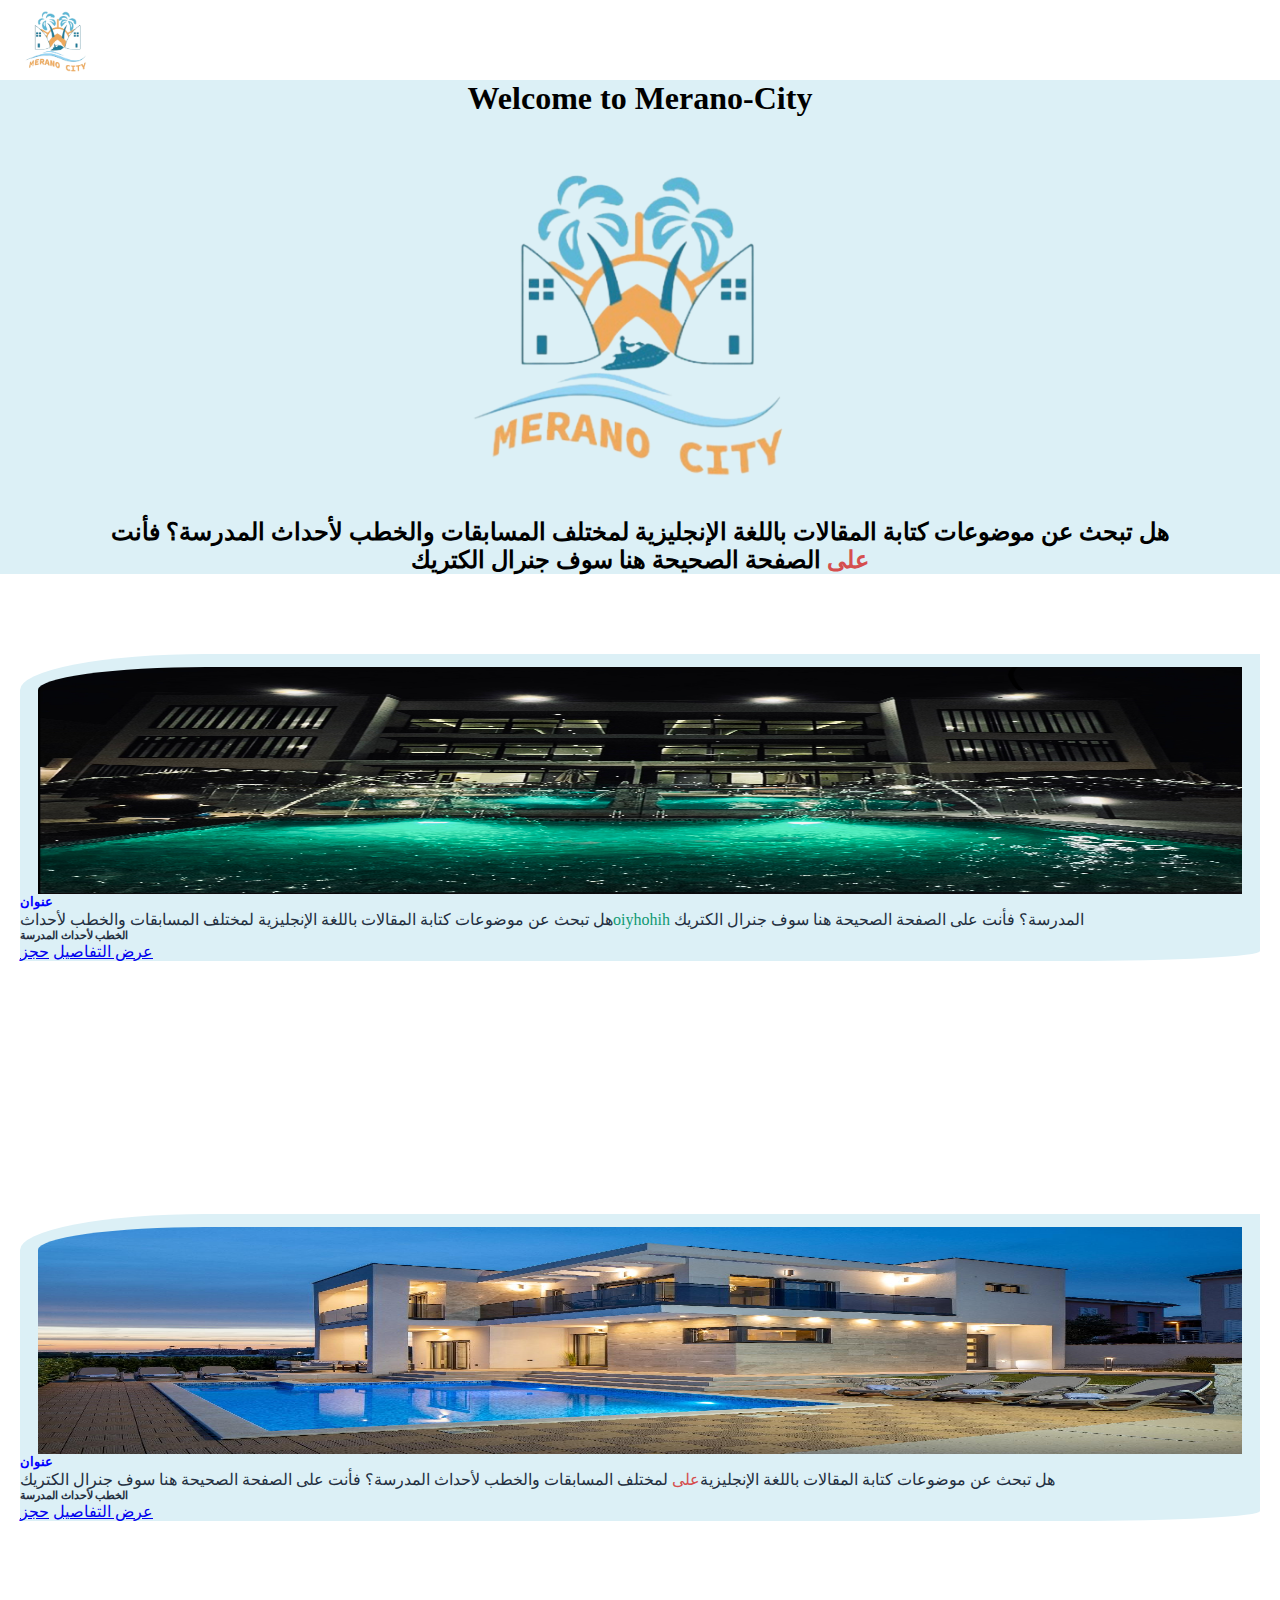
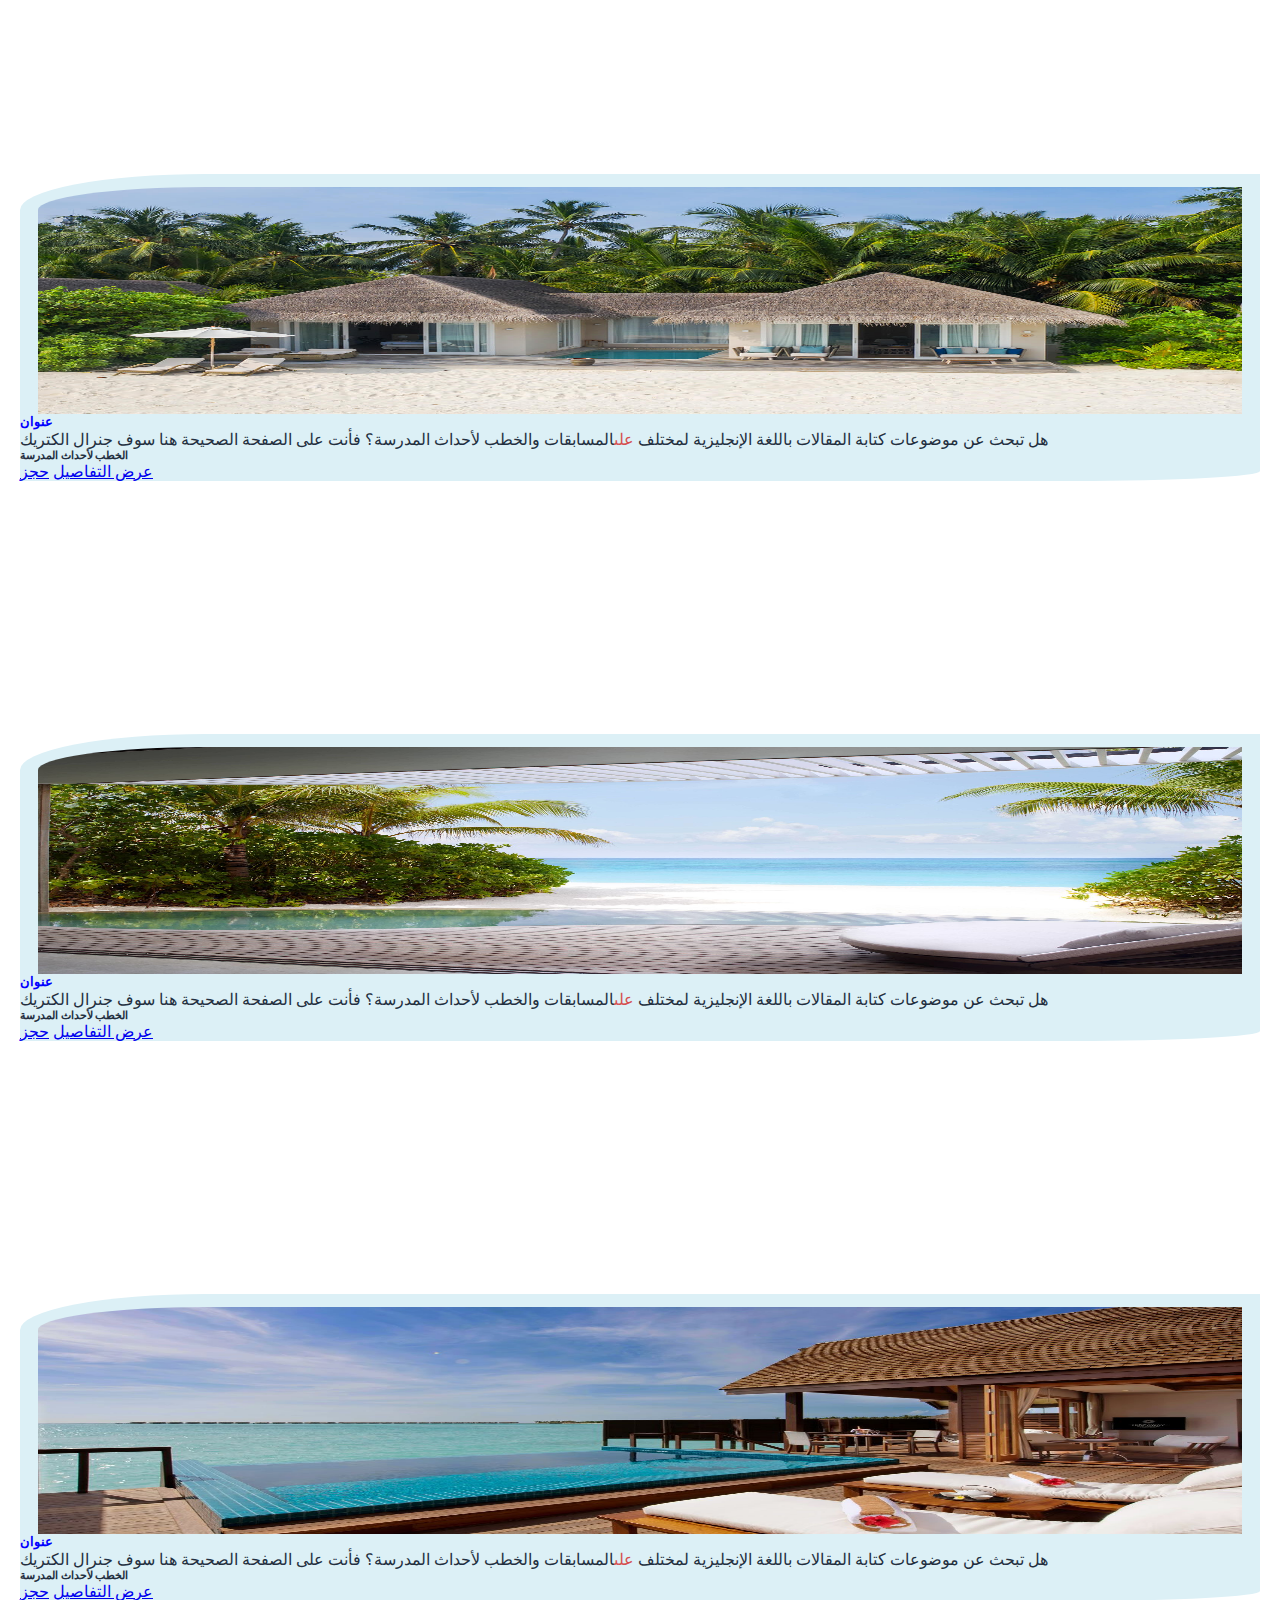
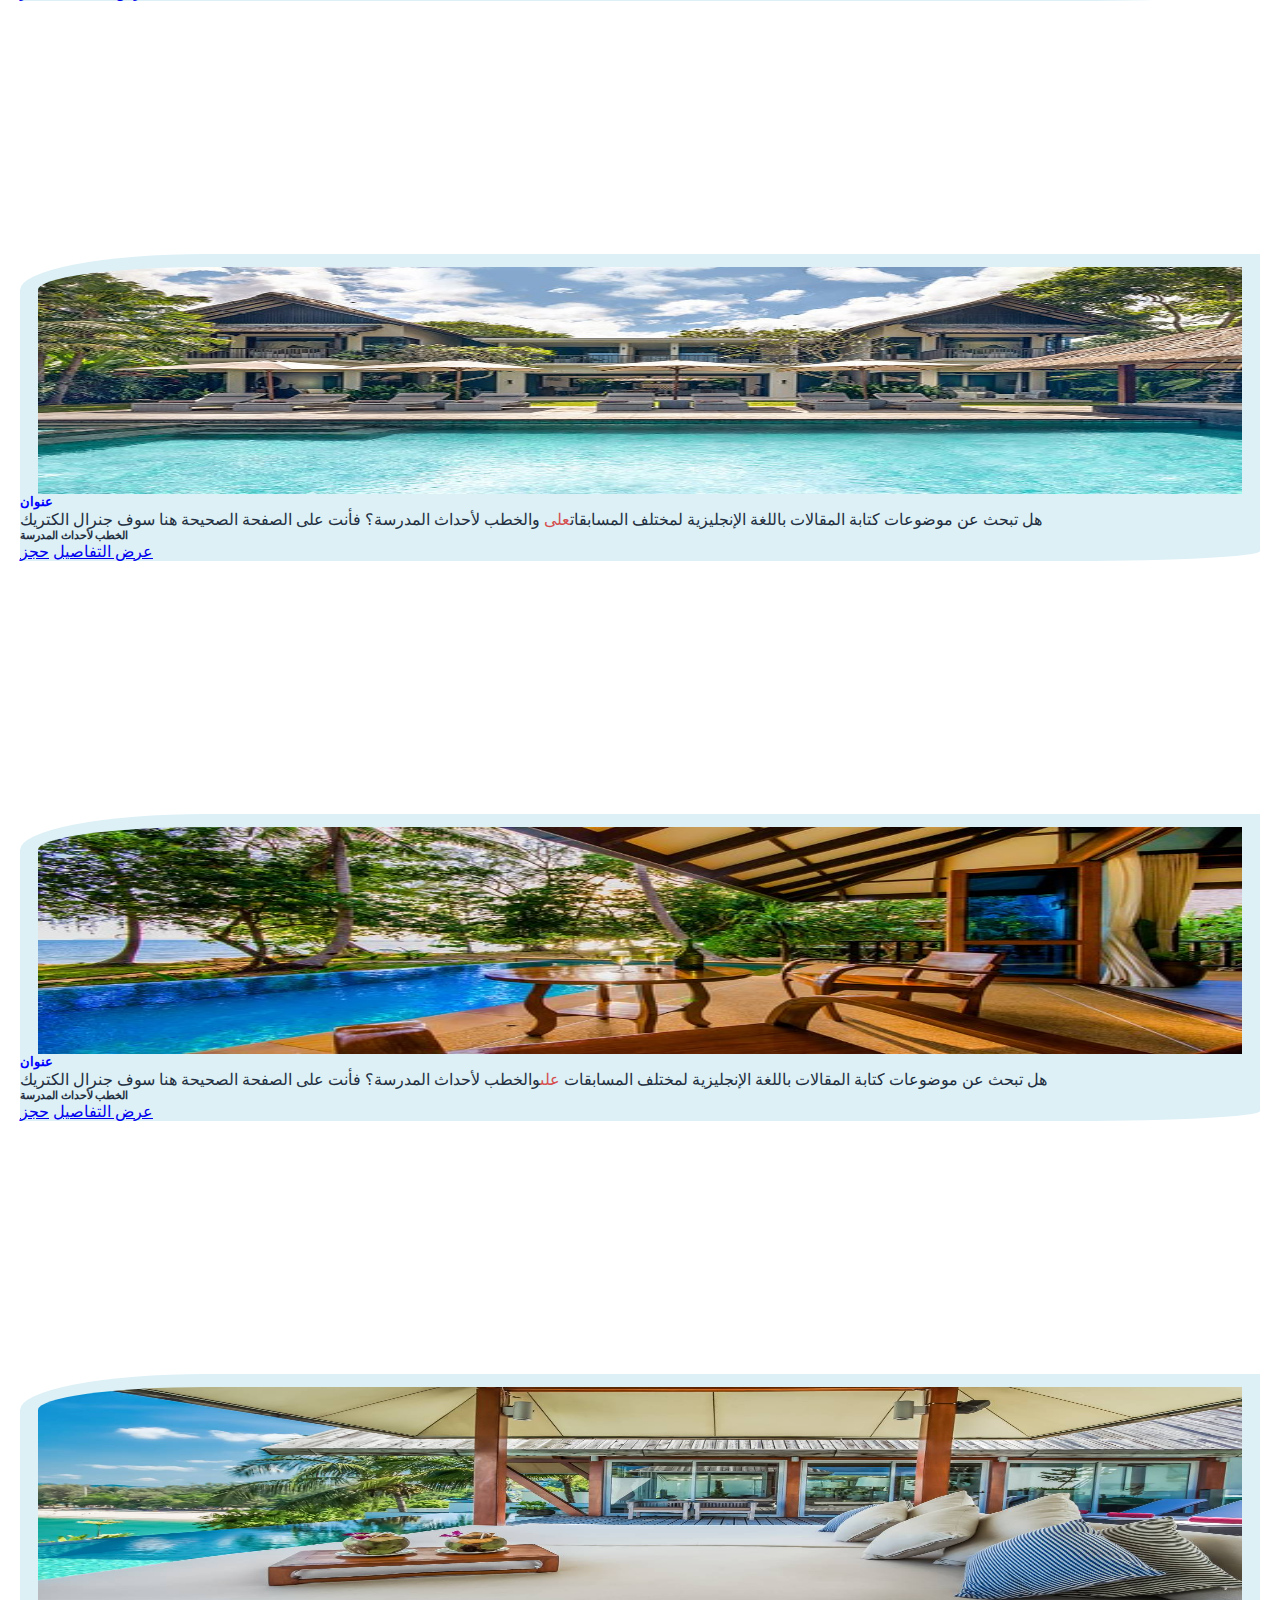
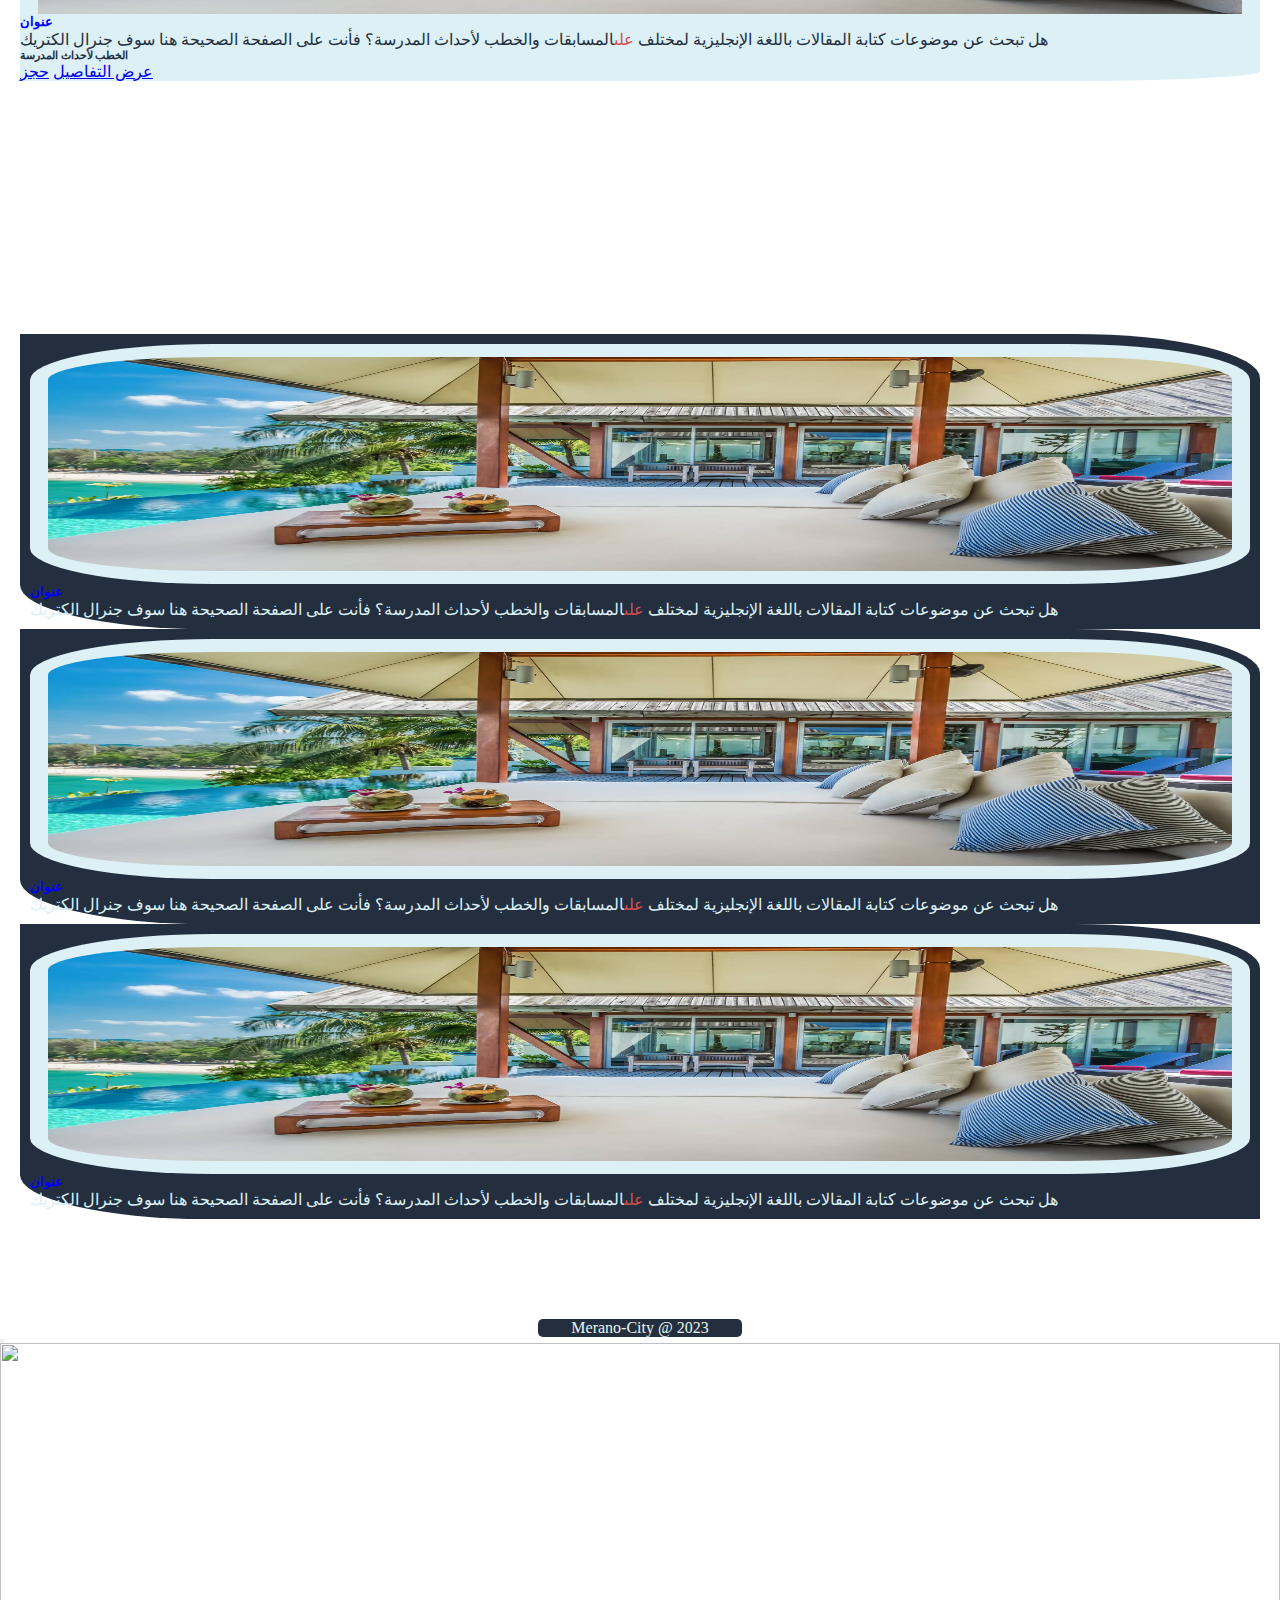
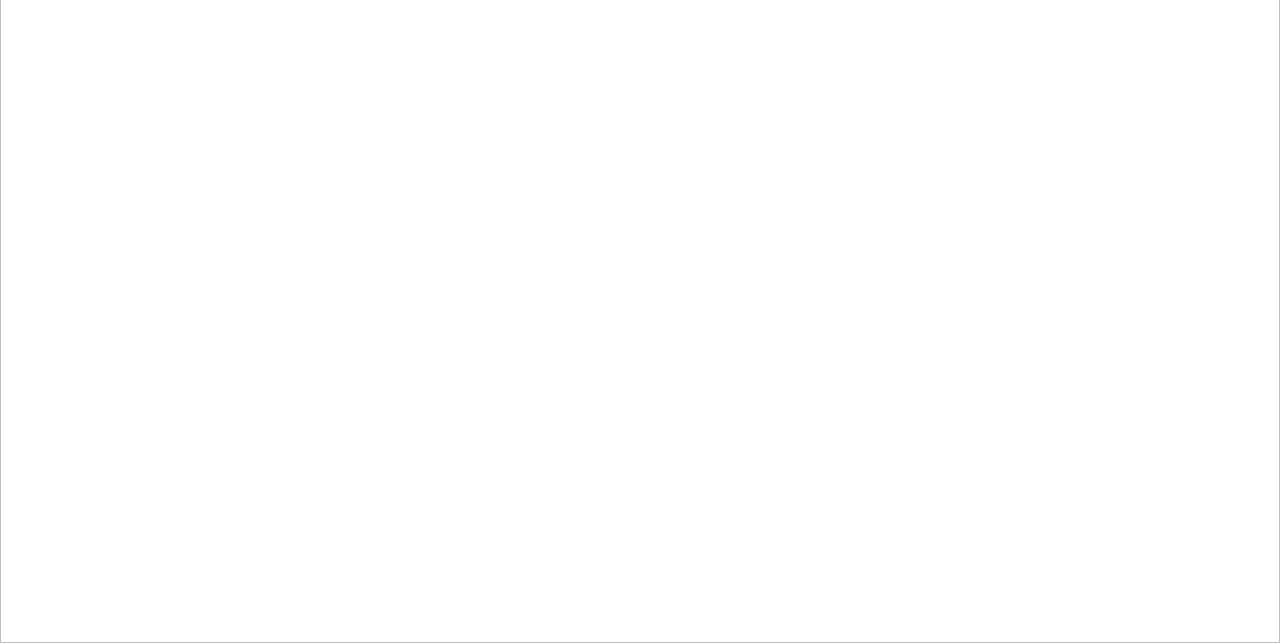
==== index.html @ 7c939104 "Update index.html" ====
<html lang="en" lang="ar">

<head>
    <meta charset="UTF-8">
    <meta http-equiv="X-UA-Compatible" content="IE=edge">
    <meta name="viewport" content="width=device-width, initial-scale=1.0">
    <script src="https://kit.fontawesome.com/172fb74960.js" crossorigin="anonymous"></script>
    <link rel="icon" href="favicon.ico">
    <link rel="stylesheet" href="css/style1.css">
    <link href="https://cdn.jsdelivr.net/npm/bootstrap@5.1.0/dist/css/bootstrap.min.css" rel="stylesheet"
        integrity="sha384-KyZXEAg3QhqLMpG8r+8fhAXLRk2vvoC2f3B09zVXn8CA5QIVfZOJ3BCsw2P0p/We" crossorigin="anonymous">
    <script defer src="https://pro.fontawesome.com/releases/v5.10.0/js/all.js"
        integrity="sha384-G/ZR3ntz68JZrH4pfPJyRbjW+c0+ojii5f+GYiYwldYU69A+Ejat6yIfLSxljXxD" crossorigin="anonymous">
    </script>
    <title>merano-city</title>
</head>

<body>

    <nav class="navbar navbar-dark bg-dark">
        <div class="nav-container">
            <a class="navbar-brand" href="https://wa.link/1scgmm">
                <img src="img/green.png" alt="">
            </a>
            <h1>Welcome to Merano-City</h1>
        </div>
    </nav>

    <div class="header">
        <h1>Welcome to Merano-City</h1>
        <img src="img/green.png" class="padded" alt="">
        <h2 style="padding: 0 8%; text-align: center;">هل تبحث عن موضوعات كتابة المقالات باللغة الإنجليزية لمختلف
            المسابقات والخطب لأحداث المدرسة؟ فأنت <span style="color: #d54e4e;">على</span> الصفحة الصحيحة هنا سوف جنرال
            الكتريك</h2>
    </div>

    <section class="gallery min-vh-100">
        <div class="container-lg">
            <div class="row gy-4  row-cols-1 row-cols-sm-2 row-cols-md-3 ">
                <!-- CARD 1 START -->
                <div class="col">
                    <div class="card border-0">
                        <img src="img/1.jpg" class="card-img-top gallery-item" alt="...">
                        <div class="card-body text-center ">
                            <h5 class="card-title">عنوان</h5>
                            <p>هل تبحث عن موضوعات كتابة المقالات باللغة الإنجليزية لمختلف المسابقات والخطب لأحداث<span
                                    style="color: #0f9972;">oiyhohih</span> المدرسة؟ فأنت على الصفحة الصحيحة هنا سوف جنرال
                                الكتريك</p>
                            <h6>الخطب لأحداث المدرسة</h6>
                            <a href="galleries/gallery1.html" class="btn btn-primary">عرض التفاصيل</a>
                            <a href="https://wa.link/1scgmm" class="btn btn-danger">حجز</a>
                        </div>
                    </div>
                </div>
                <!-- CARD 1 END -->

                <!-- CARD 2 START -->
                <div class="col">
                    <div class="rounded-top card border-0">
                        <img src="img/2.jpg" class="card-img-top gallery-item" alt="...">
                        <div class="card-body text-center">
                            <h5 class="card-title">عنوان</h5>
                            <p>هل تبحث عن موضوعات كتابة المقالات باللغة الإنجليزية<span
                                    style="color: #d54e4e;">على</span> لمختلف المسابقات والخطب لأحداث المدرسة؟ فأنت على
                                الصفحة الصحيحة هنا سوف جنرال الكتريك</p>
                            <h6>الخطب لأحداث المدرسة</h6>
                            <a href="galleries/gallery2.html" class="btn btn-primary">عرض التفاصيل</a>
                            <a href="https://wa.link/1scgmm" class="btn btn-danger">حجز</a>
                        </div>
                    </div>
                </div>
                <!-- CARD 2 END -->

                <!-- CARD 3 START -->
                <div class="col">
                    <div class="rounded-top card border-0">
                        <img src="img/3.jpg" class="card-img-top gallery-item" alt="...">
                        <div class="card-body text-center">
                            <h5 class="card-title">عنوان</h5>
                            <p>هل تبحث عن موضوعات كتابة المقالات باللغة الإنجليزية لمختلف <span
                                    style="color: #d54e4e;">على</span>المسابقات والخطب لأحداث المدرسة؟ فأنت على الصفحة
                                الصحيحة هنا سوف جنرال الكتريك</p>
                            <h6>الخطب لأحداث المدرسة</h6>
                            <a href="galleries/gallery3.html" class="btn btn-primary">عرض التفاصيل</a>
                            <a href="https://wa.link/1scgmm" class="btn btn-danger">حجز</a>
                        </div>
                    </div>
                </div>
                <!-- CARD 3 END -->

                <!-- CARD 4 START -->
                <div class="col">
                    <div class="card border-0">
                        <img src="img/4.jpg" class="card-img-top gallery-item" alt="...">
                        <div class="card-body text-center">
                            <h5 class="card-title">عنوان</h5>
                            <p>هل تبحث عن موضوعات كتابة المقالات باللغة الإنجليزية لمختلف <span
                                    style="color: #d54e4e;">على</span>المسابقات والخطب لأحداث المدرسة؟ فأنت على الصفحة
                                الصحيحة هنا سوف جنرال الكتريك</p>
                            <h6>الخطب لأحداث المدرسة</h6>
                            <a href="galleries/gallery4.html" class="btn btn-primary">عرض التفاصيل</a>
                            <a href="https://wa.link/1scgmm" class="btn btn-danger">حجز</a>
                        </div>
                    </div>
                </div>
                <!-- CARD 4 END -->

                <!-- CARD 5 START -->
                <div class="col">
                    <div class="card border-0">
                        <img src="img/5.jpg" class="card-img-top gallery-item" alt="...">
                        <div class="card-body text-center">
                            <h5 class="card-title">عنوان</h5>
                            <p>هل تبحث عن موضوعات كتابة المقالات باللغة الإنجليزية لمختلف <span
                                    style="color: #d54e4e;">على</span>المسابقات والخطب لأحداث المدرسة؟ فأنت على الصفحة
                                الصحيحة هنا سوف جنرال الكتريك</p>
                            <h6>الخطب لأحداث المدرسة</h6>
                            <a href="galleries/gallery5.html" class="btn btn-primary">عرض التفاصيل</a>
                            <a href="https://wa.link/1scgmm" class="btn btn-danger">حجز</a>
                        </div>
                    </div>
                </div>
                <!-- CARD 5 END -->

                <!-- CARD 6 START -->
                <div class="col">
                    <div class="card border-0">
                        <img src="img/6.jpg" class="card-img-top gallery-item" alt="...">
                        <div class="card-body text-center">
                            <h5 class="card-title">عنوان</h5>
                            <p>هل تبحث عن موضوعات كتابة المقالات باللغة الإنجليزية لمختلف المسابقات<span
                                    style="color: #d54e4e;">على</span> والخطب لأحداث المدرسة؟ فأنت على الصفحة الصحيحة
                                هنا سوف جنرال الكتريك</p>
                            <h6>الخطب لأحداث المدرسة</h6>
                            <a href="galleries/gallery6.html" class="btn btn-primary">عرض التفاصيل</a>
                            <a href="https://wa.link/1scgmm" class="btn btn-danger">حجز</a>
                        </div>
                    </div>
                </div>
                <!-- CARD 6 END -->

                <!-- CARD 7 START FAT CARD 1-->
                <div class="col-md-6">
                    <div class="card border-0">
                        <img src="img/7.jpg" class="card-img-top gallery-item" alt="...">
                        <div class="card-body text-center">
                            <h5 class="card-title">عنوان</h5>
                            <p>هل تبحث عن موضوعات كتابة المقالات باللغة الإنجليزية لمختلف المسابقات <span
                                    style="color: #d54e4e;">على</span>والخطب لأحداث المدرسة؟ فأنت على الصفحة الصحيحة هنا
                                سوف جنرال الكتريك</p>
                            <h6>الخطب لأحداث المدرسة</h6>
                            <a href="galleries/gallery7.html" class="btn btn-primary">عرض التفاصيل</a>
                            <a href="https://wa.link/1scgmm" class="btn btn-danger">حجز</a>
                        </div>
                    </div>
                </div>
                <!-- CARD 7 END -->

                <!-- CARD 8 START FAT CARD 2-->
                <div class="col-md-6">
                    <div class="card border-0">
                        <img src="img/b8.jpg" class="card-img-top gallery-item" alt="...">
                        <div class="card-body text-center">
                            <h5 class="card-title">عنوان</h5>
                            <p>هل تبحث عن موضوعات كتابة المقالات باللغة الإنجليزية لمختلف <span
                                    style="color: #d54e4e;">على</span>المسابقات والخطب لأحداث المدرسة؟ فأنت على الصفحة
                                الصحيحة هنا سوف جنرال الكتريك</p>
                            <h6>الخطب لأحداث المدرسة</h6>
                            <a href="galleries/gallery8.html" class="btn btn-primary">عرض التفاصيل</a>
                            <a href="https://wa.link/1scgmm" class="btn btn-danger">حجز</a>
                        </div>
                    </div>
                </div>
                <!-- CARD 8 END -->
                <div class="col-md-4">
                    <div class="cardf border-0">
                        <div class="cardf-body text-center"> 
                        <img src="img/b8.jpg" class="card-img-top gallery-item" alt="...">
                        <h5 class="card-title">عنوان</h5>
                            <p>هل تبحث عن موضوعات كتابة المقالات باللغة الإنجليزية لمختلف <span
                                    style="color: #d54e4e;">على</span>المسابقات والخطب لأحداث المدرسة؟ فأنت على الصفحة
                                الصحيحة هنا سوف جنرال الكتريك</p>
                        </div> 
                    </div>
                </div>
                <div class="col-md-4">
                    <div class="cardf border-0">
                        <div class="cardf-body text-center"> 
                        <img src="img/b8.jpg" class="card-img-top gallery-item" alt="...">
                        <h5 class="card-title">عنوان</h5>
                            <p>هل تبحث عن موضوعات كتابة المقالات باللغة الإنجليزية لمختلف <span
                                    style="color: #d54e4e;">على</span>المسابقات والخطب لأحداث المدرسة؟ فأنت على الصفحة
                                الصحيحة هنا سوف جنرال الكتريك</p>
                        </div> 
                    </div>
                </div>
                <div class="col-md-4">
                    <div class="cardf border-0">
                        <div class="cardf-body text-center"> 
                        <img src="img/b8.jpg" class="card-img-top gallery-item" alt="...">
                        <h5 class="card-title">عنوان</h5>
                            <p>هل تبحث عن موضوعات كتابة المقالات باللغة الإنجليزية لمختلف <span
                                    style="color: #d54e4e;">على</span>المسابقات والخطب لأحداث المدرسة؟ فأنت على الصفحة
                                الصحيحة هنا سوف جنرال الكتريك</p>
                        </div> 
                    </div>
                </div>
                
            </div>
        </div>
    </section>


    <section id="footer">
        <div class="coontainer bg-op">
            <div class="col go">
                <i class="fcon fa-2x fab face fa-facebook"></i>
                <i class="fcon fa-2x fab tweet fa-twitter"></i>
                <i class="fcon fa-2x fab you fa-youtube"></i>
                <i class="fcon fa-2x fab google fa-google"></i>
                </div>
            </div>
        </div>
    </section>

    <!-- footer -->
    <footer class="footer ">
        <div class="footer__text">
            <p>Merano-City @ 2023</p>
        </div>
    </footer>

    <!-- Modal -->
    <div class="modal fade" id="gallery-modal" tabindex="-1" aria-labelledby="exampleModalLabel" aria-hidden="true">
        <div class="modal-dialog modal-dialog-centered modal-lg">
            <div class="modal-content">
                <div class="modal-header">
                    <button type="button" class="btn-close" data-bs-dismiss="modal" aria-label="Close"></button>
                </div>
                <div class="modal-body">
                    <img src="1.jpg" class="modal-img" alt="">
                </div>
            </div>
        </div>
    </div>

    <script src="js/main.js"></script>
    <script src="https://cdn.jsdelivr.net/npm/bootstrap@5.0.2/dist/js/bootstrap.bundle.min.js"
        integrity="sha384-MrcW6ZMFYlzcLA8Nl+NtUVF0sA7MsXsP1UyJoMp4YLEuNSfAP+JcXn/tWtIaxVXM" crossorigin="anonymous">
    </script>
</body>

</html>
---- css/style1.css ----
@import url("https://fonts.googleapis.com/css2?family=Josefin+Sans:wght@300;400;500;700&family=Roboto:wght@300;400;500&display=swap");

:root {
  --bodyColor: #fbfcfc;
  --mainColor: #232f3f;
  --zeroColor: #dbddf1;
  --betaColor: #fff;
  --firstColor: #fc4a2aea;
  --secondColor: #E8F6EF;
  --thirdColor: #313131;
}

* {
  margin: 0;
  padding: 0;
  box-sizing: border-box;
}

.header {
  display: flex;
  justify-content: center;
  align-items: center;
  flex-direction: column;
  background-color: #dcf0f6;

}

.header p {
  font-size: 25px;
  color: #232f3f;
  padding: 0 8%;

}

.nav-container {
  display: flex;
  flex-direction: row;
  align-items: center;
  color: #fff;
}

.navbar-brand img {
  width: 100px;
  height: 80px;
  margin-left: 8px;
  margin-right: 50rem;
}

.padded {
  padding: 0 30%;
}

img {
  max-width: 100%;
}

.gallery {
  padding: 80px 0;

}

h5 {
  color: blue;
}

.gallery img {
  width: 100%;
  height: 15em;
  padding: 13px 18px 0;
  cursor: pointer;
  background-color: #dcf0f6;
  border-radius: 15% 0 0 0;
}

#gallery-modal .modal-img {
  width: 100%;
}

.card-body {
  background-color: #dcf0f6;
  color: #232f3f;
  border-radius: 0 0 15% 0;
}
.cardf-body {
  background-color: #232f3f;
  color: #dcf0f6;
  border-radius: 0 15% 0 15%;
  padding: 10px;
}
.cardf-body img{
  padding: 13px 18px 13px;
  border-radius: 15% 15% 15% 15%;
}

.card {
  width: 100%;
  height: 35rem;
  padding: 0 20px;
}
.cardf {
  width: 100%;
  padding: 0 20px;
}


/* ---section-form--- */
.section__form {
  margin: 30px;
  align-items: center;
  justify-content: center;
  flex-direction: column;
  text-align: center;
}

.section__form-title {
  font-size: 1.2rem;
  text-transform: capitalize;
}



#submit {
  width: 50%;
  padding: 10px;
  font-family: "Roboto", sans-serif;
  font-size: 1.2rem;
  font-weight: 500;
  background-color: var(--secondColor);
  color: var(--mainColor);
  border: none;
  border-radius: 5px;
  cursor: pointer;
  transition: all 0.15s ease;
}

#submit:hover {
  background-color: var(--mainColor);
  color: var(--secondColor);
  box-shadow: 0px 0px 2px var(--secondColor);
}

/* ---footer--- */
.footer {
  margin-top: 10px;
  text-align: center;
  height: 20px;
  padding: 0 42%;
}

.footer__text {
  font-size: 1rem;
  color: var(--secondColor);
  cursor: default;
  border-radius: 5px;
  transition: all 0.25s ease;
  background-color: var(--mainColor);

}

.footer__text:hover {
  letter-spacing: 2px;
  color: var(--secondColor);
}


/* @media query */

@media only screen and (max-width: 1200px) {
  .navbar-brand img {
    margin-left: 0;
    margin-right: 32rem;
  }

  .nav-container h1 {
    font-size: 30px;
  }
}


@media only screen and (max-width: 920px) {
  .navbar-brand img {

    margin-right: 12rem;
  }

  .nav-container h1 {
    font-size: 28px;
  }
  .footer__text p{
    font-size: 10px;
  }
  .footer {
    padding: 0 30%;
  }

}

@media only screen and (max-width: 600px) {
  .navbar-brand img {

    margin-right: 7rem;
  }

  .nav-container h1 {
    font-size: 24px;
  }
  .footer__text p{
    font-size: 10px;
  }
  .footer {
    padding: 0 30%;
  }

  .go .fcon {
    margin: 0 10px !important;
  }
  
}


@media only screen and (max-width: 400px) {

  .footer {
    padding: 0 33%;
  }
  .footer__text p{
    font-size: 8px;
  }

  .section__form-title {
    font-size: 1rem;
    text-transform: capitalize;
  }

  #submit {
    width: 140%;
  }

  .nav-container h1 {
    font-size: 18px;
  }

  .header p {
    font-size: 21px;
    color: #232f3f;
    padding: 0 8%;

  }

  .navbar-brand img {
    margin-right: 30px;
  }

  .card-body a {
    font-size: 14;
  }

}



.face {
  color: blue;
  cursor: pointer;
}

.tweet {
  color: lightskyblue;
  cursor: pointer;
}

.you {
  color: red;
  cursor: pointer;
}

.google {
  color: orange;
  cursor: pointer;
}

.go {
  display: flex;
  justify-content: center;
} 

.go .fcon {
  margin: 5px 30px;
}
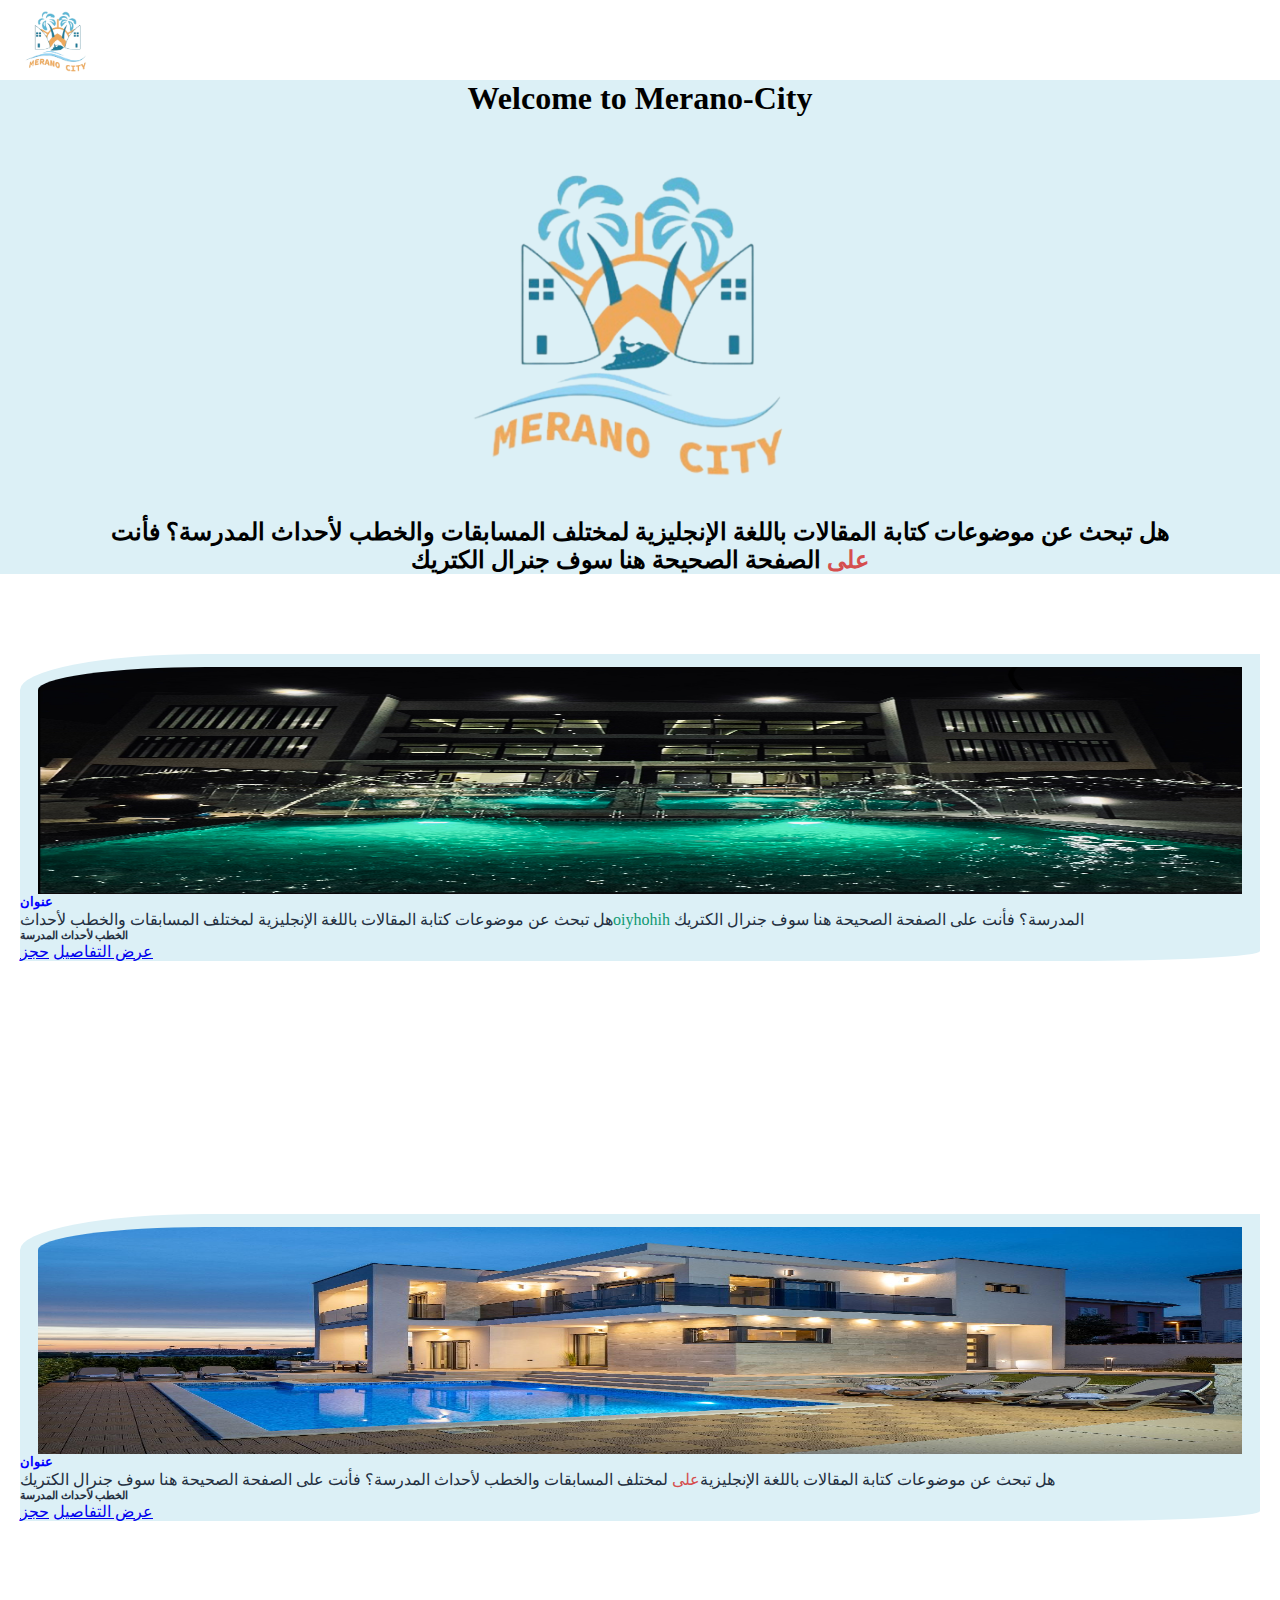
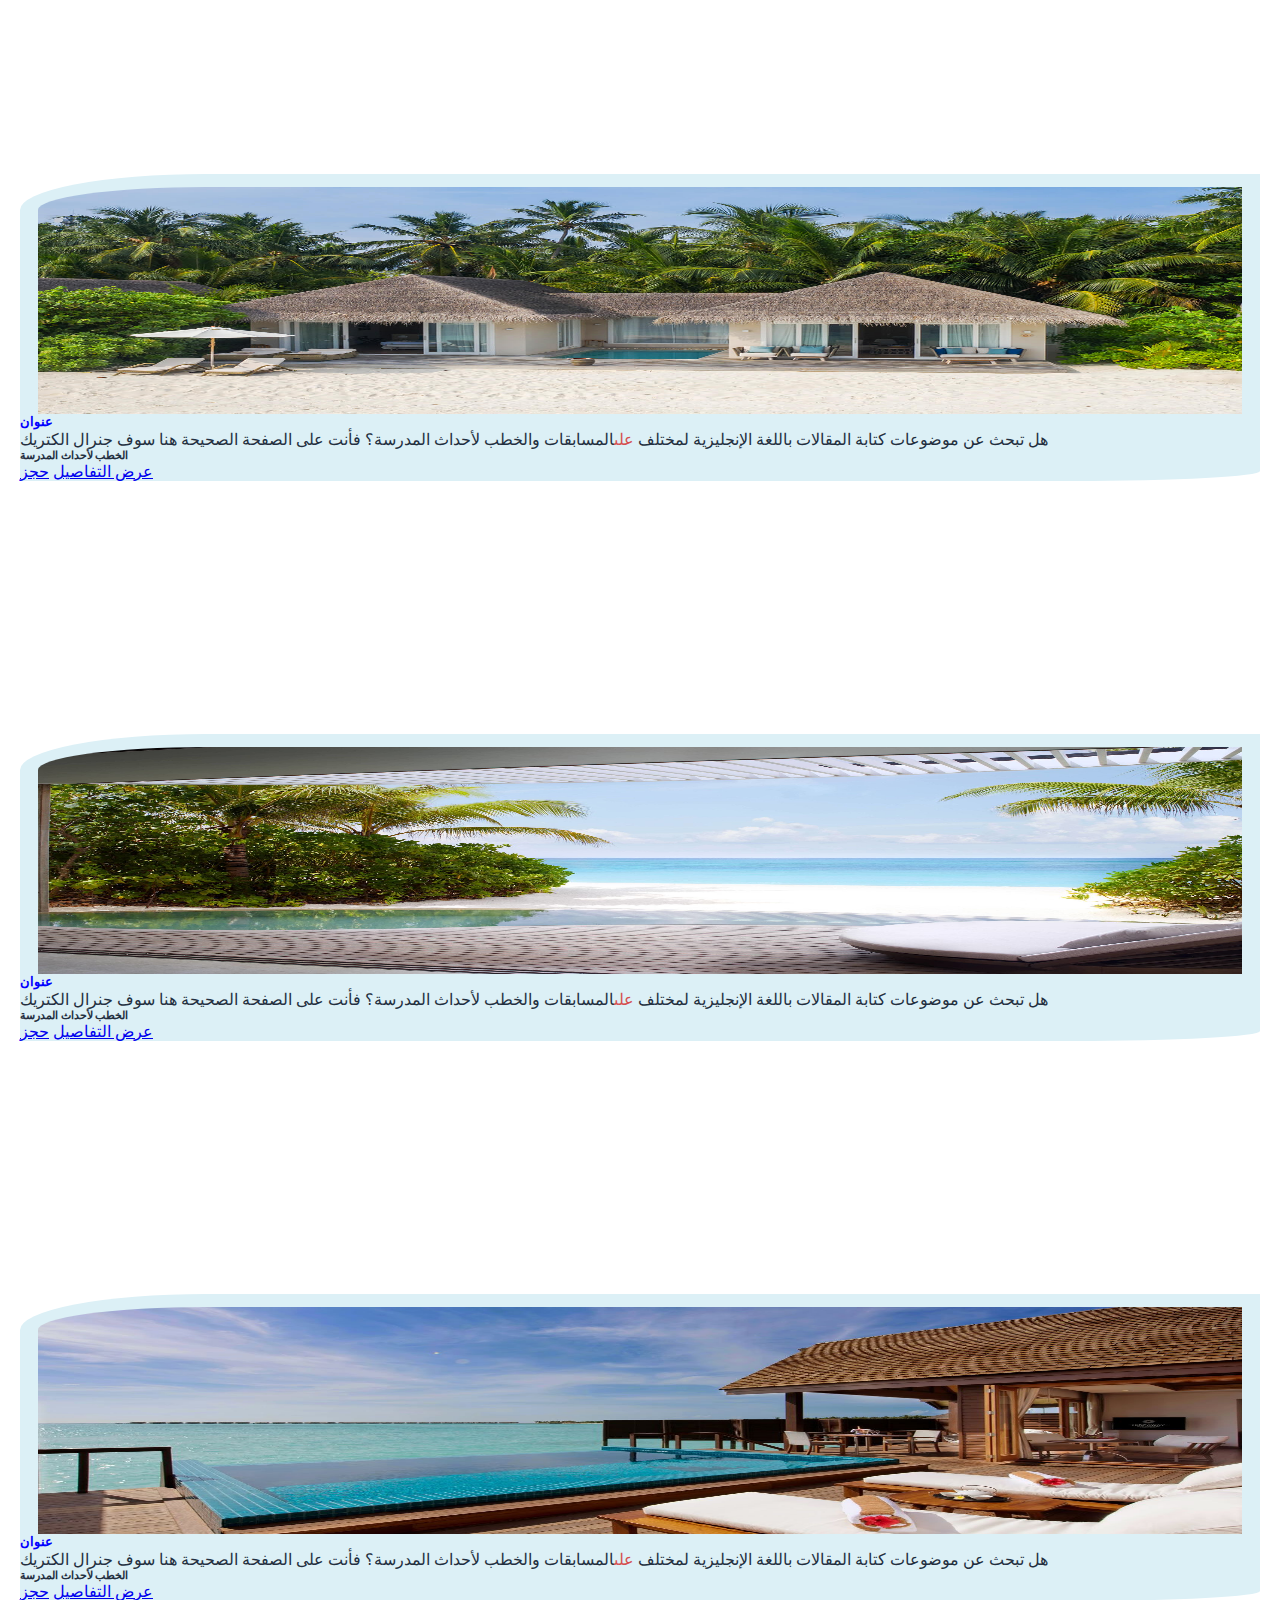
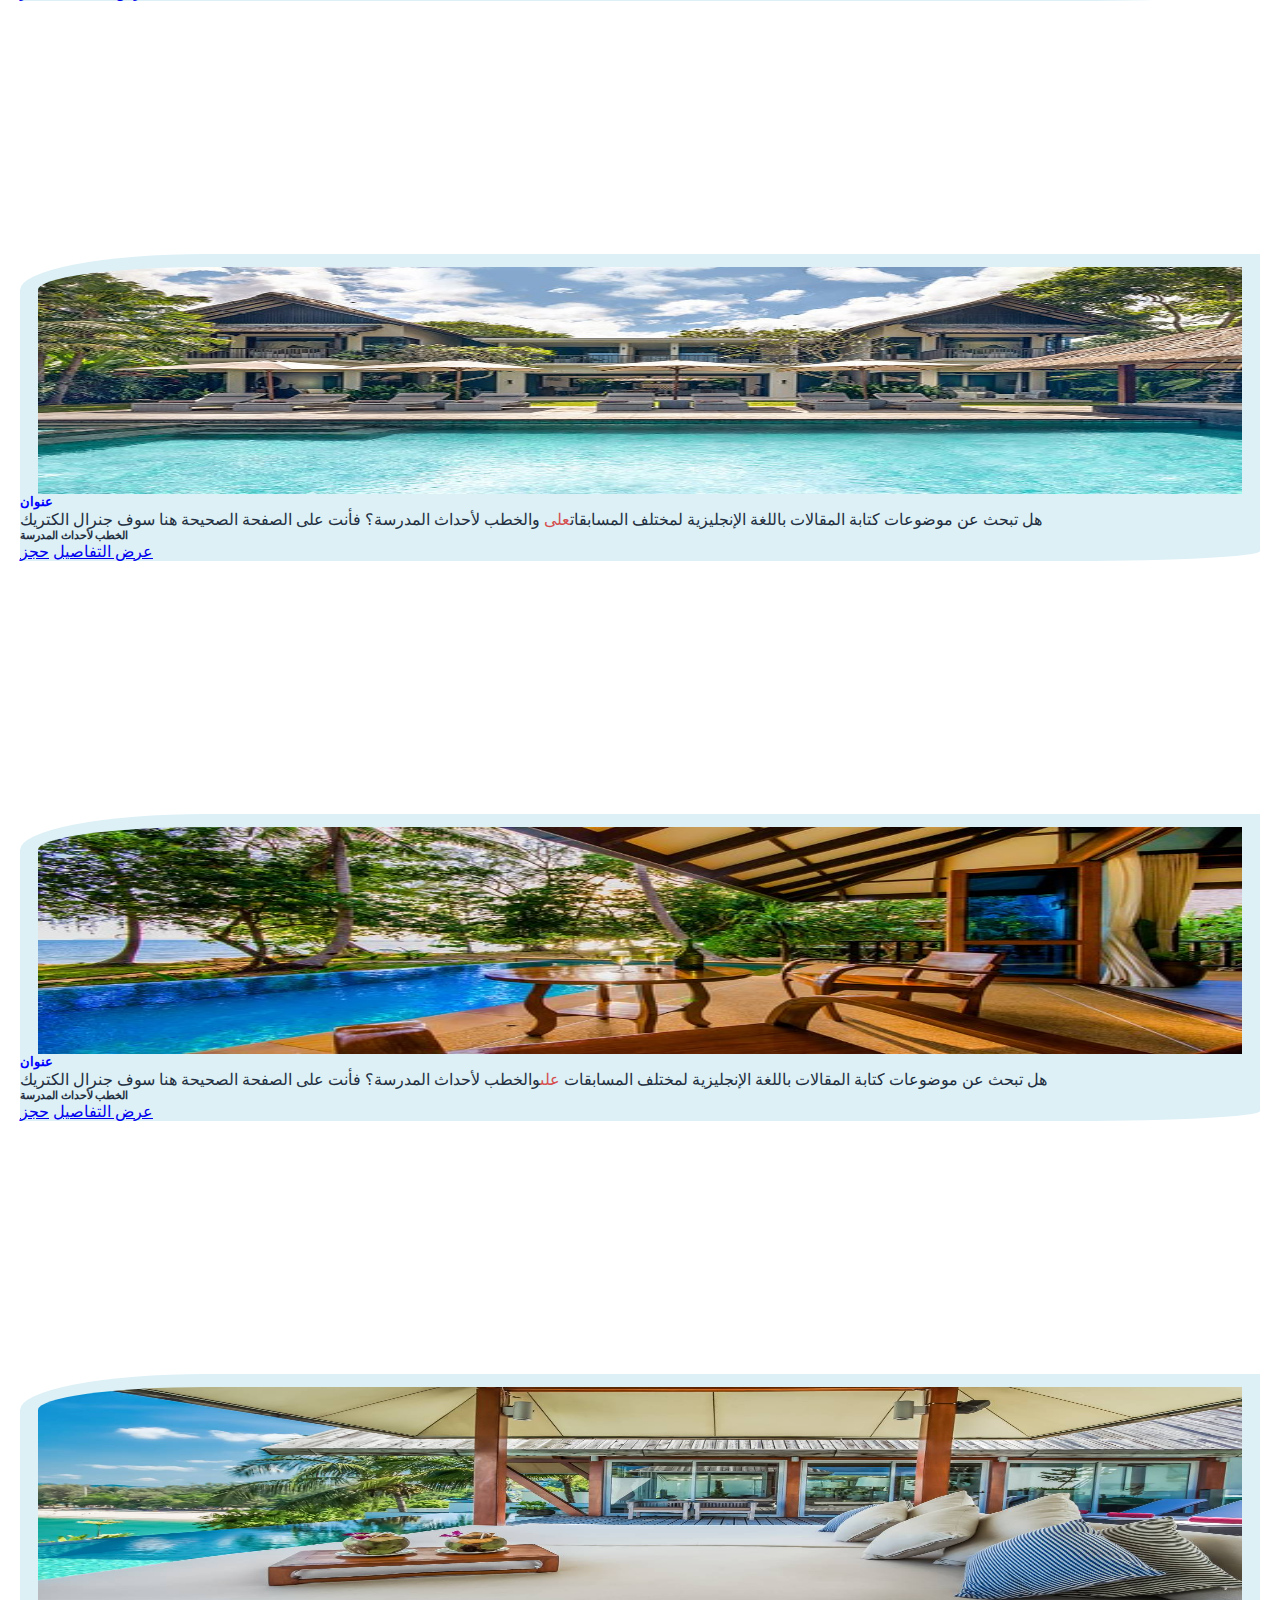
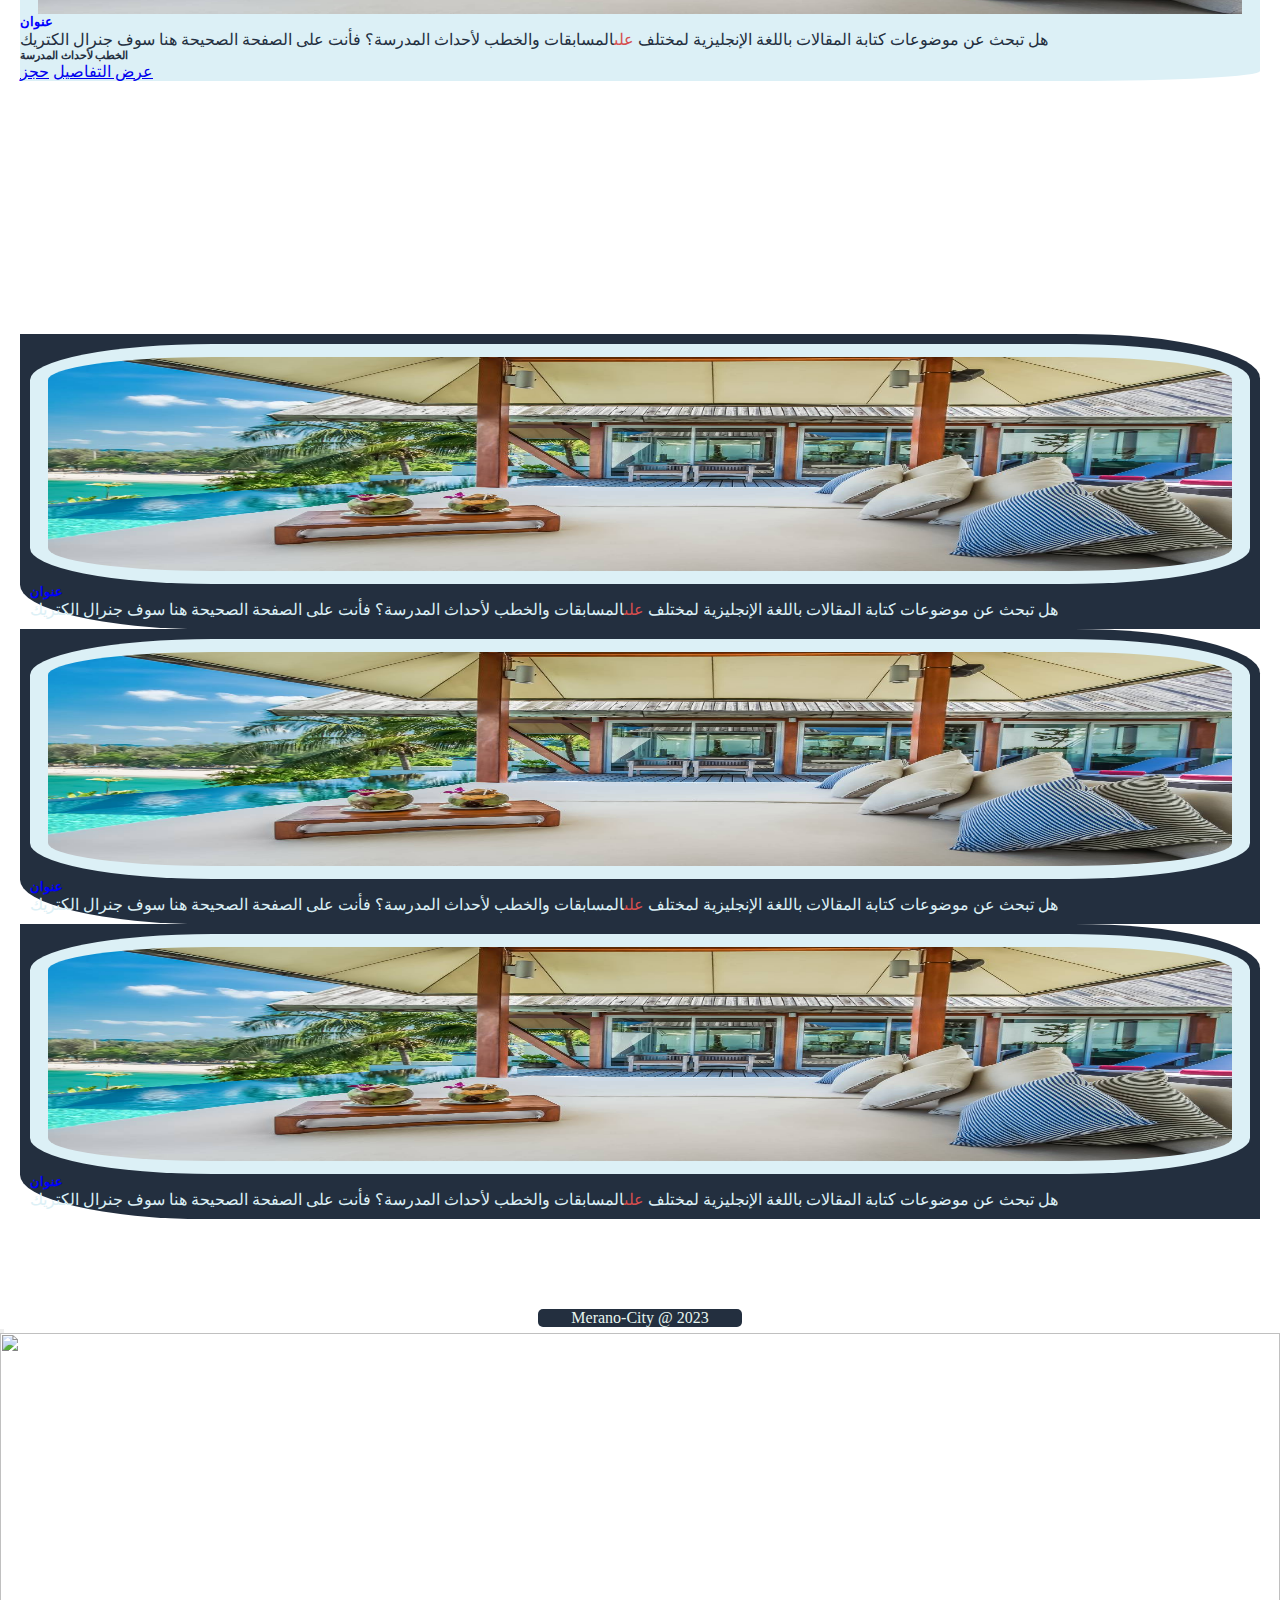
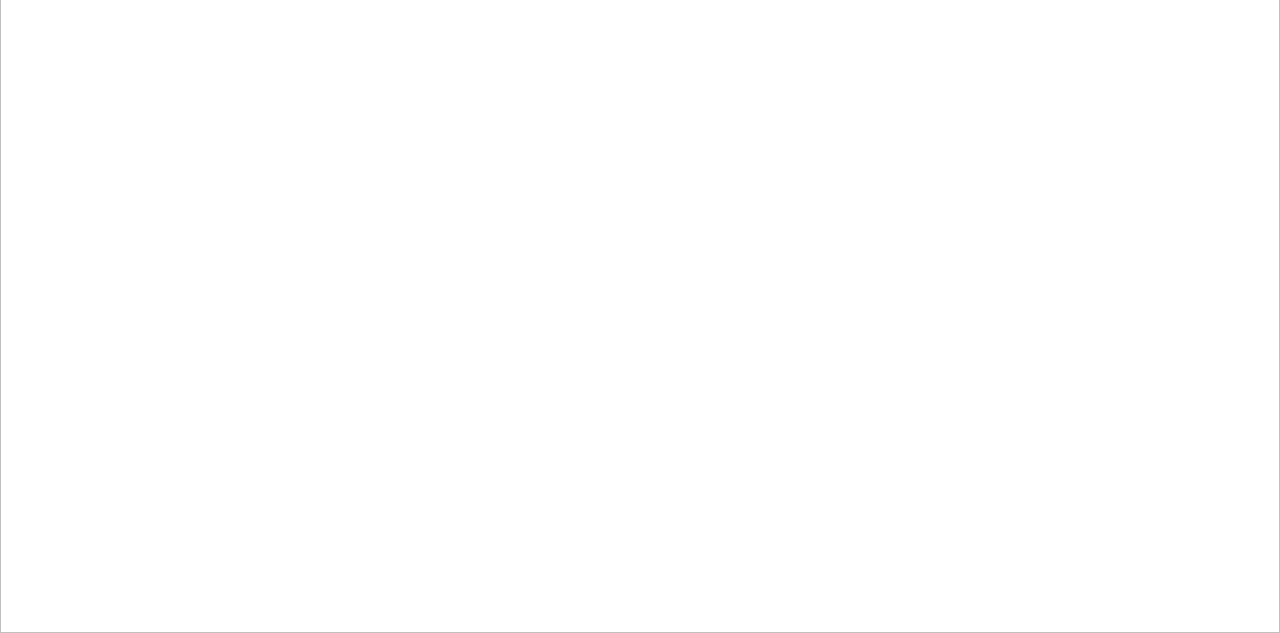
==== commit 20af32cf: "Update index.html" ====
--- a/index.html
+++ b/index.html
@@ -4,14 +4,13 @@
     <meta charset="UTF-8">
     <meta http-equiv="X-UA-Compatible" content="IE=edge">
     <meta name="viewport" content="width=device-width, initial-scale=1.0">
-    <script src="https://kit.fontawesome.com/172fb74960.js" crossorigin="anonymous"></script>
     <link rel="icon" href="favicon.ico">
     <link rel="stylesheet" href="css/style1.css">
     <link href="https://cdn.jsdelivr.net/npm/bootstrap@5.1.0/dist/css/bootstrap.min.css" rel="stylesheet"
         integrity="sha384-KyZXEAg3QhqLMpG8r+8fhAXLRk2vvoC2f3B09zVXn8CA5QIVfZOJ3BCsw2P0p/We" crossorigin="anonymous">
-    <script defer src="https://pro.fontawesome.com/releases/v5.10.0/js/all.js"
-        integrity="sha384-G/ZR3ntz68JZrH4pfPJyRbjW+c0+ojii5f+GYiYwldYU69A+Ejat6yIfLSxljXxD" crossorigin="anonymous">
-    </script>
+    <link rel="stylesheet" href="https://cdnjs.cloudflare.com/ajax/libs/font-awesome/6.3.0/css/all.min.css"
+        integrity="sha512-SzlrxWUlpfuzQ+pcUCosxcglQRNAq/DZjVsC0lE40xsADsfeQoEypE+enwcOiGjk/bSuGGKHEyjSoQ1zVisanQ=="
+        crossorigin="anonymous" referrerpolicy="no-referrer" />
     <title>merano-city</title>
 </head>
 
@@ -44,7 +43,8 @@
                         <div class="card-body text-center ">
                             <h5 class="card-title">عنوان</h5>
                             <p>هل تبحث عن موضوعات كتابة المقالات باللغة الإنجليزية لمختلف المسابقات والخطب لأحداث<span
-                                    style="color: #0f9972;">oiyhohih</span> المدرسة؟ فأنت على الصفحة الصحيحة هنا سوف جنرال
+                                    style="color: #0f9972;">oiyhohih</span> المدرسة؟ فأنت على الصفحة الصحيحة هنا سوف
+                                جنرال
                                 الكتريك</p>
                             <h6>الخطب لأحداث المدرسة</h6>
                             <a href="galleries/gallery1.html" class="btn btn-primary">عرض التفاصيل</a>
@@ -174,38 +174,38 @@
                 <!-- CARD 8 END -->
                 <div class="col-md-4">
                     <div class="cardf border-0">
-                        <div class="cardf-body text-center"> 
-                        <img src="img/b8.jpg" class="card-img-top gallery-item" alt="...">
-                        <h5 class="card-title">عنوان</h5>
-                            <p>هل تبحث عن موضوعات كتابة المقالات باللغة الإنجليزية لمختلف <span
-                                    style="color: #d54e4e;">على</span>المسابقات والخطب لأحداث المدرسة؟ فأنت على الصفحة
-                                الصحيحة هنا سوف جنرال الكتريك</p>
-                        </div> 
+                        <div class="cardf-body text-center">
+                            <img src="img/b8.jpg" class="card-img-top gallery-item" alt="...">
+                            <h5 class="card-title">عنوان</h5>
+                            <p>هل تبحث عن موضوعات كتابة المقالات باللغة الإنجليزية لمختلف <span
+                                    style="color: #d54e4e;">على</span>المسابقات والخطب لأحداث المدرسة؟ فأنت على الصفحة
+                                الصحيحة هنا سوف جنرال الكتريك</p>
+                        </div>
                     </div>
                 </div>
                 <div class="col-md-4">
                     <div class="cardf border-0">
-                        <div class="cardf-body text-center"> 
-                        <img src="img/b8.jpg" class="card-img-top gallery-item" alt="...">
-                        <h5 class="card-title">عنوان</h5>
-                            <p>هل تبحث عن موضوعات كتابة المقالات باللغة الإنجليزية لمختلف <span
-                                    style="color: #d54e4e;">على</span>المسابقات والخطب لأحداث المدرسة؟ فأنت على الصفحة
-                                الصحيحة هنا سوف جنرال الكتريك</p>
-                        </div> 
+                        <div class="cardf-body text-center">
+                            <img src="img/b8.jpg" class="card-img-top gallery-item" alt="...">
+                            <h5 class="card-title">عنوان</h5>
+                            <p>هل تبحث عن موضوعات كتابة المقالات باللغة الإنجليزية لمختلف <span
+                                    style="color: #d54e4e;">على</span>المسابقات والخطب لأحداث المدرسة؟ فأنت على الصفحة
+                                الصحيحة هنا سوف جنرال الكتريك</p>
+                        </div>
                     </div>
                 </div>
                 <div class="col-md-4">
                     <div class="cardf border-0">
-                        <div class="cardf-body text-center"> 
-                        <img src="img/b8.jpg" class="card-img-top gallery-item" alt="...">
-                        <h5 class="card-title">عنوان</h5>
-                            <p>هل تبحث عن موضوعات كتابة المقالات باللغة الإنجليزية لمختلف <span
-                                    style="color: #d54e4e;">على</span>المسابقات والخطب لأحداث المدرسة؟ فأنت على الصفحة
-                                الصحيحة هنا سوف جنرال الكتريك</p>
-                        </div> 
-                    </div>
-                </div>
-                
+                        <div class="cardf-body text-center">
+                            <img src="img/b8.jpg" class="card-img-top gallery-item" alt="...">
+                            <h5 class="card-title">عنوان</h5>
+                            <p>هل تبحث عن موضوعات كتابة المقالات باللغة الإنجليزية لمختلف <span
+                                    style="color: #d54e4e;">على</span>المسابقات والخطب لأحداث المدرسة؟ فأنت على الصفحة
+                                الصحيحة هنا سوف جنرال الكتريك</p>
+                        </div>
+                    </div>
+                </div>
+
             </div>
         </div>
     </section>
@@ -214,12 +214,13 @@
     <section id="footer">
         <div class="coontainer bg-op">
             <div class="col go">
-                <i class="fcon fa-2x fab face fa-facebook"></i>
-                <i class="fcon fa-2x fab tweet fa-twitter"></i>
-                <i class="fcon fa-2x fab you fa-youtube"></i>
-                <i class="fcon fa-2x fab google fa-google"></i>
-                </div>
+                <a href="https://www.snapchat.com/add/merano_city?share_id=A/cxrsQwRoOFd3xbdMD1Og&locale=ar_SA@calendar=gregorian;numbers=latn"><i class="fcon fa-2x snap fa-brands fa-square-snapchat"></i></a>
+                <a href="https://www.tiktok.com/@merano_city?_t=8atUfTta10D&_r=1"><i class="fcon fa-2x tik fa-brands fa-tiktok"></i></a>
+                <a href="https://www.youtube.com/@MERANO_CITY"><i class="fcon fa-2x fab you fa-youtube"></i></a>
+                <a href="https://instagram.com/merano.dr?igshid=MGU3ZTQzNzY="><i class="fcon fa-2x int fa-brands fa-square-instagram"></i></a>
+                <a href=""><i class="fcon fa-2x what fa-brands fa-square-whatsapp"></i></a>
             </div>
+        </div>
         </div>
     </section>
 
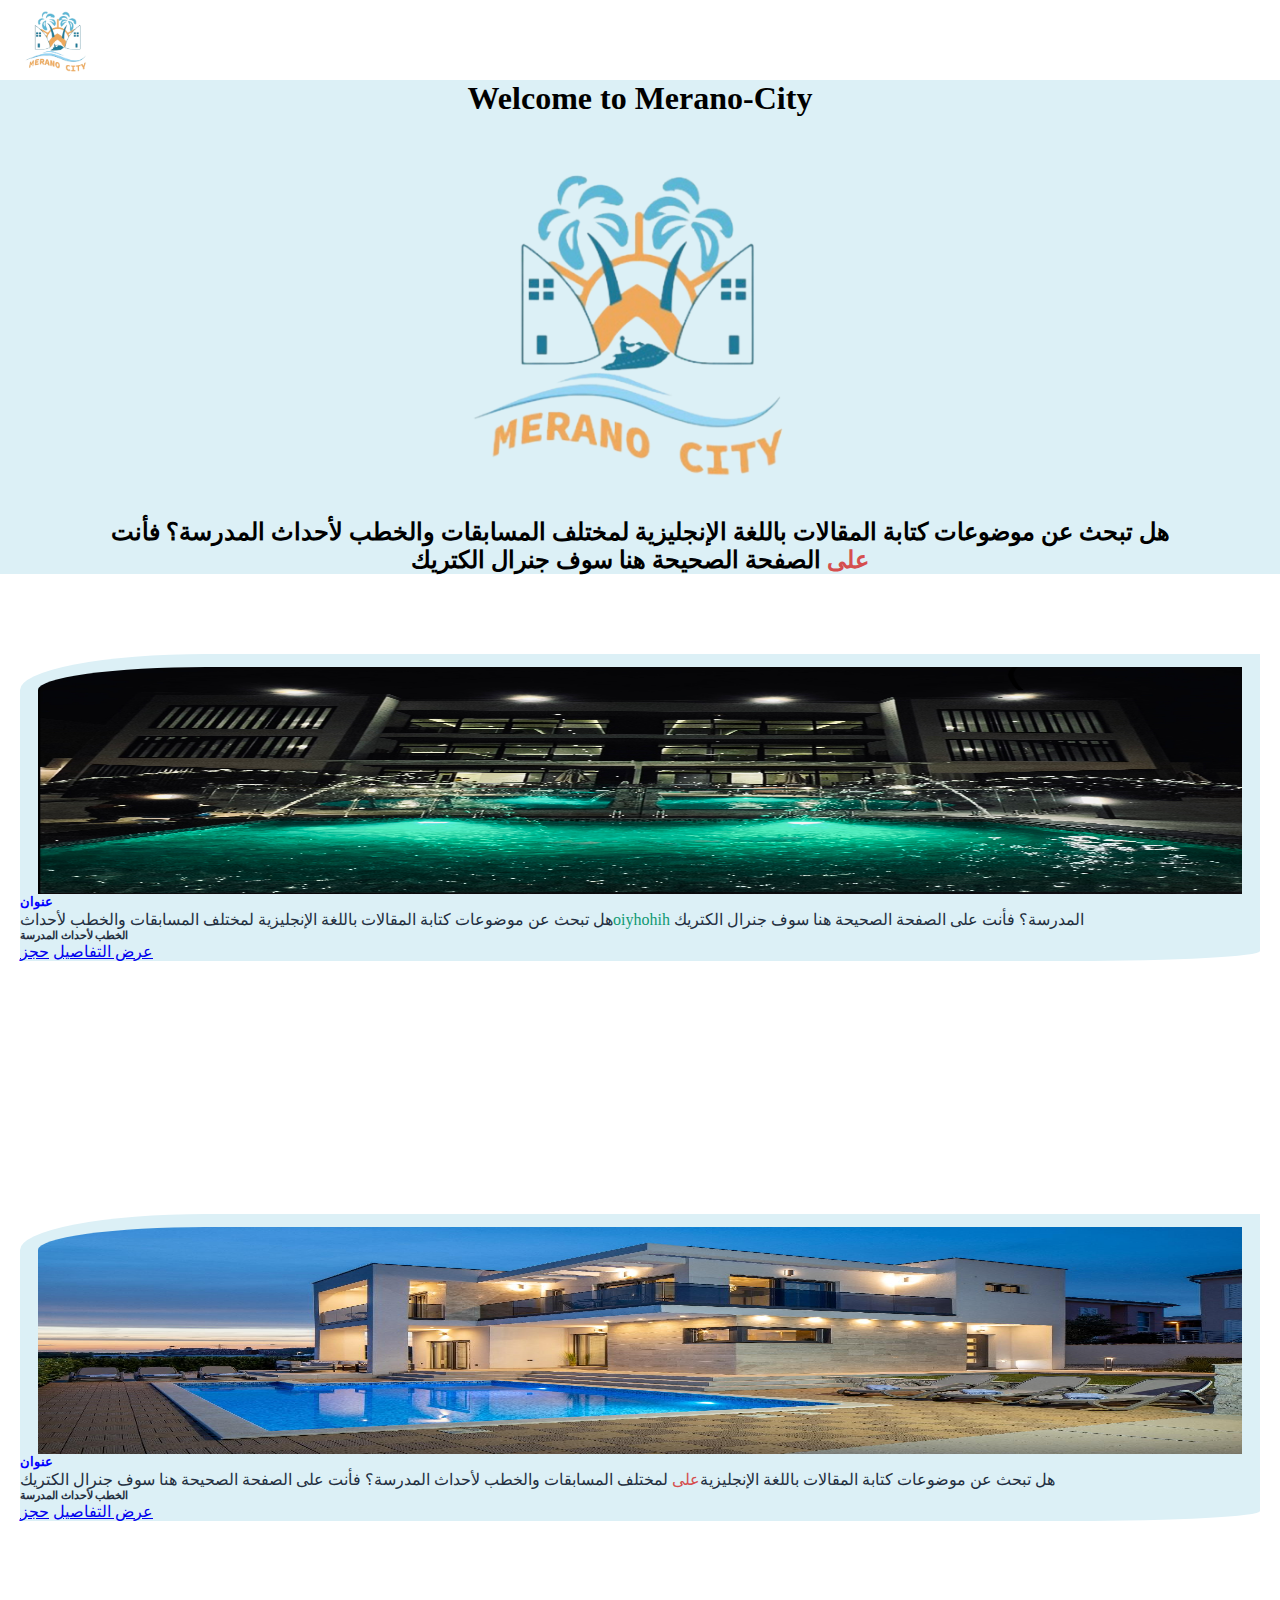
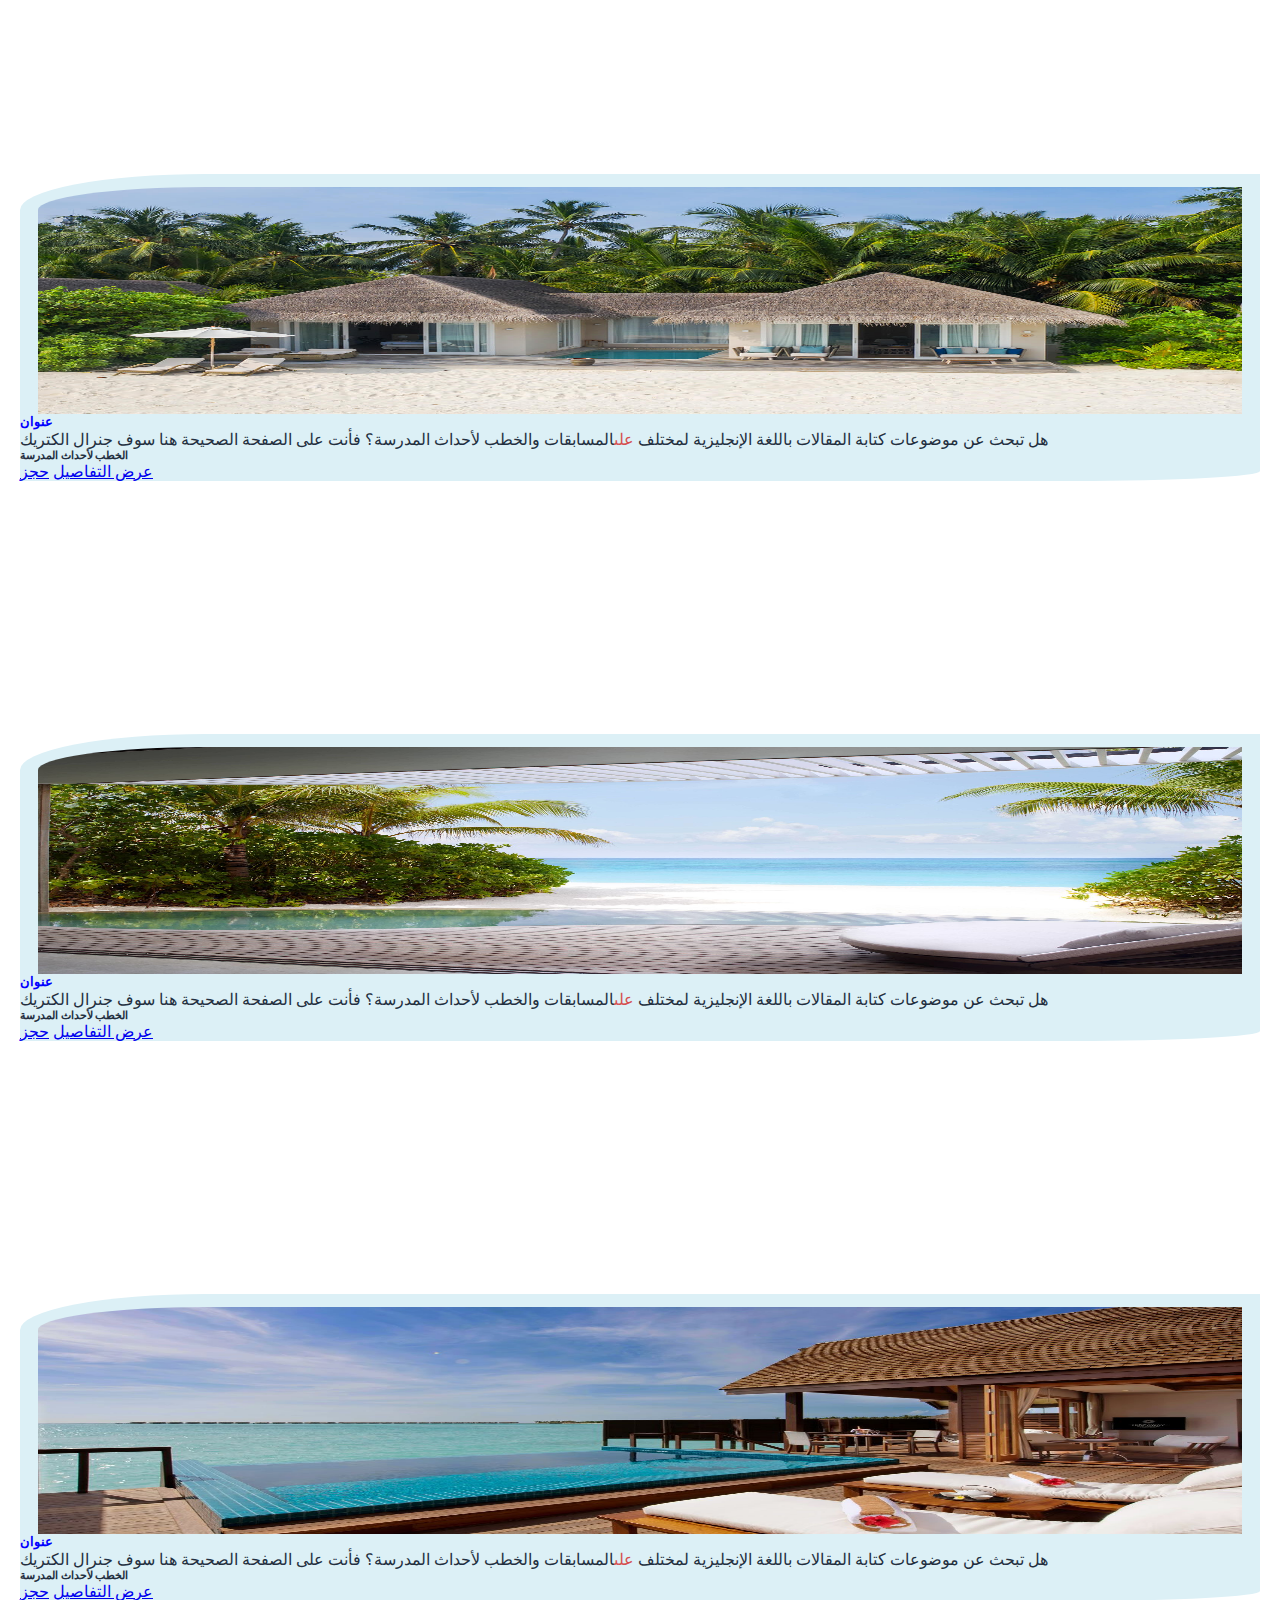
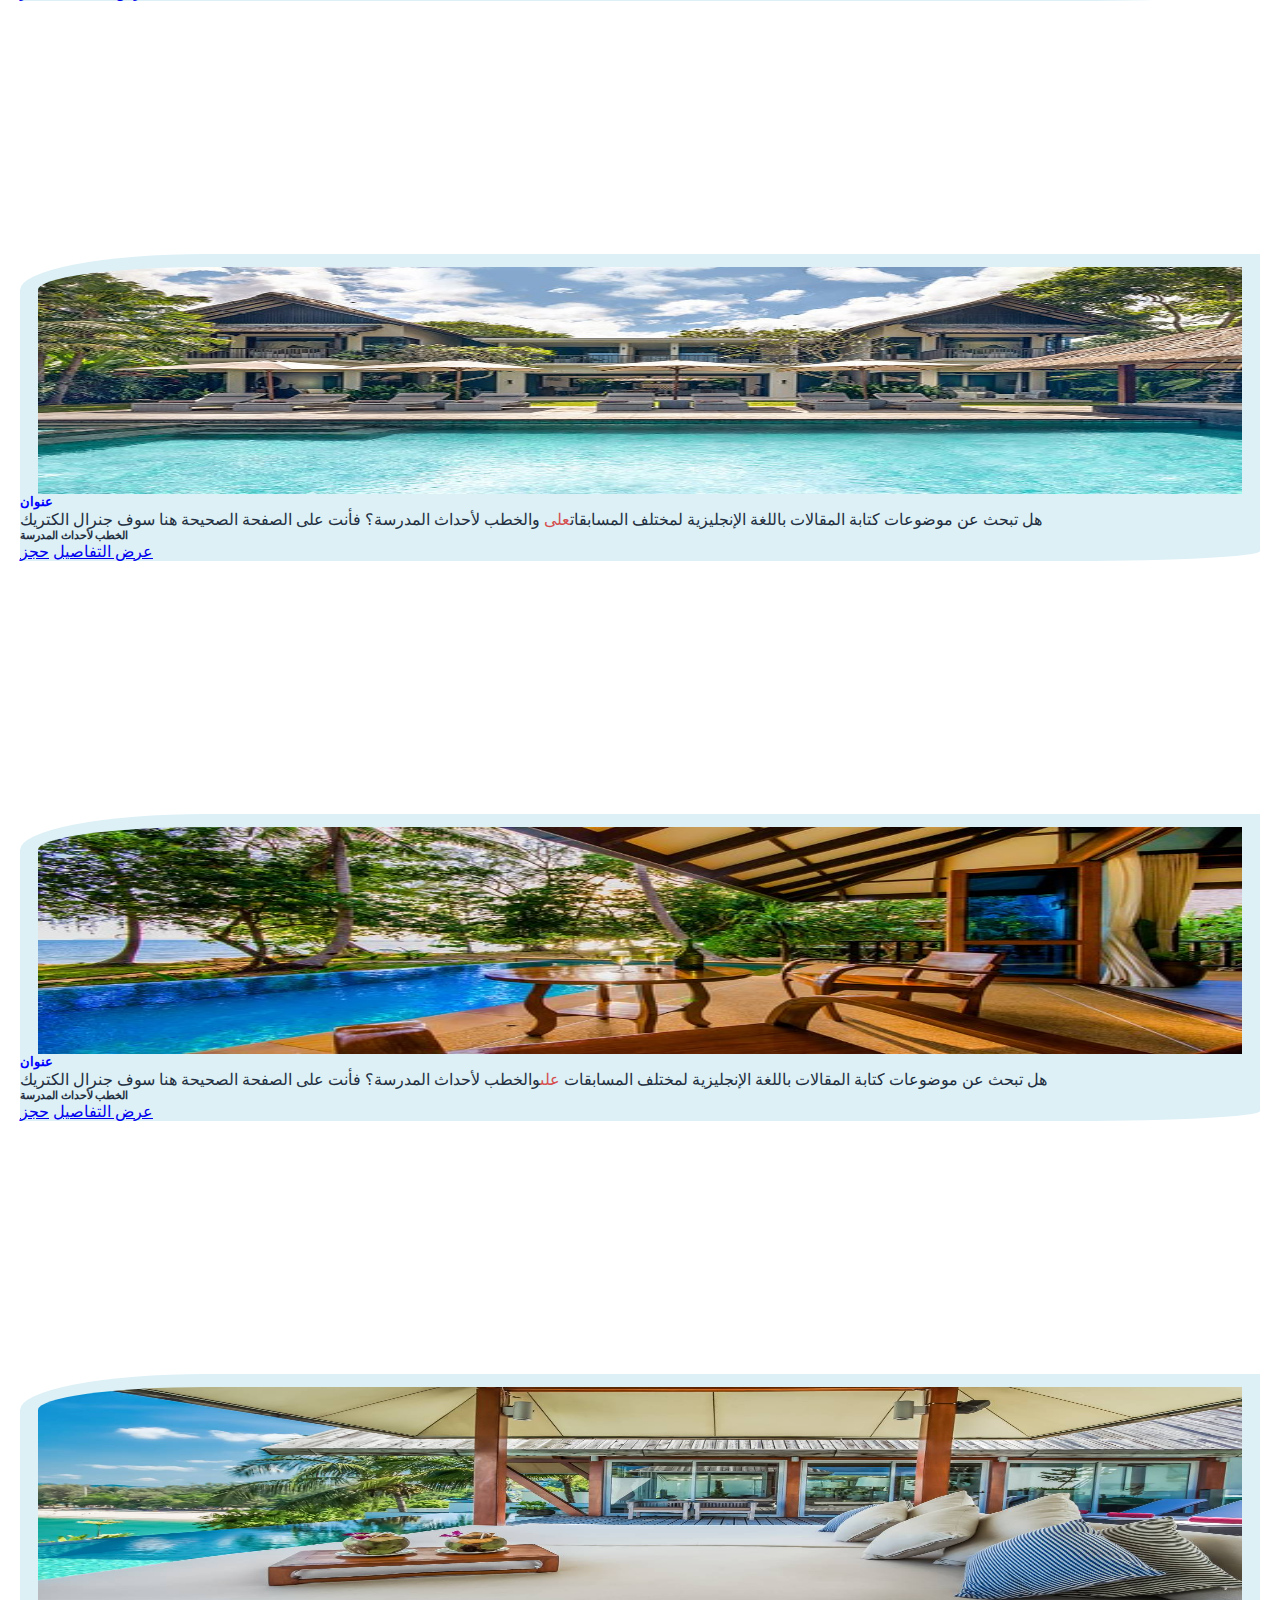
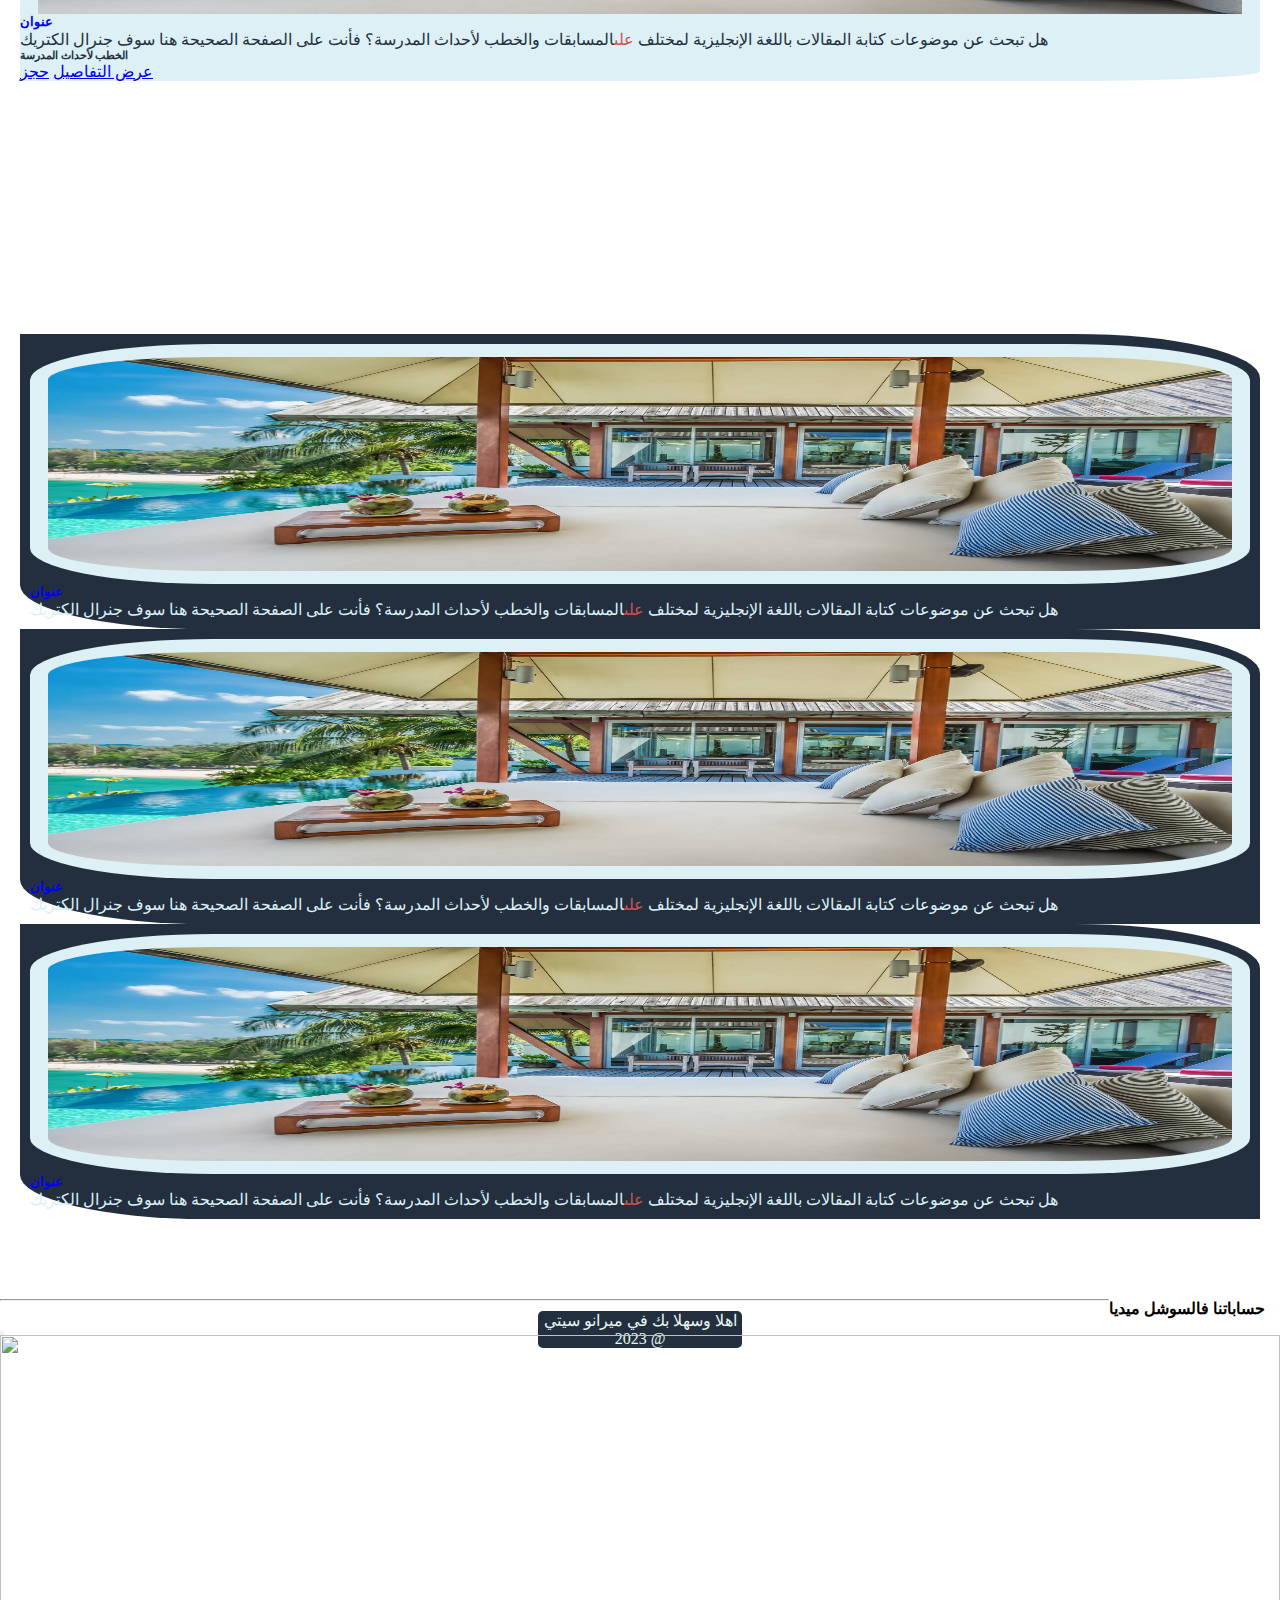
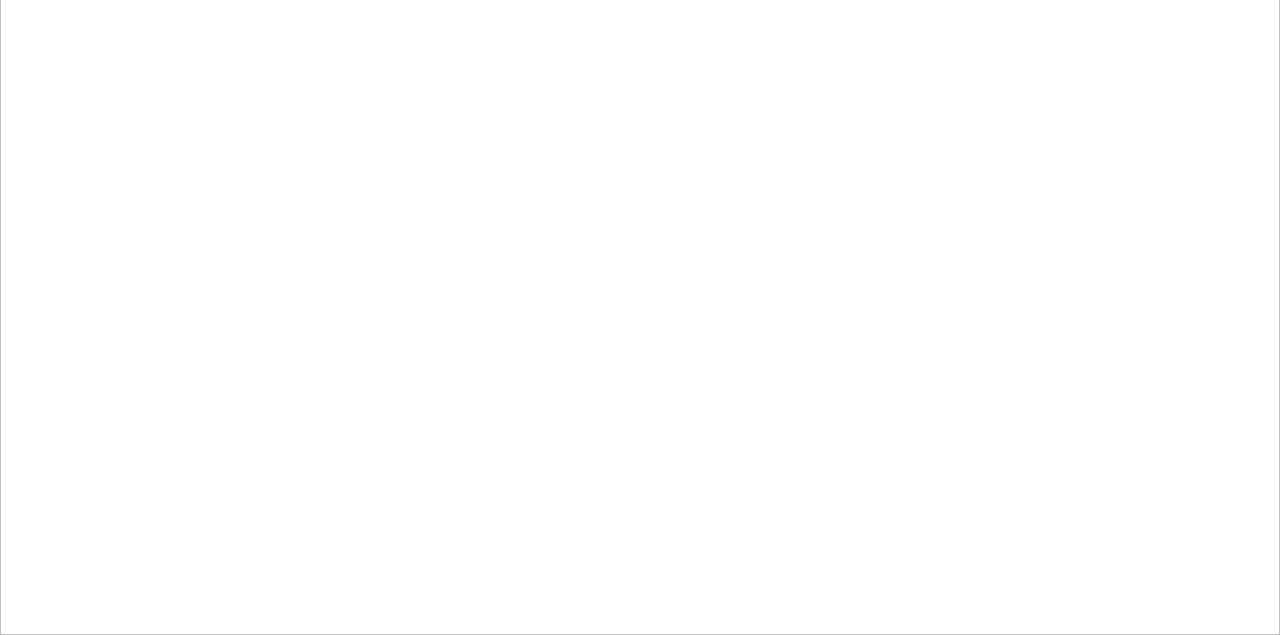
==== commit e8bf0c48: "Update index.html" ====
--- a/index.html
+++ b/index.html
@@ -209,8 +209,9 @@
             </div>
         </div>
     </section>
-
-
+    <h4 style="margin-right: 15px; float: right;"> حساباتنا فالسوشل ميديا</h4>
+
+<hr>
     <section id="footer">
         <div class="coontainer bg-op">
             <div class="col go">
@@ -227,7 +228,7 @@
     <!-- footer -->
     <footer class="footer ">
         <div class="footer__text">
-            <p>Merano-City @ 2023</p>
+            <p>اهلا وسهلا بك في ميرانو سيتي @ 2023</p>
         </div>
     </footer>
 
--- a/css/style1.css
+++ b/css/style1.css
@@ -259,13 +259,17 @@
 
 
 
-.face {
-  color: blue;
-  cursor: pointer;
-}
-
-.tweet {
-  color: lightskyblue;
+.snap {
+  color: #f4ec1d;
+  cursor: pointer;
+}
+.what {
+  color: #00ff1e;
+  cursor: pointer;
+}
+
+.tik {
+  color: #7c1c80;
   cursor: pointer;
 }
 
@@ -274,8 +278,8 @@
   cursor: pointer;
 }
 
-.google {
-  color: orange;
+.int {
+  color: #ff00e1;
   cursor: pointer;
 }
 
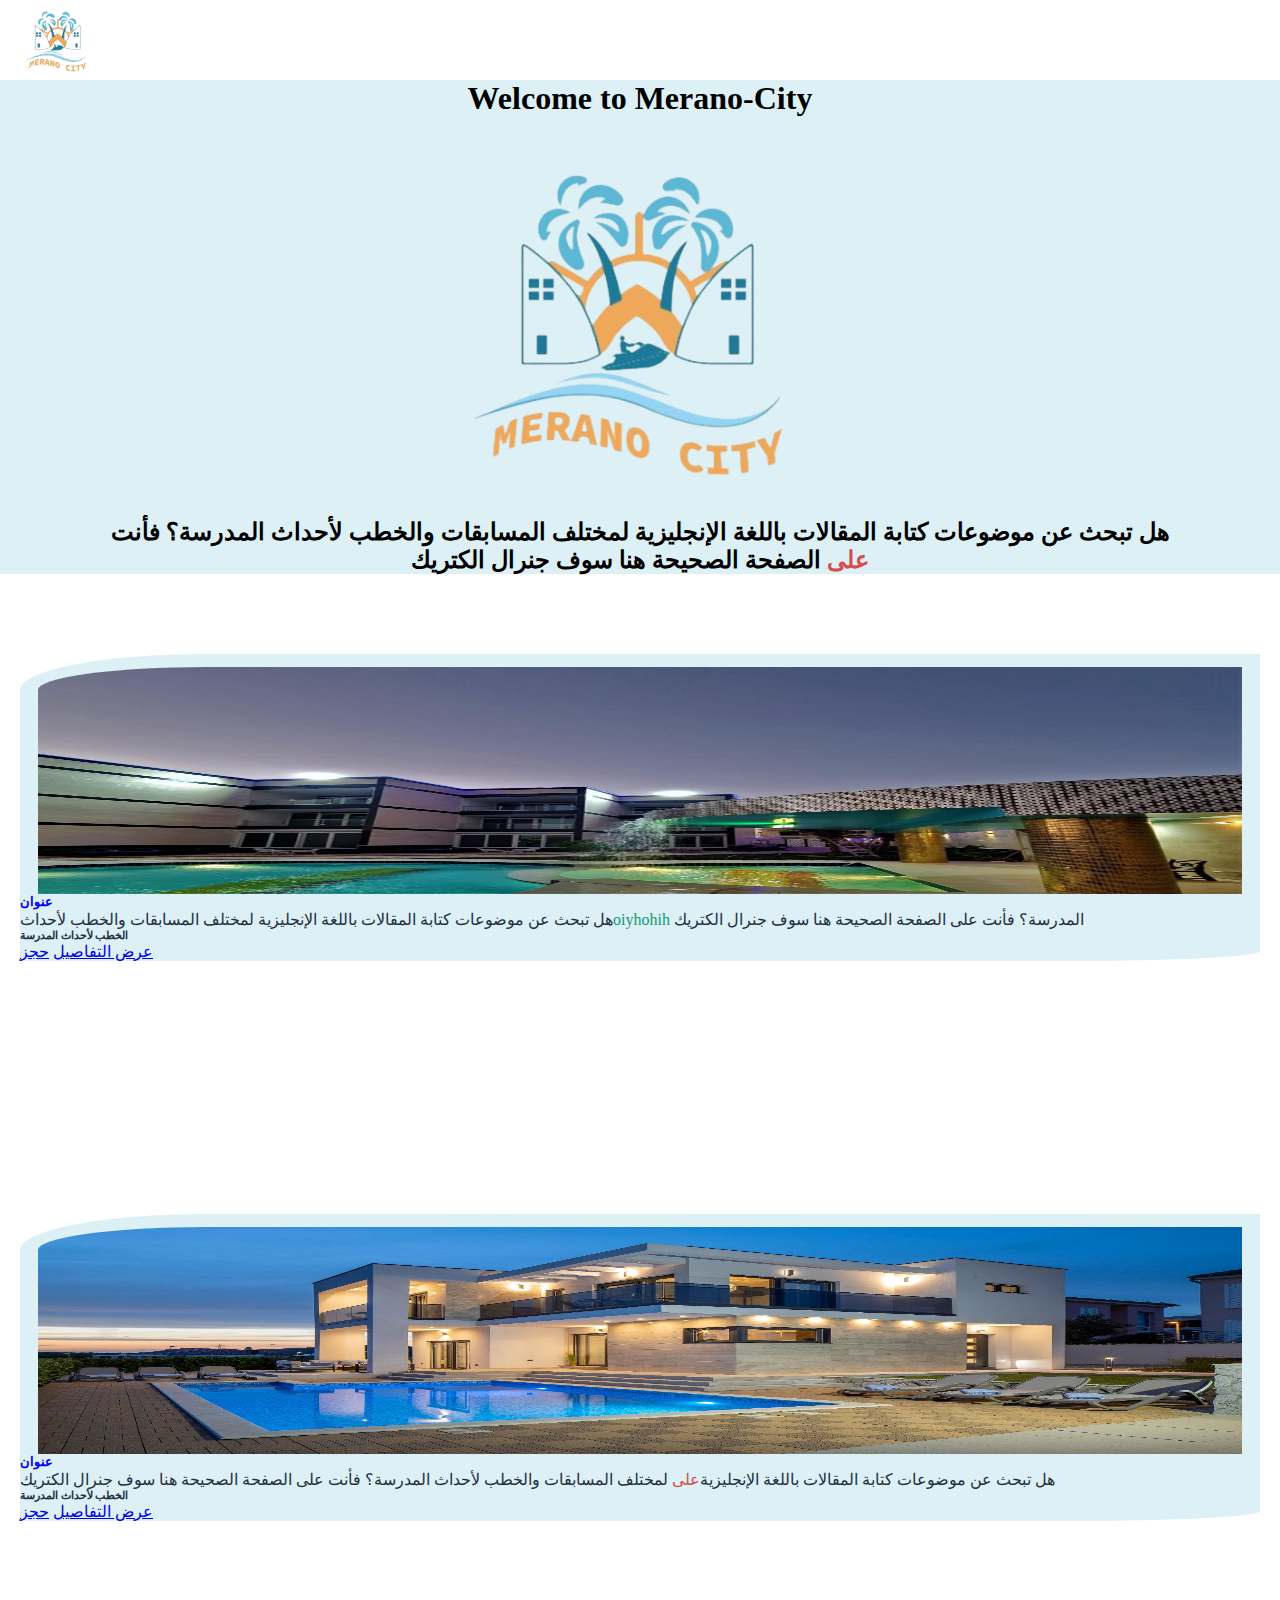
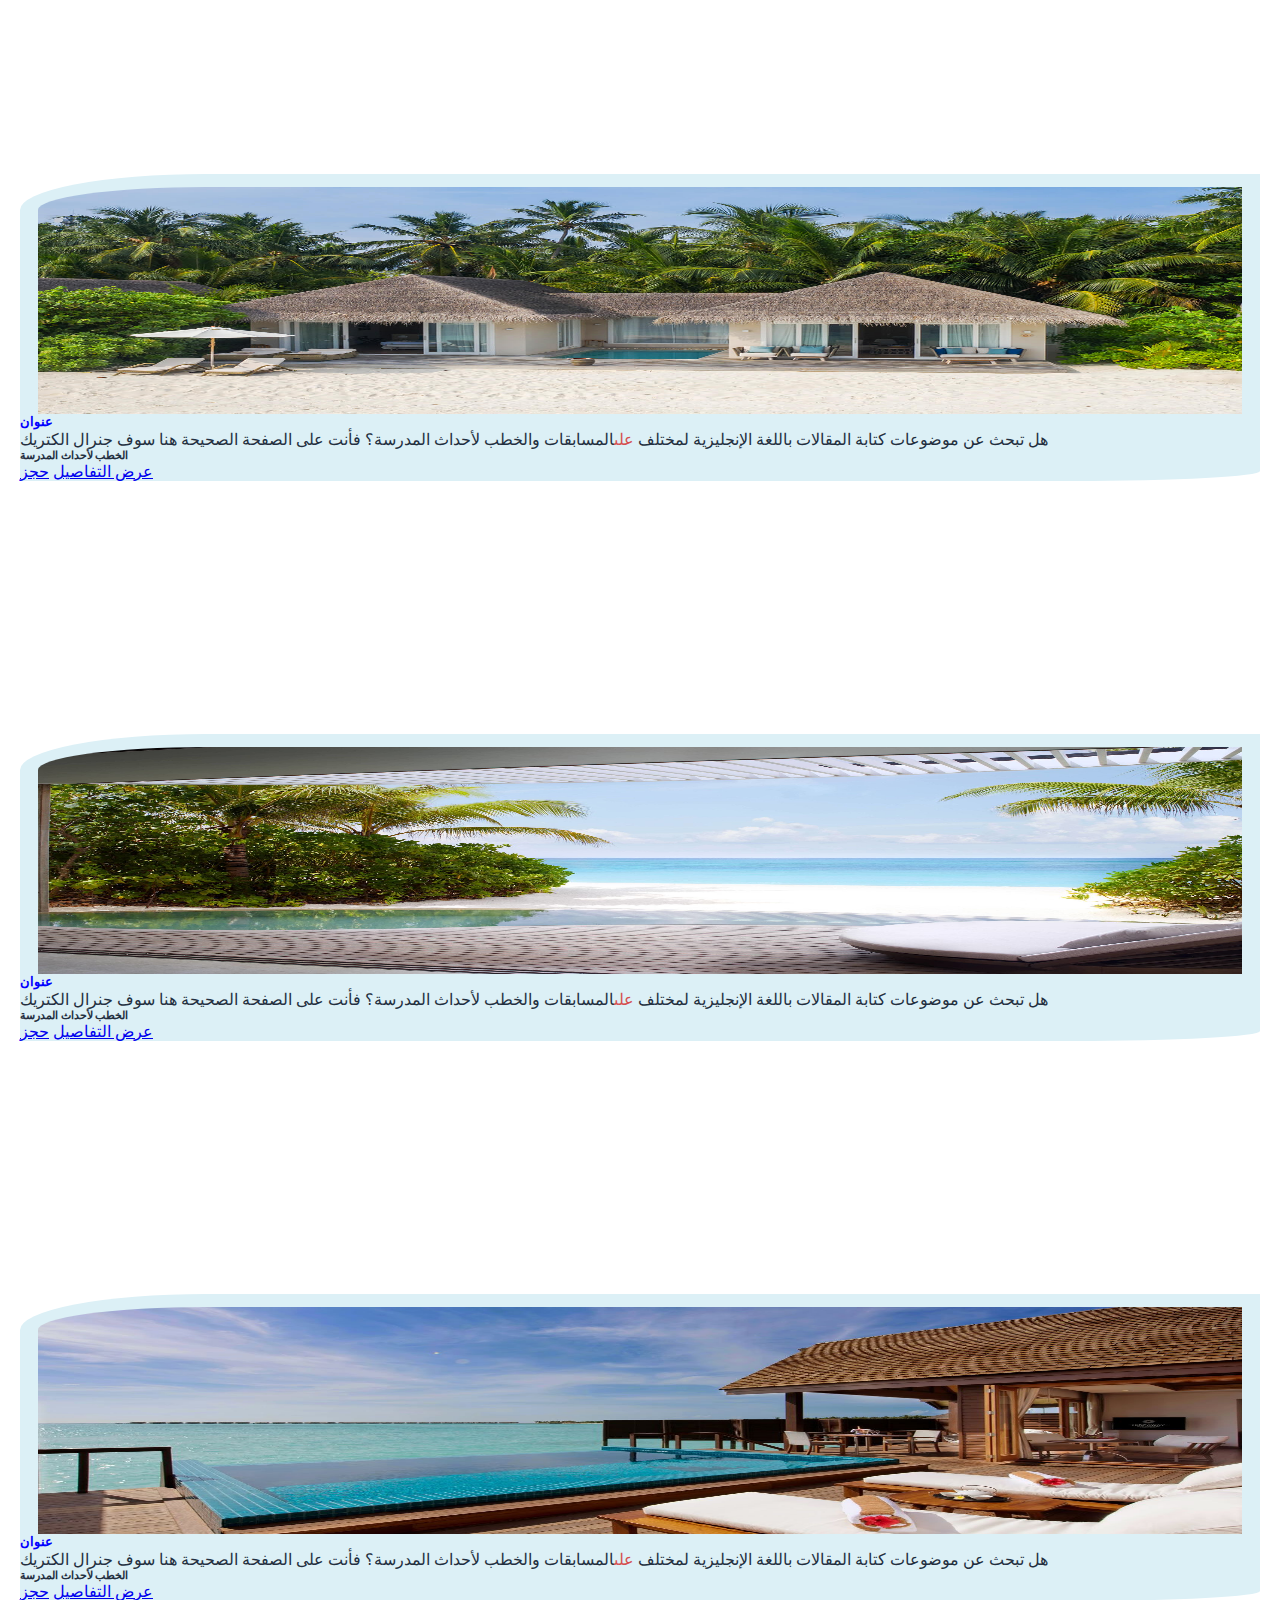
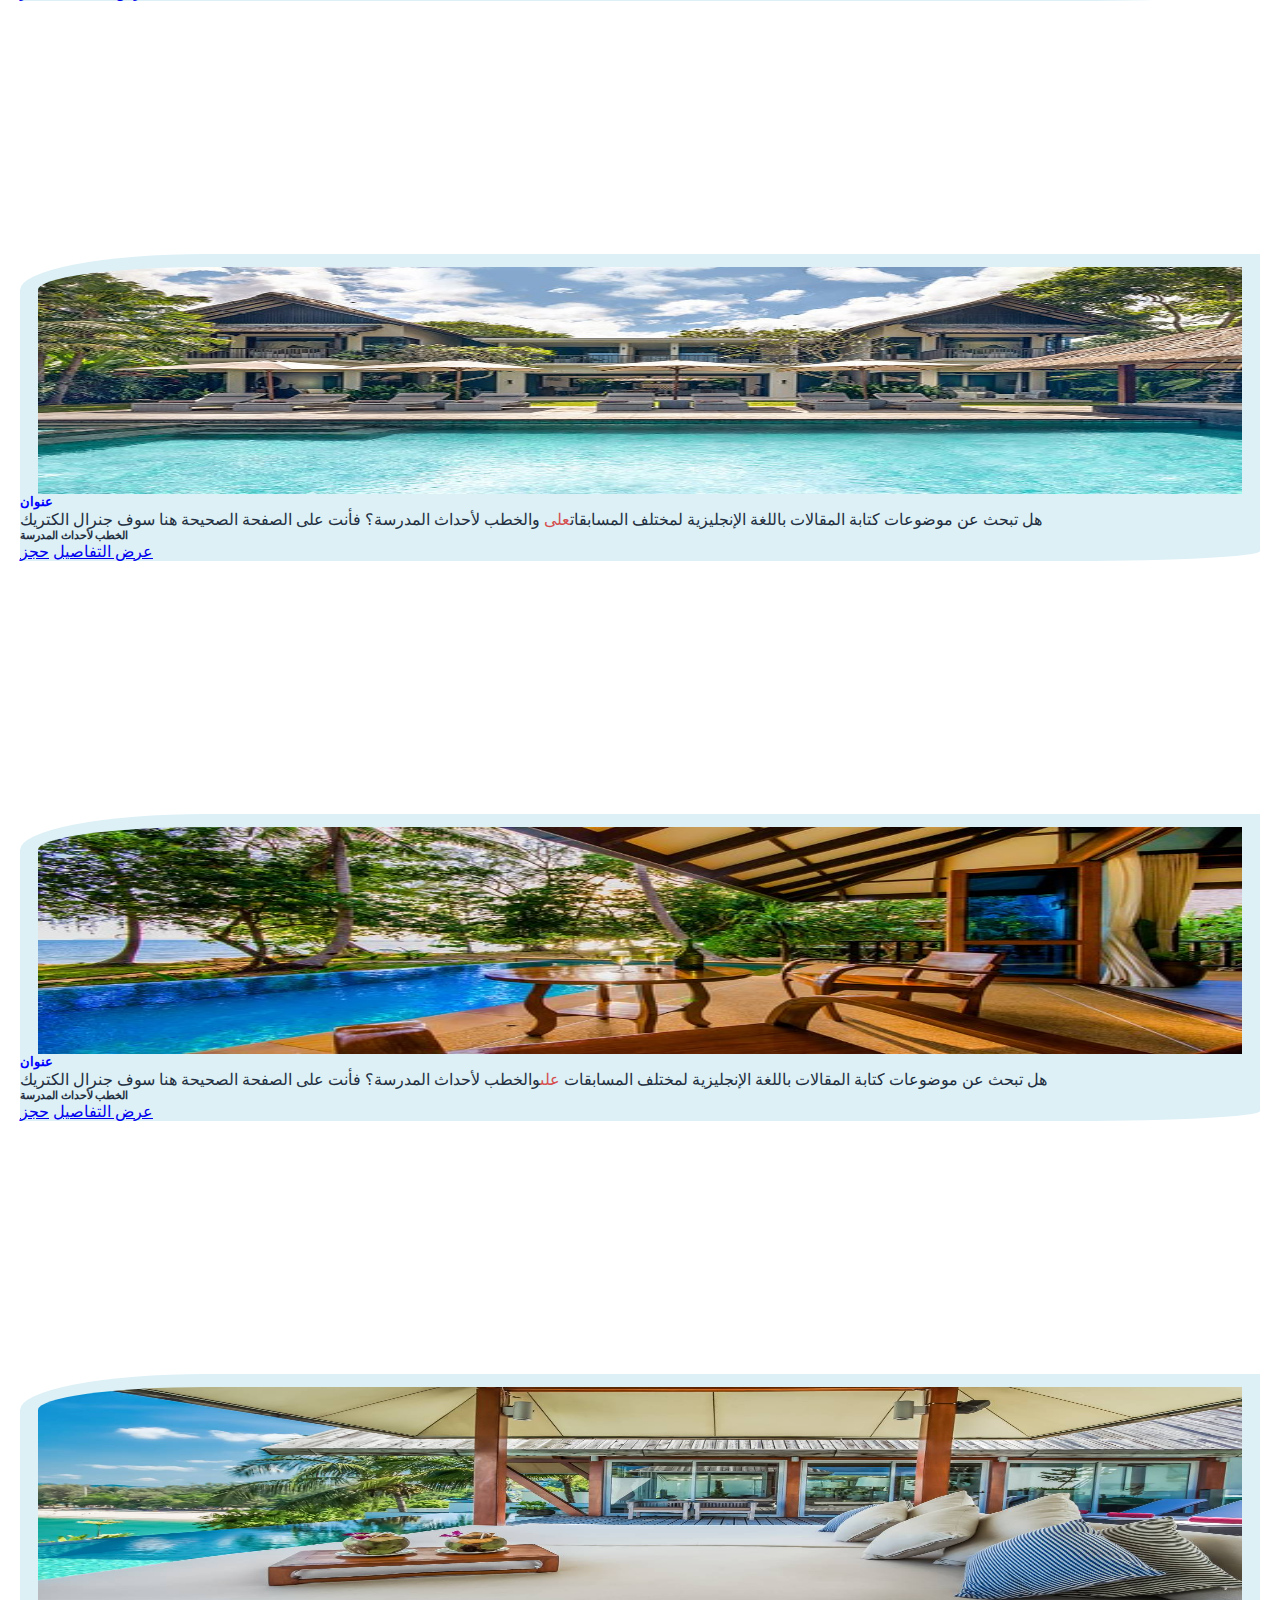
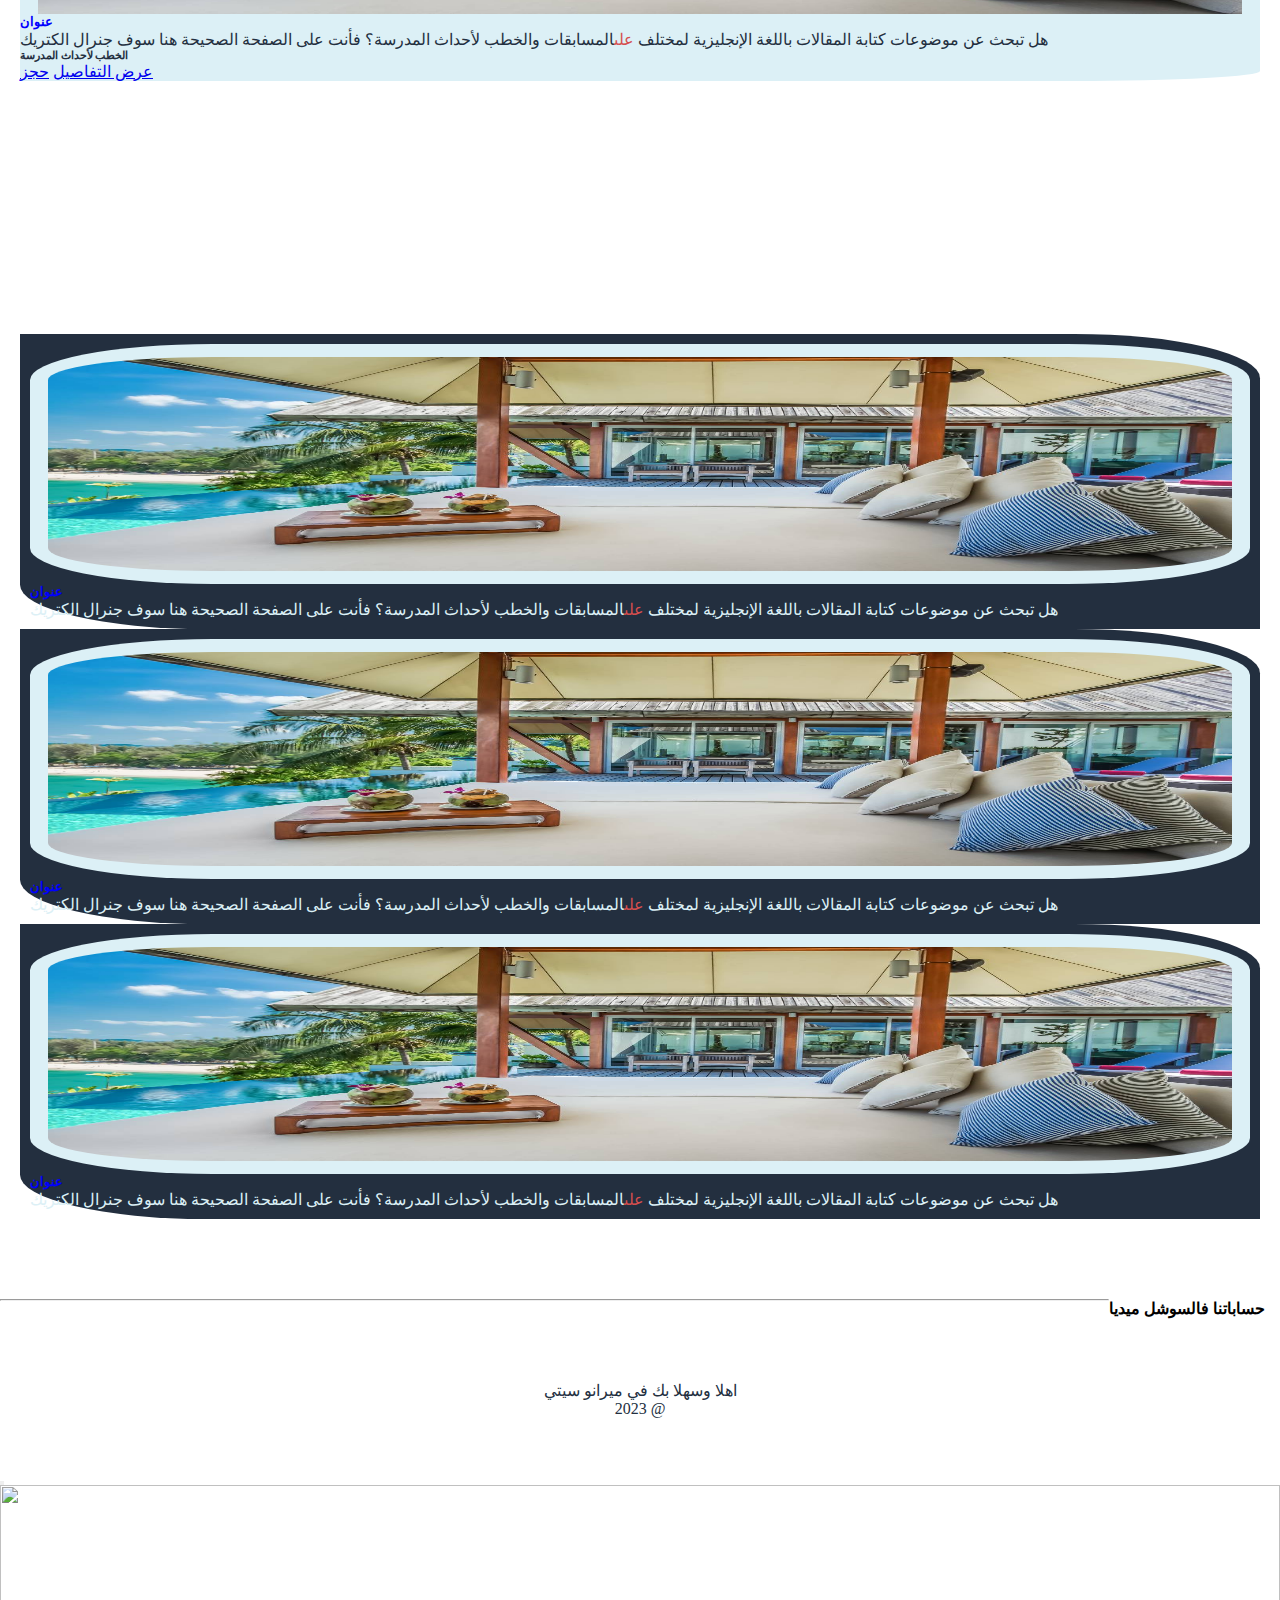
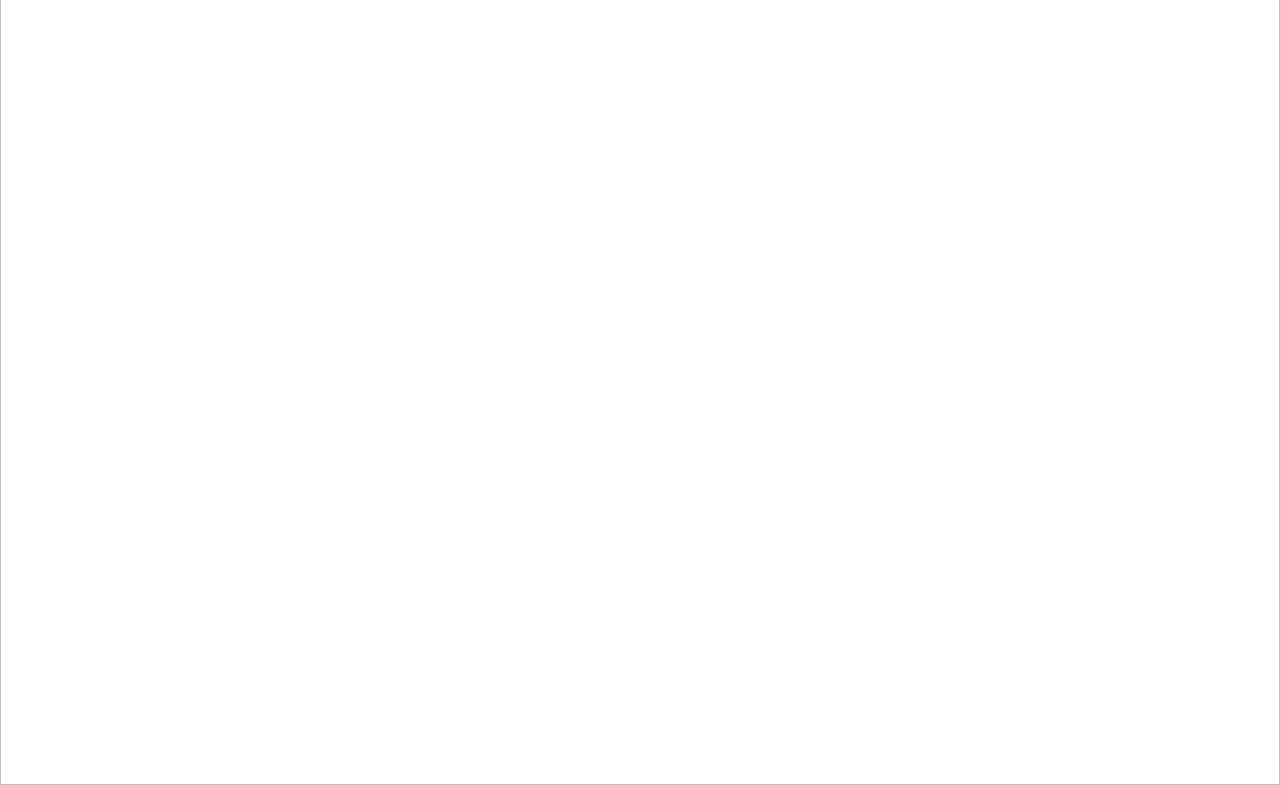
==== commit 3814b670: "Update index.html" ====
--- a/index.html
+++ b/index.html
@@ -1,5 +1,7 @@
 <html lang="en" lang="ar">
 
+    <!-- Add initial files www.merano-city.com -->
+    
 <head>
     <meta charset="UTF-8">
     <meta http-equiv="X-UA-Compatible" content="IE=edge">
--- a/css/style1.css
+++ b/css/style1.css
@@ -141,7 +141,7 @@
 
 /* ---footer--- */
 .footer {
-  margin-top: 10px;
+  margin: 80px 0;
   text-align: center;
   height: 20px;
   padding: 0 42%;
@@ -149,17 +149,14 @@
 
 .footer__text {
   font-size: 1rem;
-  color: var(--secondColor);
+  color: var(--mainColor);
   cursor: default;
-  border-radius: 5px;
   transition: all 0.25s ease;
-  background-color: var(--mainColor);
-
 }
 
 .footer__text:hover {
   letter-spacing: 2px;
-  color: var(--secondColor);
+
 }
 
 
@@ -224,7 +221,8 @@
     padding: 0 33%;
   }
   .footer__text p{
-    font-size: 8px;
+    font-size: 10px;
+    font-weight: bolder;
   }
 
   .section__form-title {
@@ -260,26 +258,26 @@
 
 
 .snap {
-  color: #f4ec1d;
+  color: var(--thirdColor);
   cursor: pointer;
 }
 .what {
-  color: #00ff1e;
+  color: var(--thirdColor);
   cursor: pointer;
 }
 
 .tik {
-  color: #7c1c80;
+  color: var(--thirdColor);
   cursor: pointer;
 }
 
 .you {
-  color: red;
+  color: var(--thirdColor);
   cursor: pointer;
 }
 
 .int {
-  color: #ff00e1;
+  color: var(--thirdColor);
   cursor: pointer;
 }
 
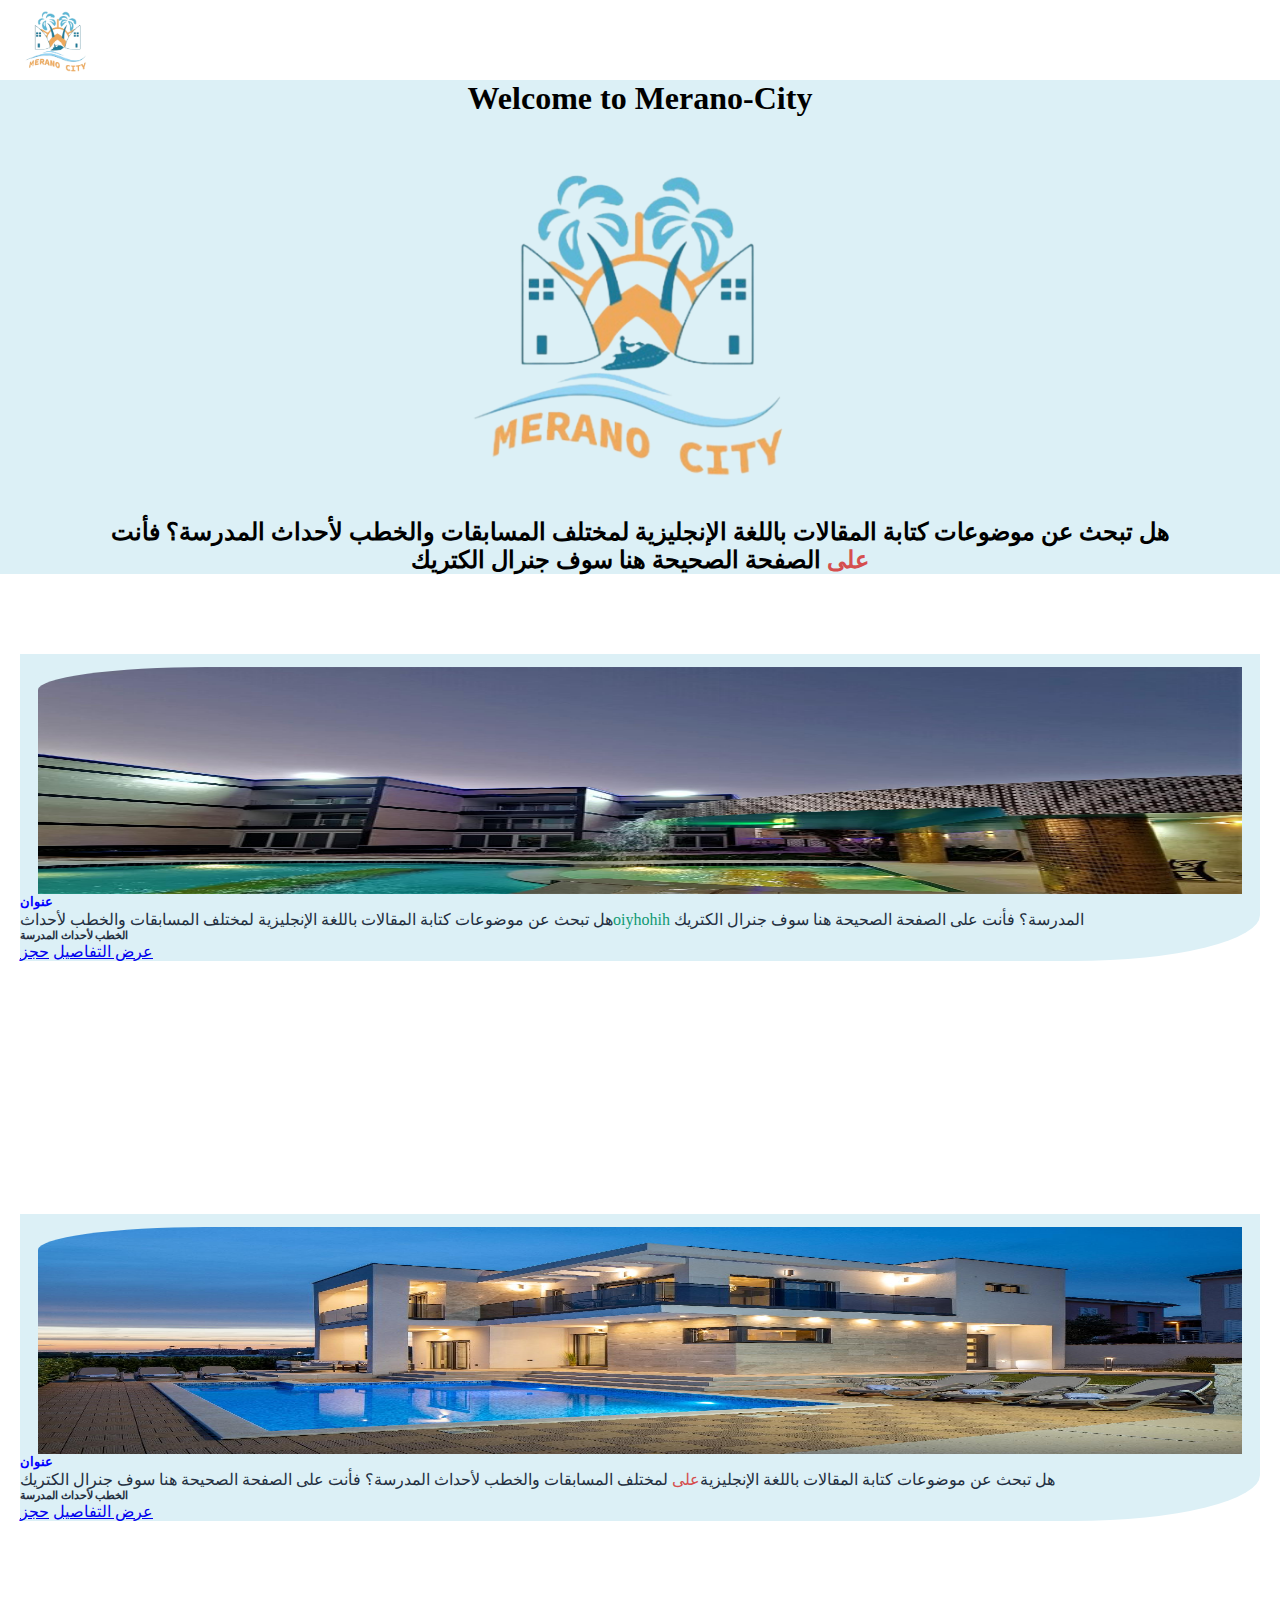
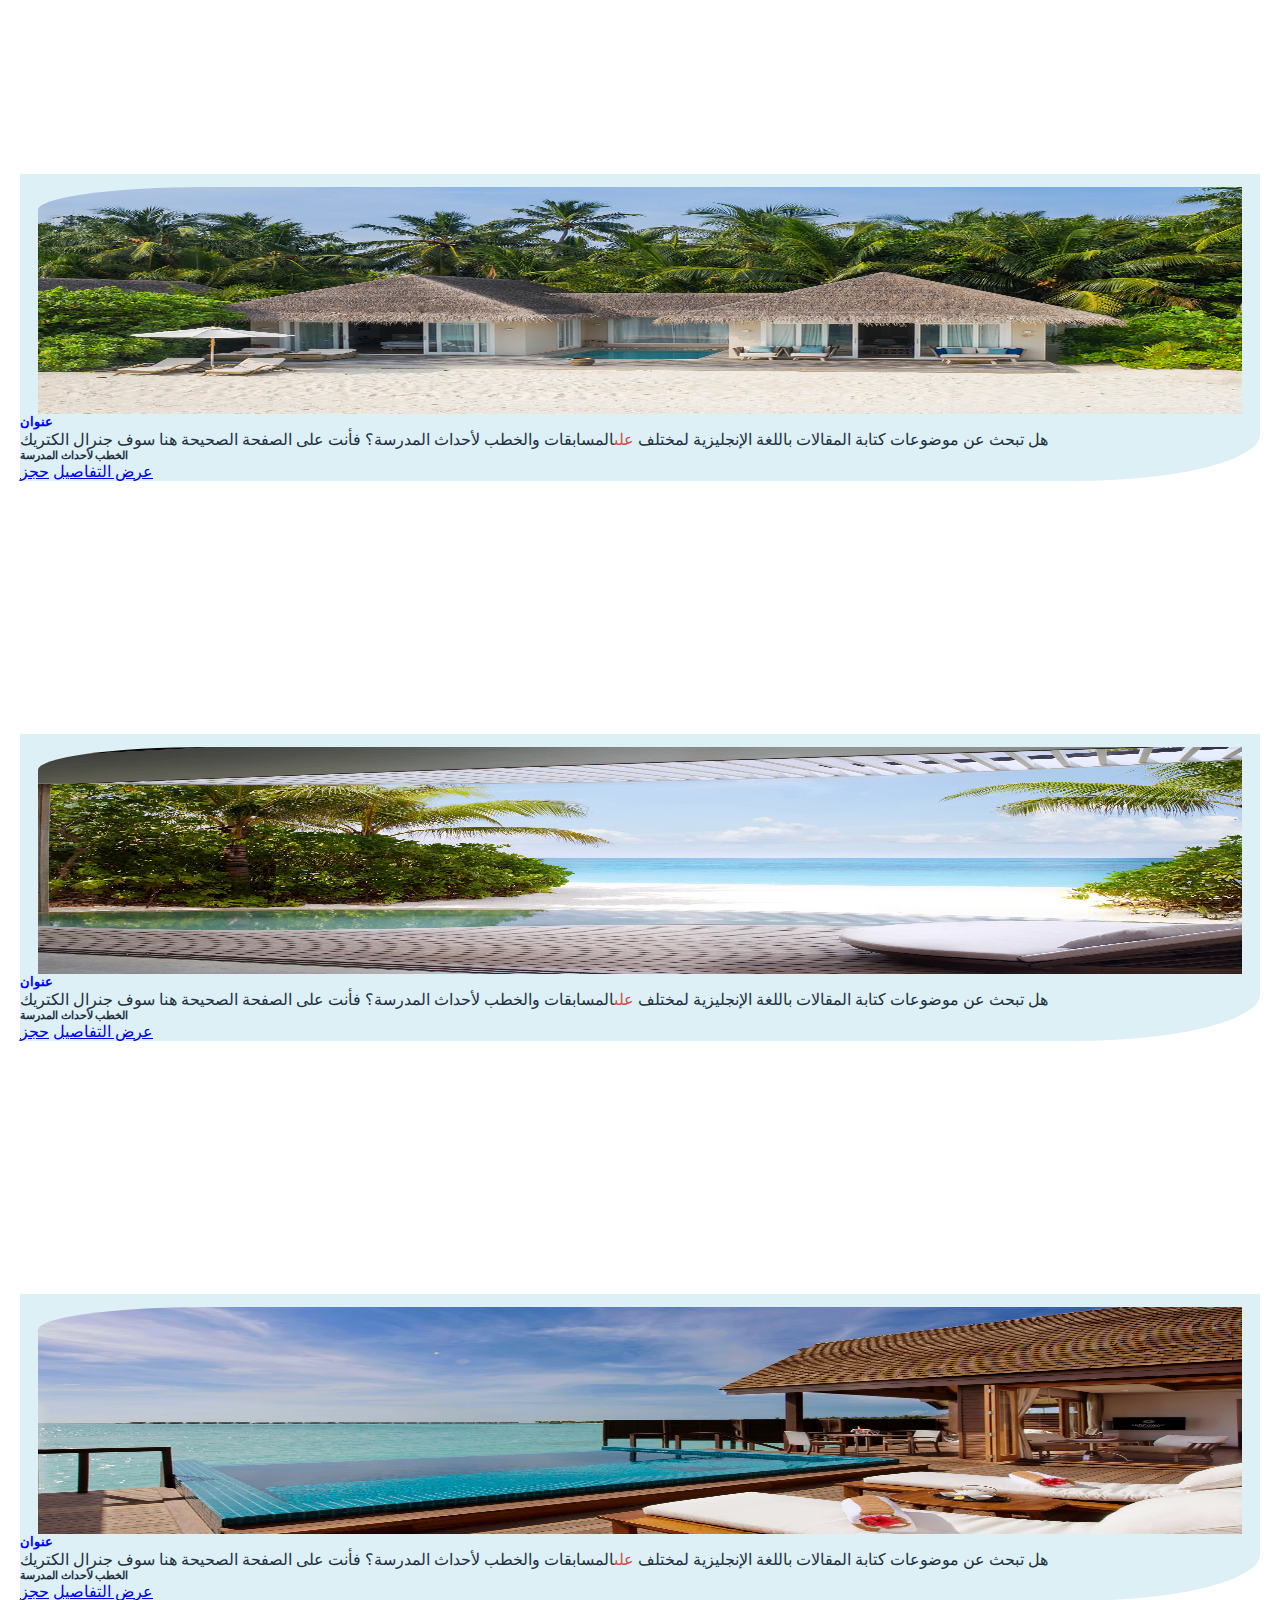
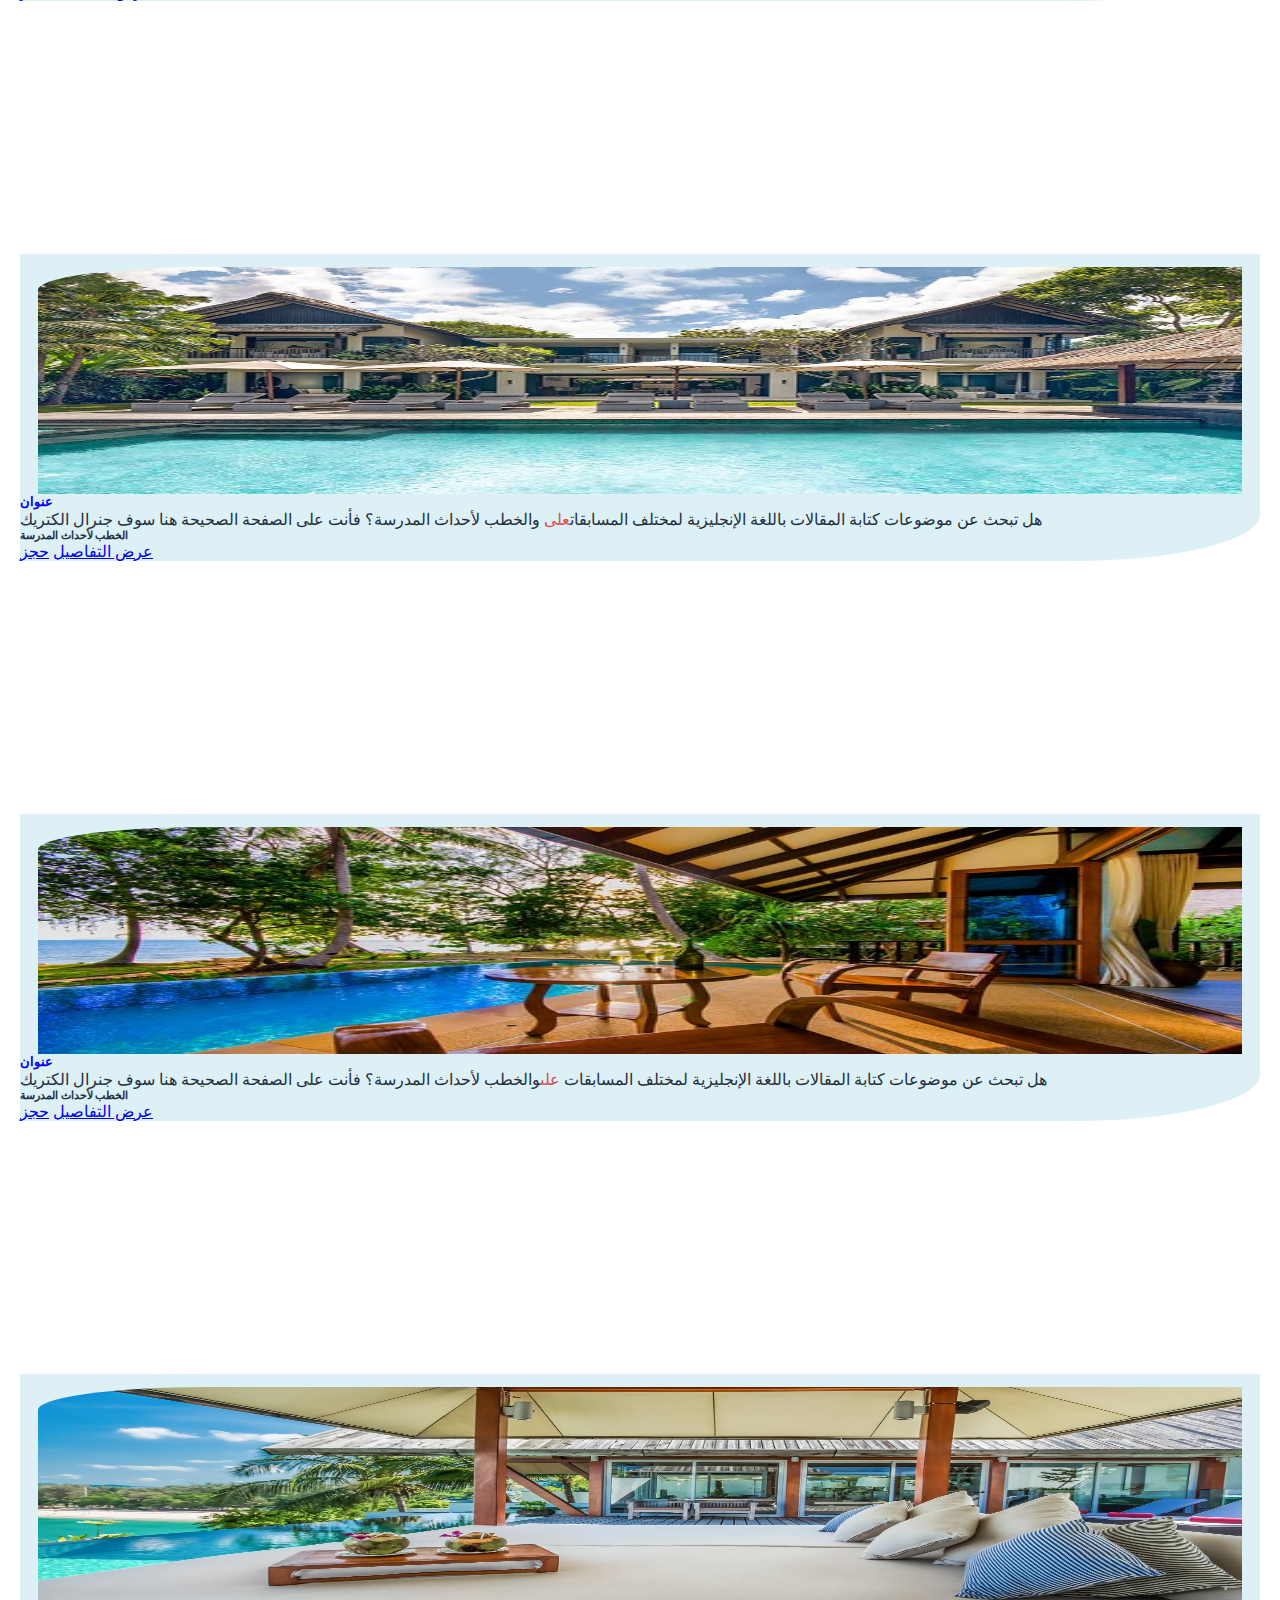
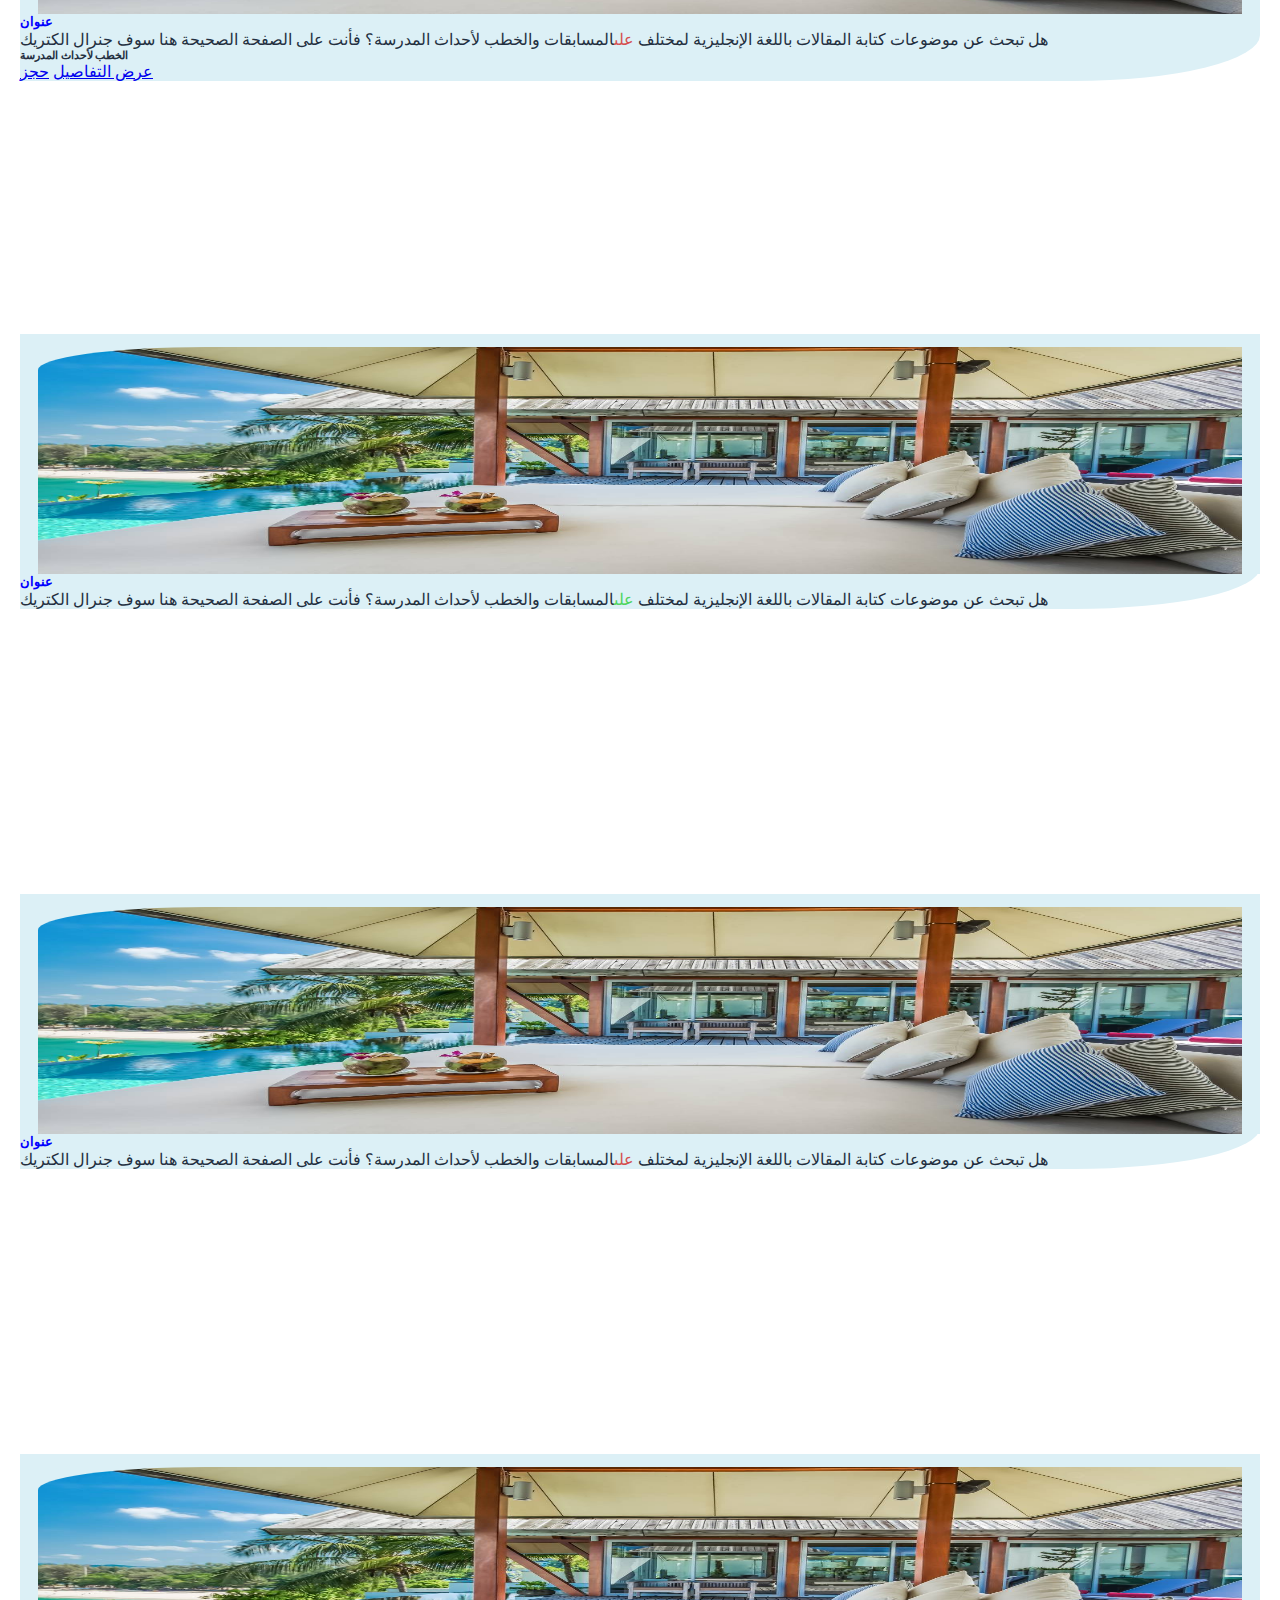
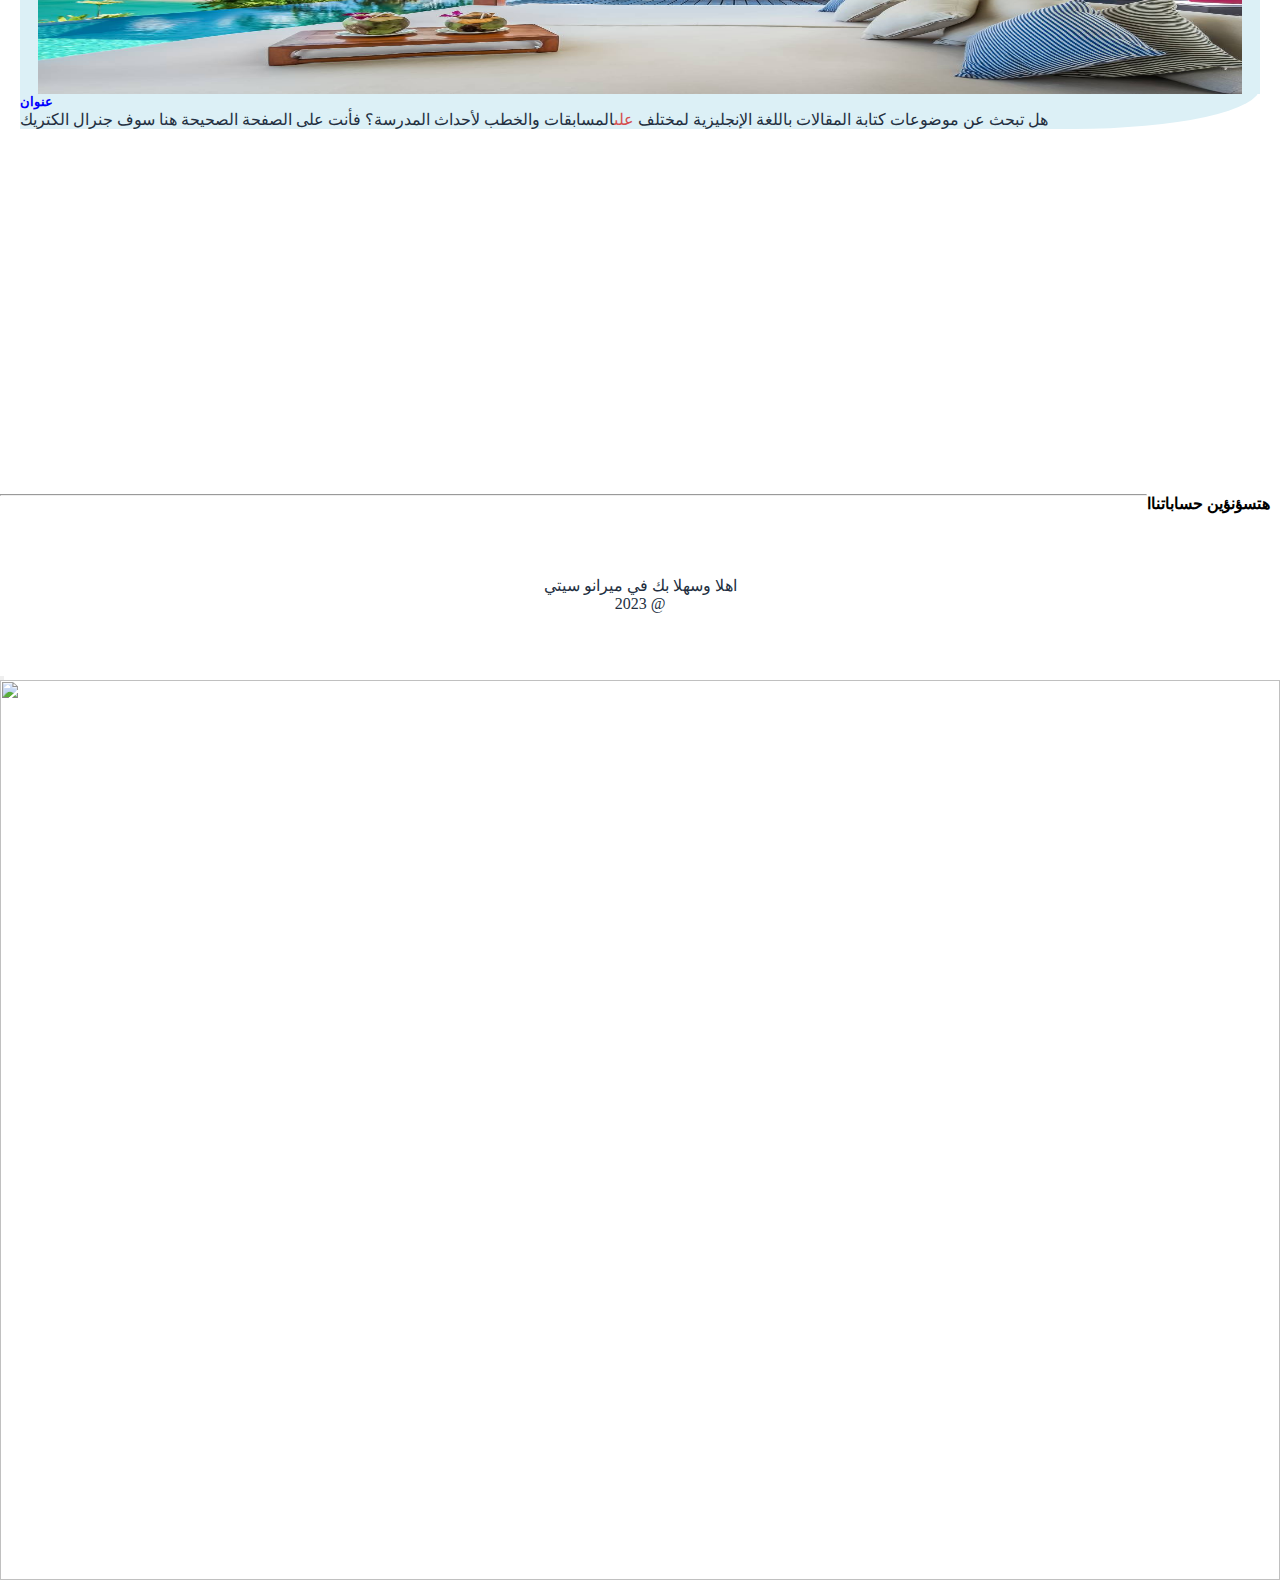
==== commit 63aba7c8: "Update index.html" ====
--- a/index.html
+++ b/index.html
@@ -1,4 +1,4 @@
-<html lang="en" lang="ar">
+<html lang="en" lang="ar" dir="auto">
 
     <!-- Add initial files www.merano-city.com -->
     
@@ -41,8 +41,9 @@
                 <!-- CARD 1 START -->
                 <div class="col">
                     <div class="card border-0">
-                        <img src="img/1.jpg" class="card-img-top gallery-item" alt="...">
+                        
                         <div class="card-body text-center ">
+                            <img src="img/1.jpg" class="card-img-top gallery-item" alt="...">
                             <h5 class="card-title">عنوان</h5>
                             <p>هل تبحث عن موضوعات كتابة المقالات باللغة الإنجليزية لمختلف المسابقات والخطب لأحداث<span
                                     style="color: #0f9972;">oiyhohih</span> المدرسة؟ فأنت على الصفحة الصحيحة هنا سوف
@@ -59,8 +60,9 @@
                 <!-- CARD 2 START -->
                 <div class="col">
                     <div class="rounded-top card border-0">
+                        <div class="card-body text-center">
                         <img src="img/2.jpg" class="card-img-top gallery-item" alt="...">
-                        <div class="card-body text-center">
+
                             <h5 class="card-title">عنوان</h5>
                             <p>هل تبحث عن موضوعات كتابة المقالات باللغة الإنجليزية<span
                                     style="color: #d54e4e;">على</span> لمختلف المسابقات والخطب لأحداث المدرسة؟ فأنت على
@@ -76,8 +78,9 @@
                 <!-- CARD 3 START -->
                 <div class="col">
                     <div class="rounded-top card border-0">
+                        <div class="card-body text-center">
                         <img src="img/3.jpg" class="card-img-top gallery-item" alt="...">
-                        <div class="card-body text-center">
+
                             <h5 class="card-title">عنوان</h5>
                             <p>هل تبحث عن موضوعات كتابة المقالات باللغة الإنجليزية لمختلف <span
                                     style="color: #d54e4e;">على</span>المسابقات والخطب لأحداث المدرسة؟ فأنت على الصفحة
@@ -93,8 +96,9 @@
                 <!-- CARD 4 START -->
                 <div class="col">
                     <div class="card border-0">
+                        <div class="card-body text-center">
                         <img src="img/4.jpg" class="card-img-top gallery-item" alt="...">
-                        <div class="card-body text-center">
+
                             <h5 class="card-title">عنوان</h5>
                             <p>هل تبحث عن موضوعات كتابة المقالات باللغة الإنجليزية لمختلف <span
                                     style="color: #d54e4e;">على</span>المسابقات والخطب لأحداث المدرسة؟ فأنت على الصفحة
@@ -110,8 +114,9 @@
                 <!-- CARD 5 START -->
                 <div class="col">
                     <div class="card border-0">
+                        <div class="card-body text-center">
                         <img src="img/5.jpg" class="card-img-top gallery-item" alt="...">
-                        <div class="card-body text-center">
+
                             <h5 class="card-title">عنوان</h5>
                             <p>هل تبحث عن موضوعات كتابة المقالات باللغة الإنجليزية لمختلف <span
                                     style="color: #d54e4e;">على</span>المسابقات والخطب لأحداث المدرسة؟ فأنت على الصفحة
@@ -127,8 +132,9 @@
                 <!-- CARD 6 START -->
                 <div class="col">
                     <div class="card border-0">
+                        <div class="card-body text-center">
                         <img src="img/6.jpg" class="card-img-top gallery-item" alt="...">
-                        <div class="card-body text-center">
+
                             <h5 class="card-title">عنوان</h5>
                             <p>هل تبحث عن موضوعات كتابة المقالات باللغة الإنجليزية لمختلف المسابقات<span
                                     style="color: #d54e4e;">على</span> والخطب لأحداث المدرسة؟ فأنت على الصفحة الصحيحة
@@ -144,8 +150,9 @@
                 <!-- CARD 7 START FAT CARD 1-->
                 <div class="col-md-6">
                     <div class="card border-0">
+                        <div class="card-body text-center">
                         <img src="img/7.jpg" class="card-img-top gallery-item" alt="...">
-                        <div class="card-body text-center">
+
                             <h5 class="card-title">عنوان</h5>
                             <p>هل تبحث عن موضوعات كتابة المقالات باللغة الإنجليزية لمختلف المسابقات <span
                                     style="color: #d54e4e;">على</span>والخطب لأحداث المدرسة؟ فأنت على الصفحة الصحيحة هنا
@@ -161,8 +168,9 @@
                 <!-- CARD 8 START FAT CARD 2-->
                 <div class="col-md-6">
                     <div class="card border-0">
+                        <div class="card-body text-center"> 
                         <img src="img/b8.jpg" class="card-img-top gallery-item" alt="...">
-                        <div class="card-body text-center">
+                        
                             <h5 class="card-title">عنوان</h5>
                             <p>هل تبحث عن موضوعات كتابة المقالات باللغة الإنجليزية لمختلف <span
                                     style="color: #d54e4e;">على</span>المسابقات والخطب لأحداث المدرسة؟ فأنت على الصفحة
@@ -175,19 +183,19 @@
                 </div>
                 <!-- CARD 8 END -->
                 <div class="col-md-4">
-                    <div class="cardf border-0">
-                        <div class="cardf-body text-center">
+                    <div class="card border-0">
+                        <div class="card-body text-center">
                             <img src="img/b8.jpg" class="card-img-top gallery-item" alt="...">
                             <h5 class="card-title">عنوان</h5>
                             <p>هل تبحث عن موضوعات كتابة المقالات باللغة الإنجليزية لمختلف <span
-                                    style="color: #d54e4e;">على</span>المسابقات والخطب لأحداث المدرسة؟ فأنت على الصفحة
+                                    style="color: #4ed55e;">على</span>المسابقات والخطب لأحداث المدرسة؟ فأنت على الصفحة
                                 الصحيحة هنا سوف جنرال الكتريك</p>
                         </div>
                     </div>
                 </div>
                 <div class="col-md-4">
-                    <div class="cardf border-0">
-                        <div class="cardf-body text-center">
+                    <div class="card border-0">
+                        <div class="card-body text-center">
                             <img src="img/b8.jpg" class="card-img-top gallery-item" alt="...">
                             <h5 class="card-title">عنوان</h5>
                             <p>هل تبحث عن موضوعات كتابة المقالات باللغة الإنجليزية لمختلف <span
@@ -197,8 +205,8 @@
                     </div>
                 </div>
                 <div class="col-md-4">
-                    <div class="cardf border-0">
-                        <div class="cardf-body text-center">
+                    <div class="card border-0">
+                        <div class="card-body text-center">
                             <img src="img/b8.jpg" class="card-img-top gallery-item" alt="...">
                             <h5 class="card-title">عنوان</h5>
                             <p>هل تبحث عن موضوعات كتابة المقالات باللغة الإنجليزية لمختلف <span
@@ -211,7 +219,7 @@
             </div>
         </div>
     </section>
-    <h4 style="margin-right: 15px; float: right;"> حساباتنا فالسوشل ميديا</h4>
+    <h4 style="padding-right: 10px; float: right;"> هتسؤنؤين حساباتناا</h4>
 
 <hr>
     <section id="footer">
--- a/css/style1.css
+++ b/css/style1.css
@@ -289,4 +289,3 @@
 .go .fcon {
   margin: 5px 30px;
 }
-
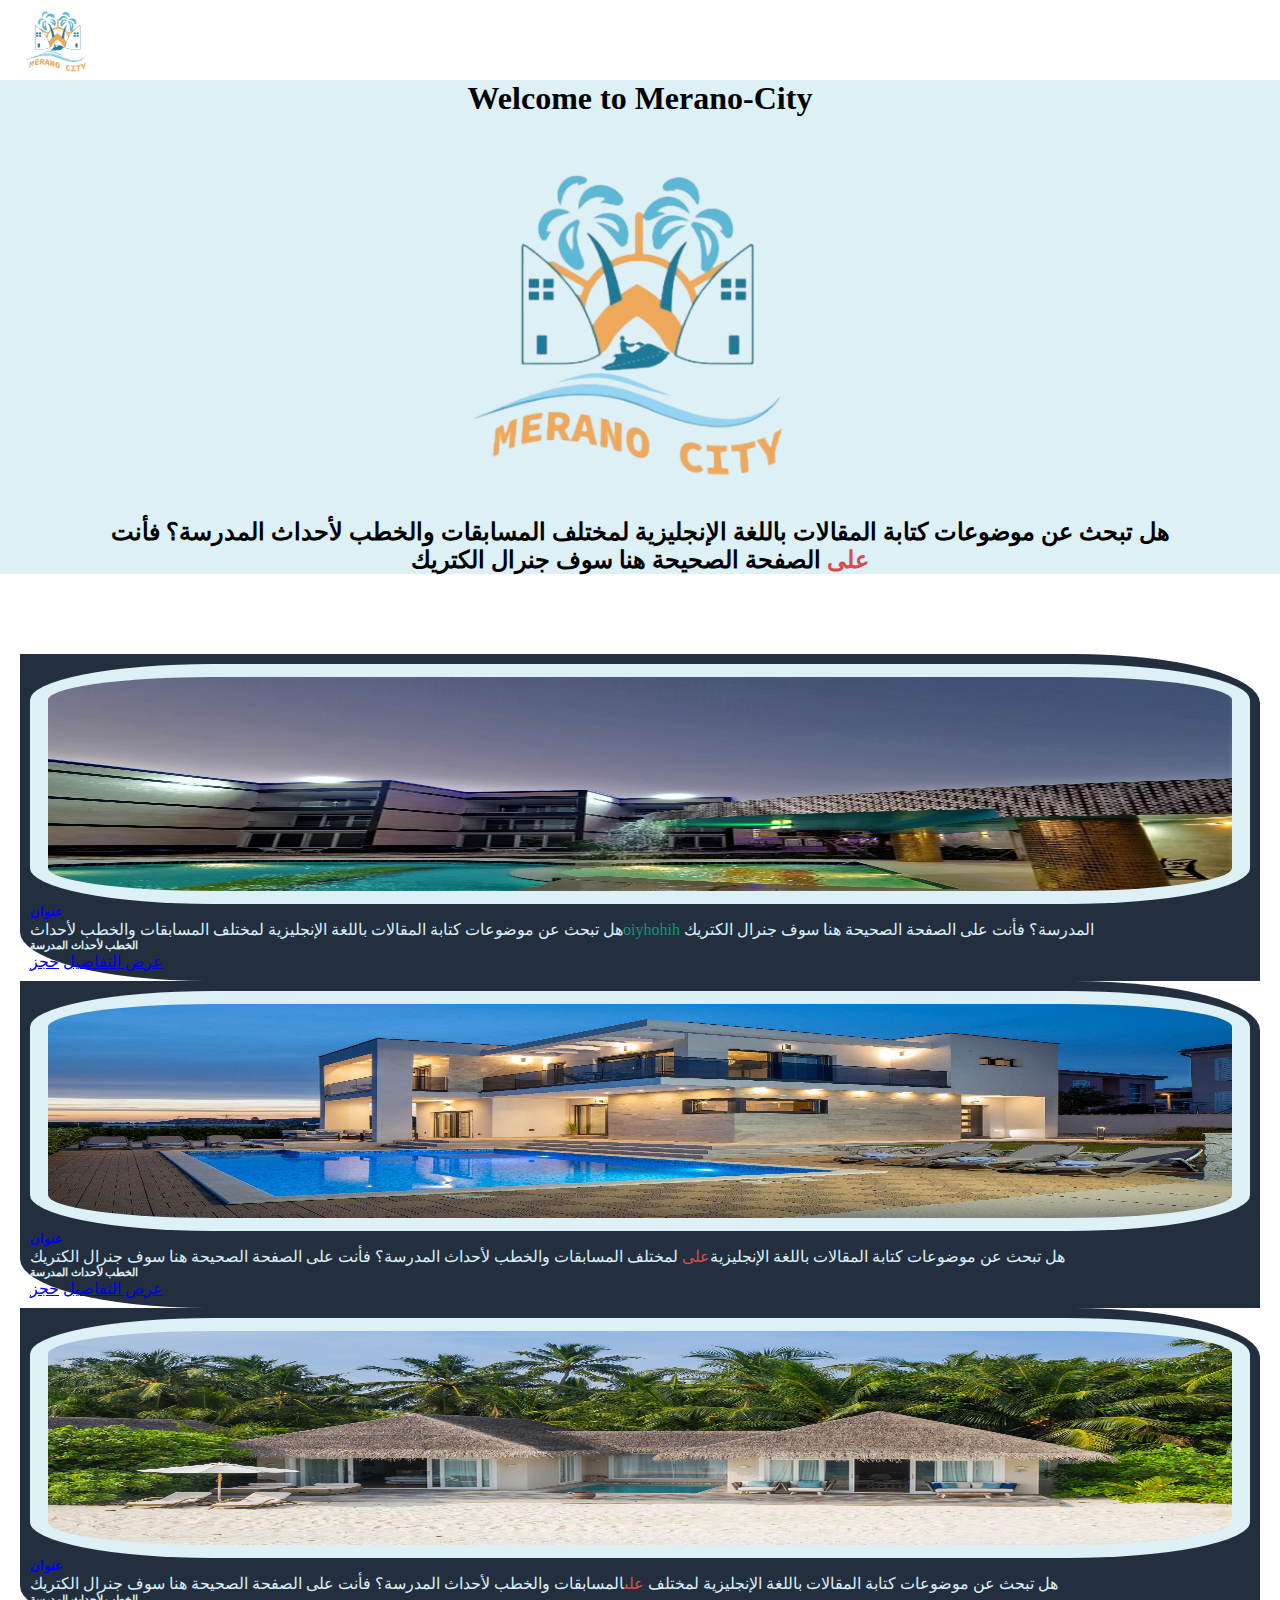
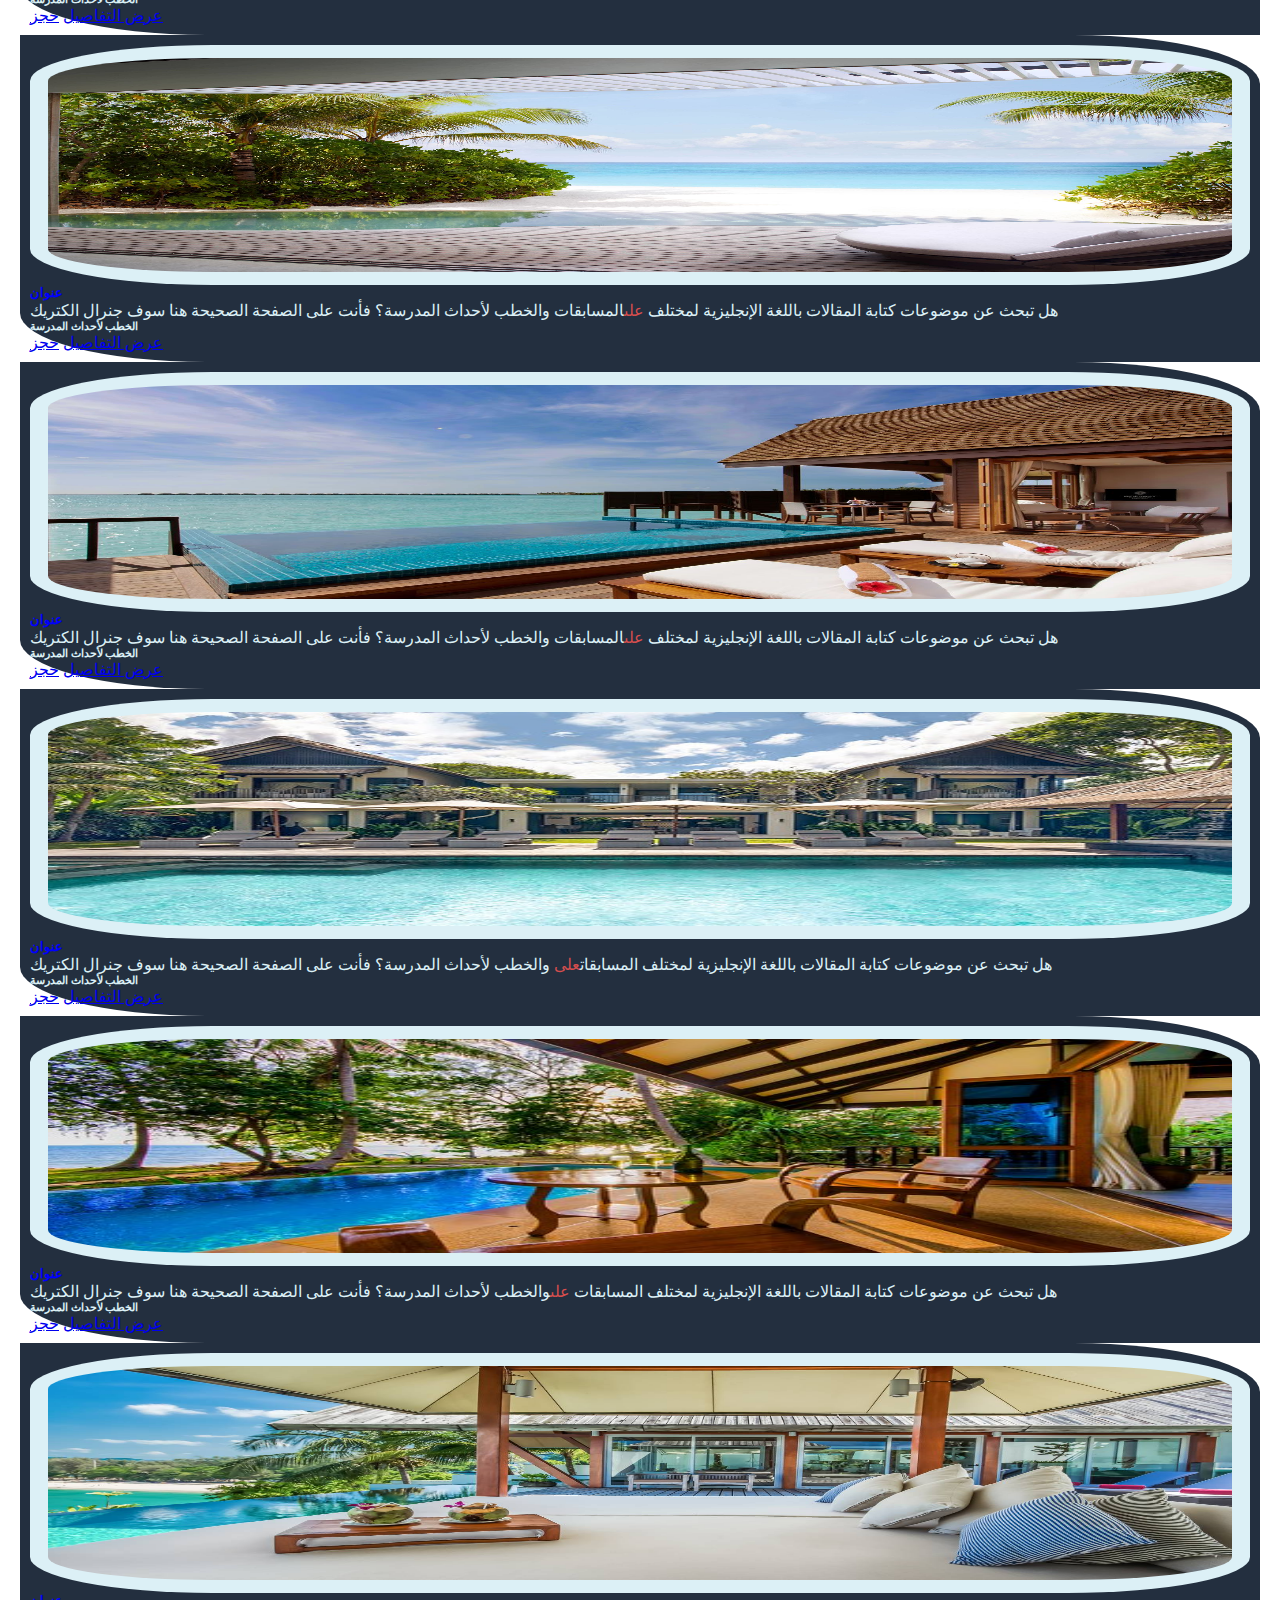
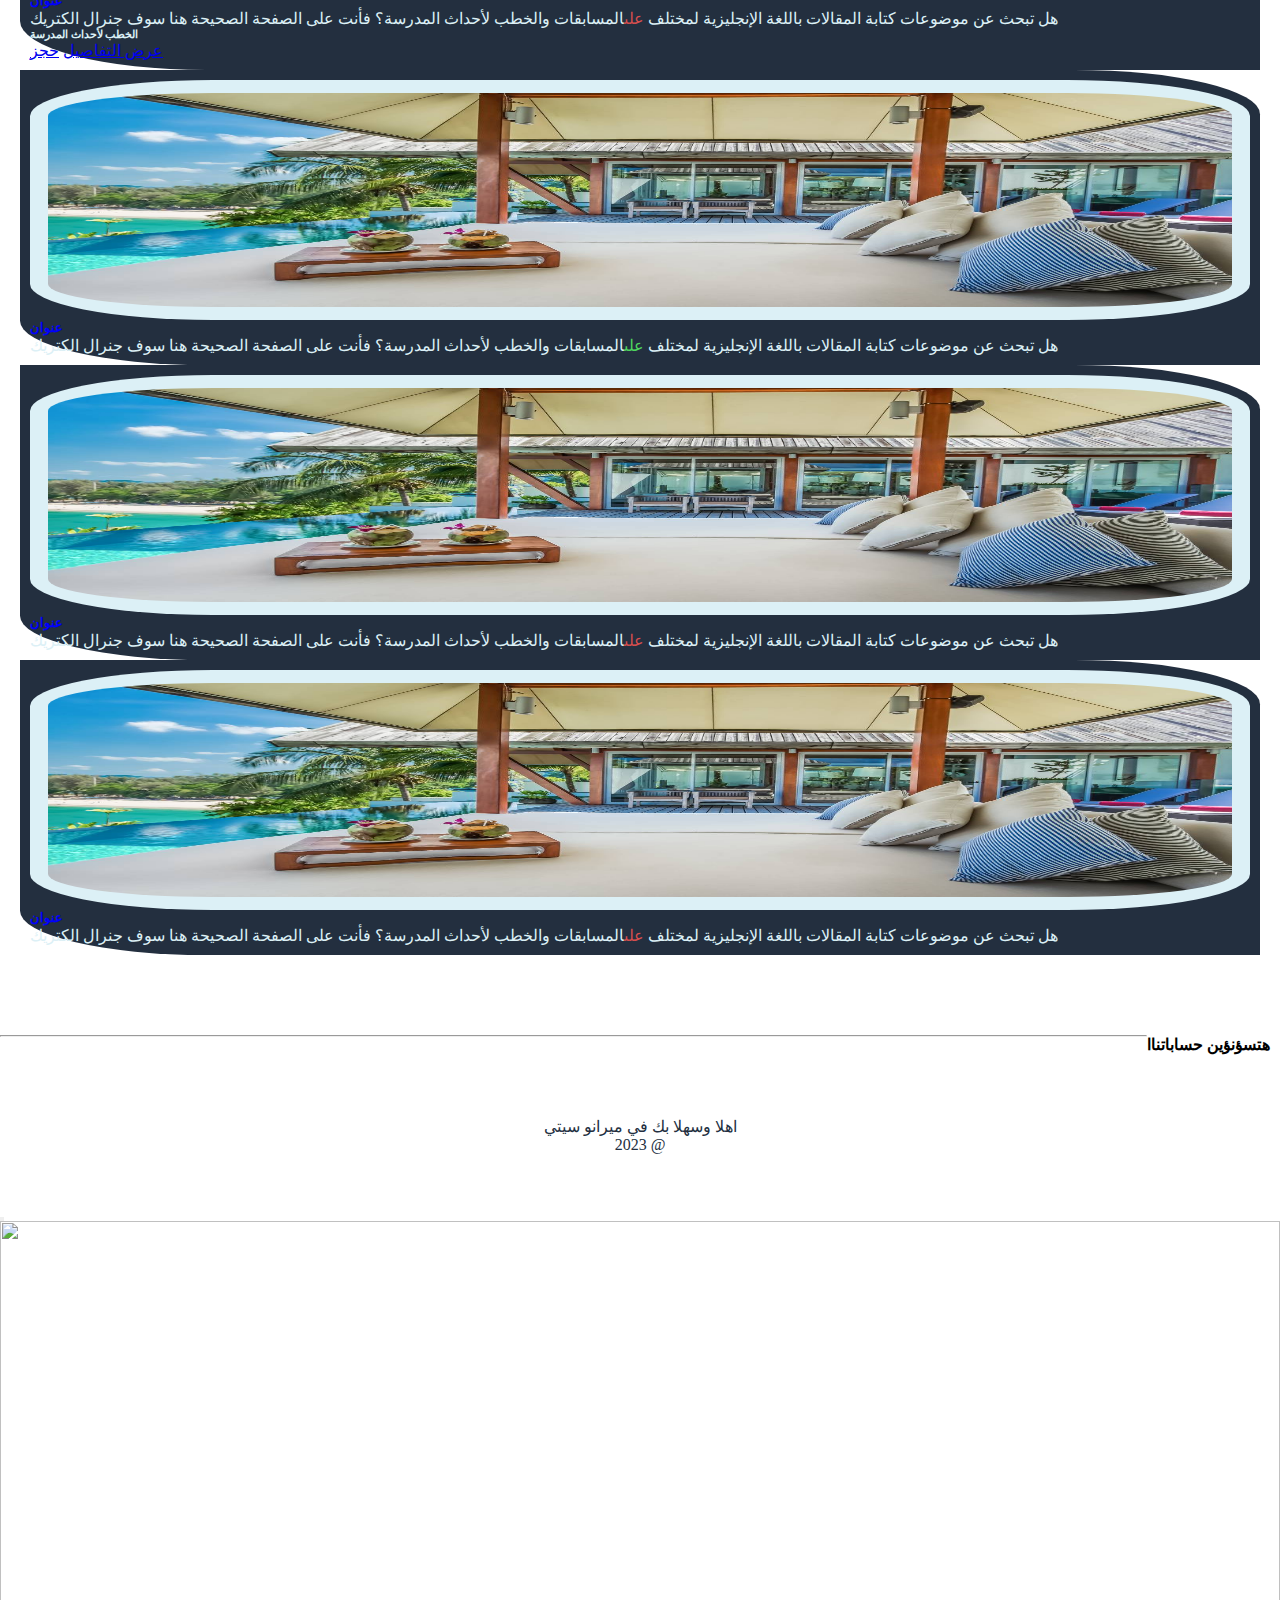
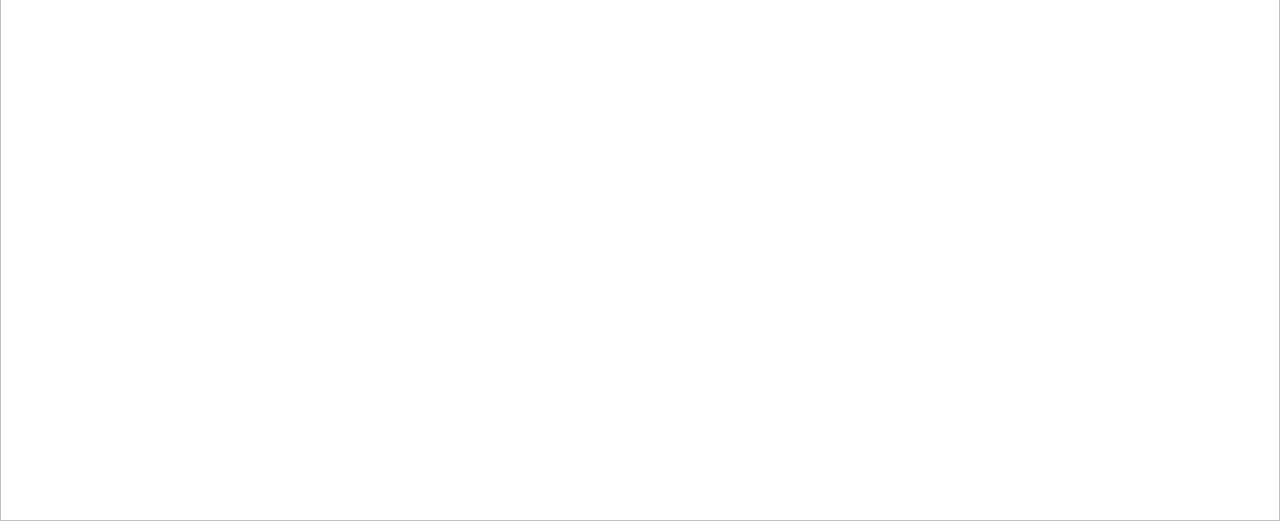
==== commit 5b315f0d: "Update index.html" ====
--- a/index.html
+++ b/index.html
@@ -263,3 +263,4 @@
 </body>
 
 </html>
+ 
--- a/css/style1.css
+++ b/css/style1.css
@@ -76,31 +76,37 @@
   width: 100%;
 }
 
-.card-body {
+/* .card-body {
   background-color: #dcf0f6;
   color: #232f3f;
   border-radius: 0 0 15% 0;
-}
-.cardf-body {
+} */
+
+.card-body {
   background-color: #232f3f;
   color: #dcf0f6;
   border-radius: 0 15% 0 15%;
   padding: 10px;
 }
-.cardf-body img{
+
+
+
+.card-body img{
   padding: 13px 18px 13px;
   border-radius: 15% 15% 15% 15%;
 }
 
-.card {
+/* .card {
   width: 100%;
   height: 35rem;
   padding: 0 20px;
-}
-.cardf {
+} */
+
+.card {
   width: 100%;
   padding: 0 20px;
 }
+
 
 
 /* ---section-form--- */
@@ -209,6 +215,7 @@
   }
 
   .go .fcon {
+    padding: 0 70%;
     margin: 0 10px !important;
   }
   
@@ -289,3 +296,4 @@
 .go .fcon {
   margin: 5px 30px;
 }
+
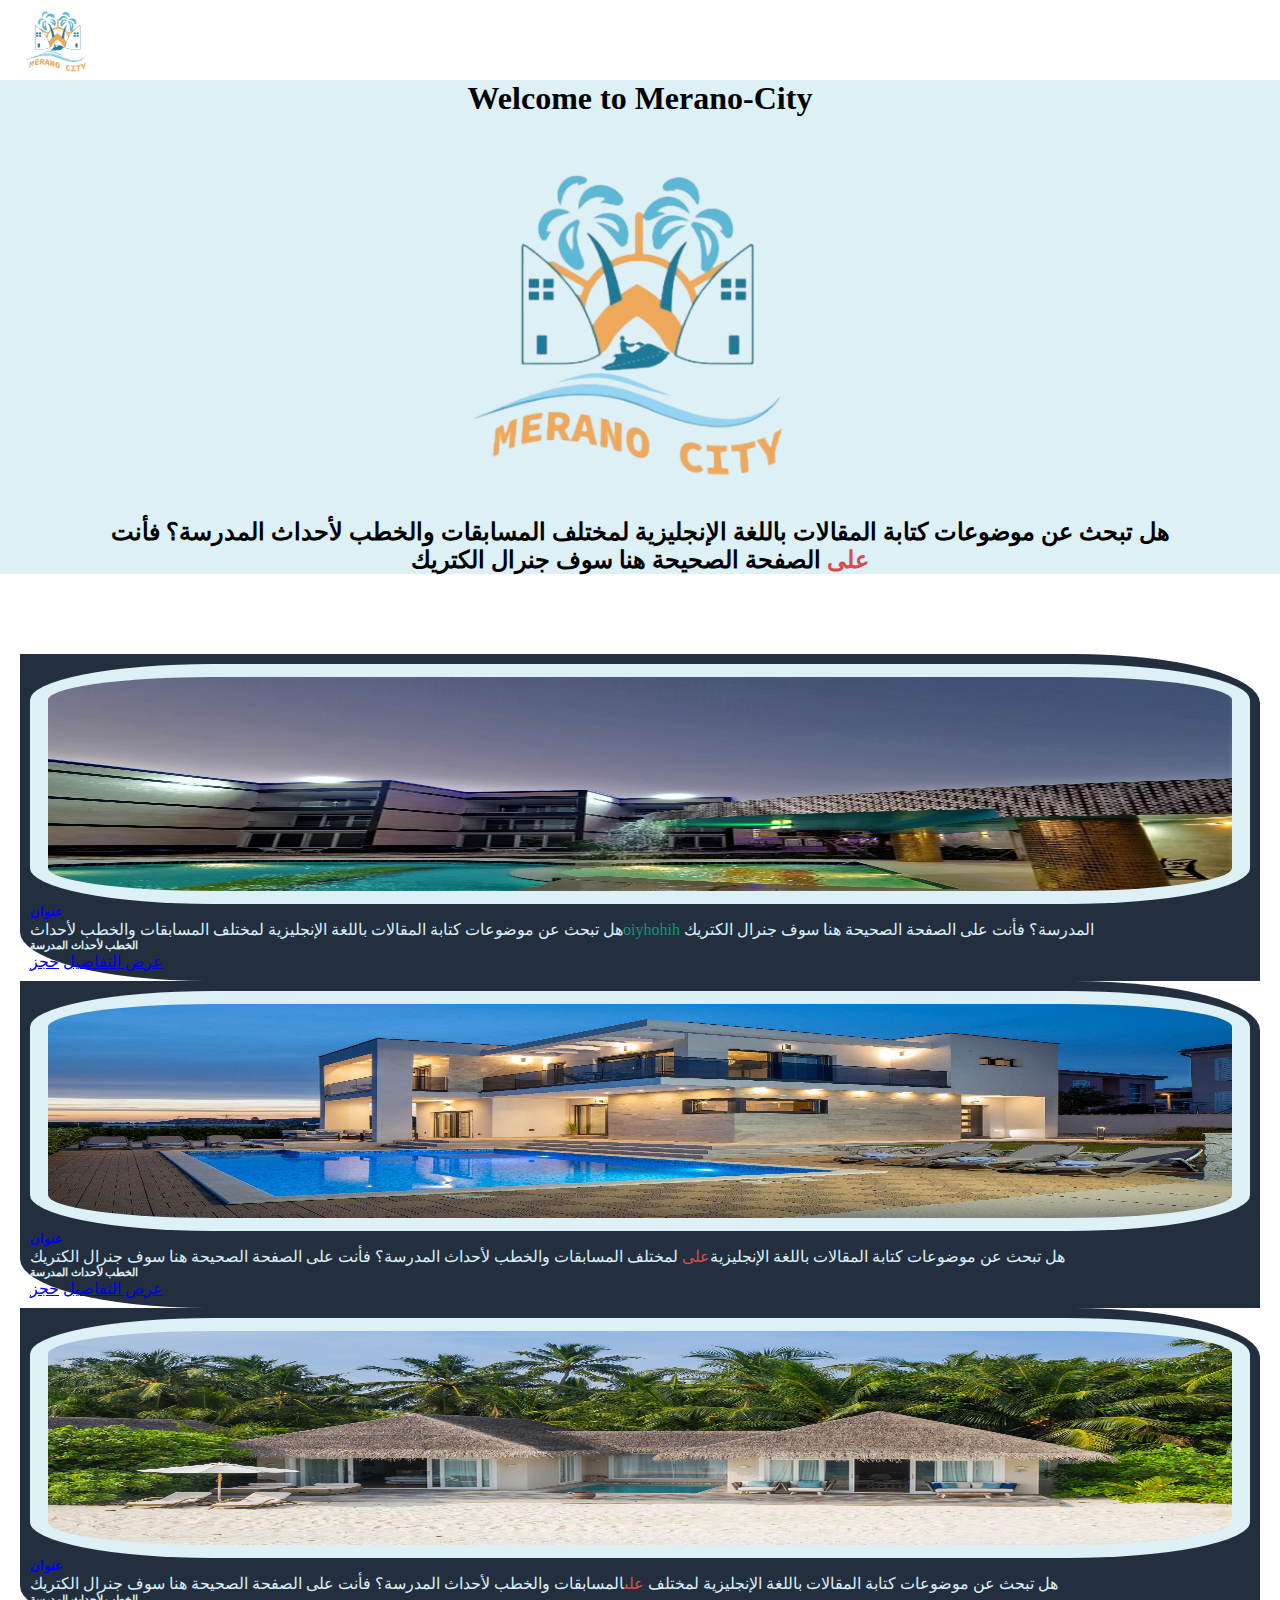
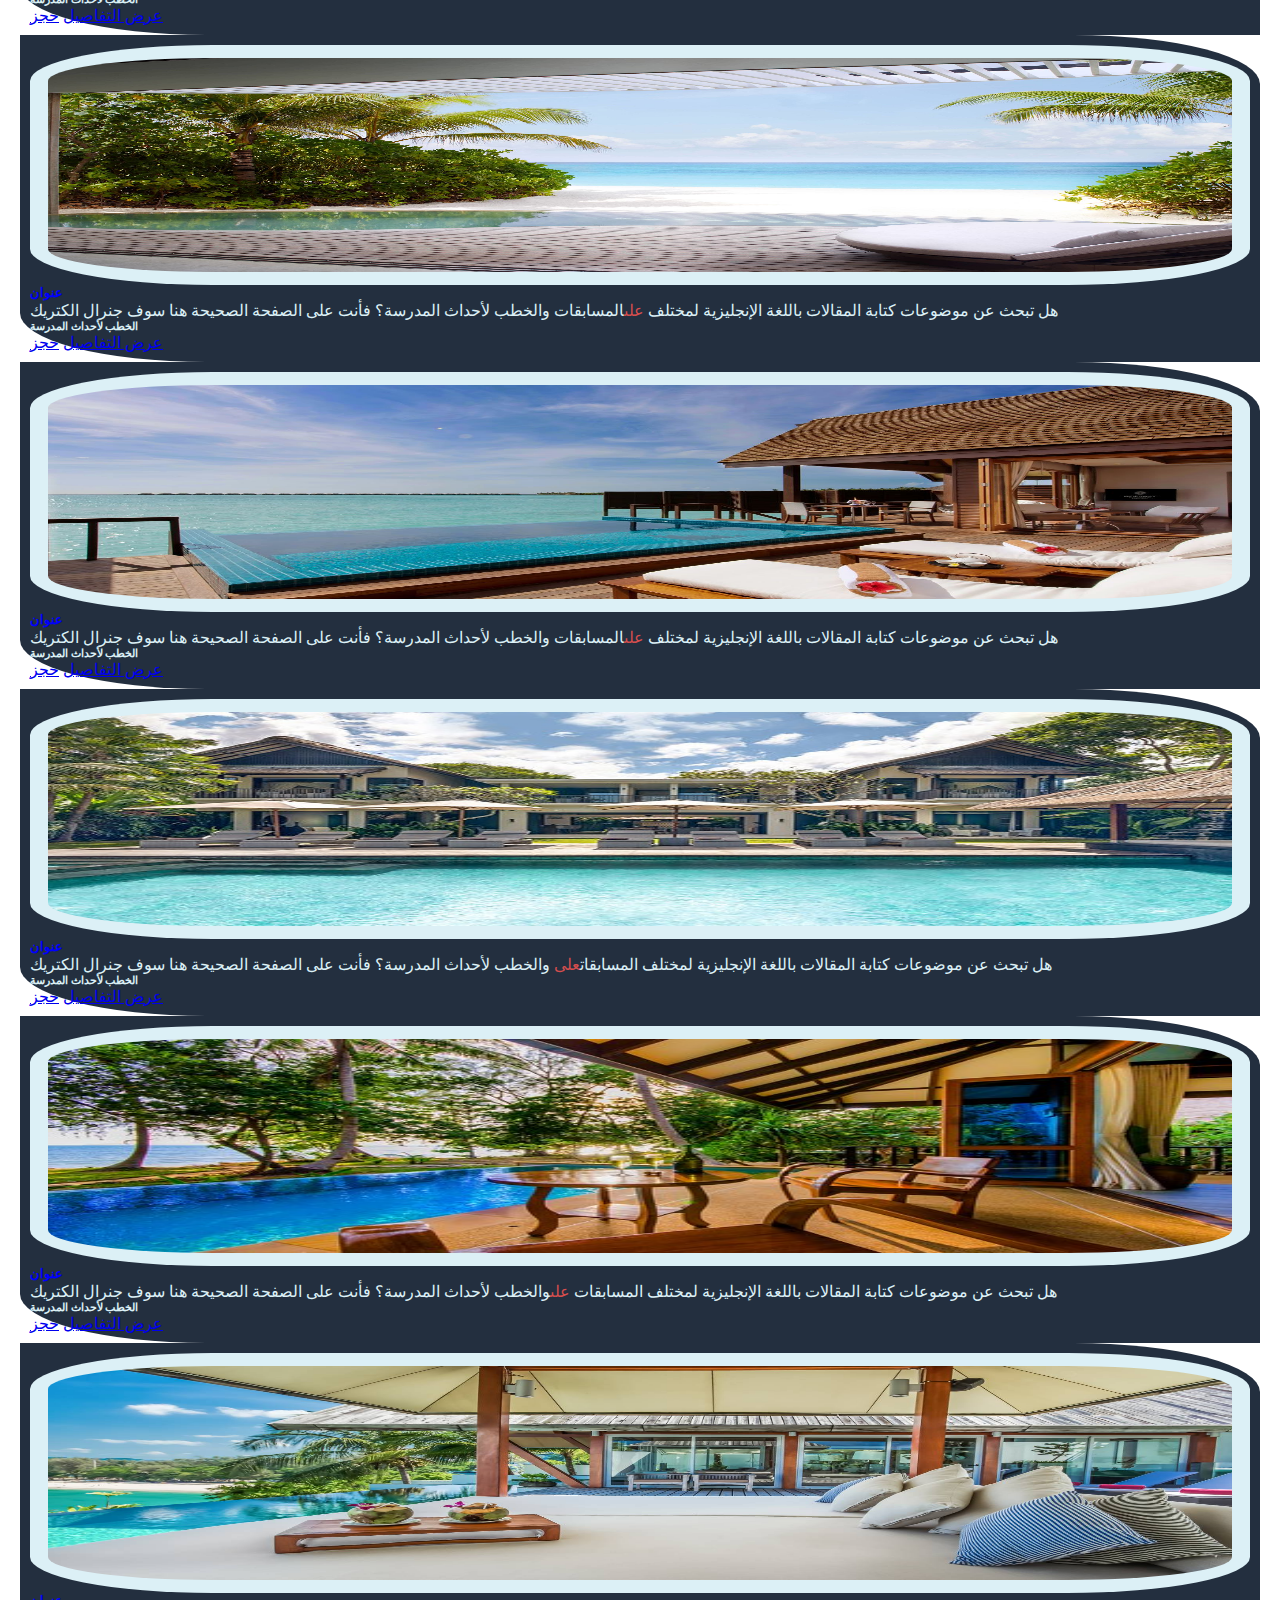
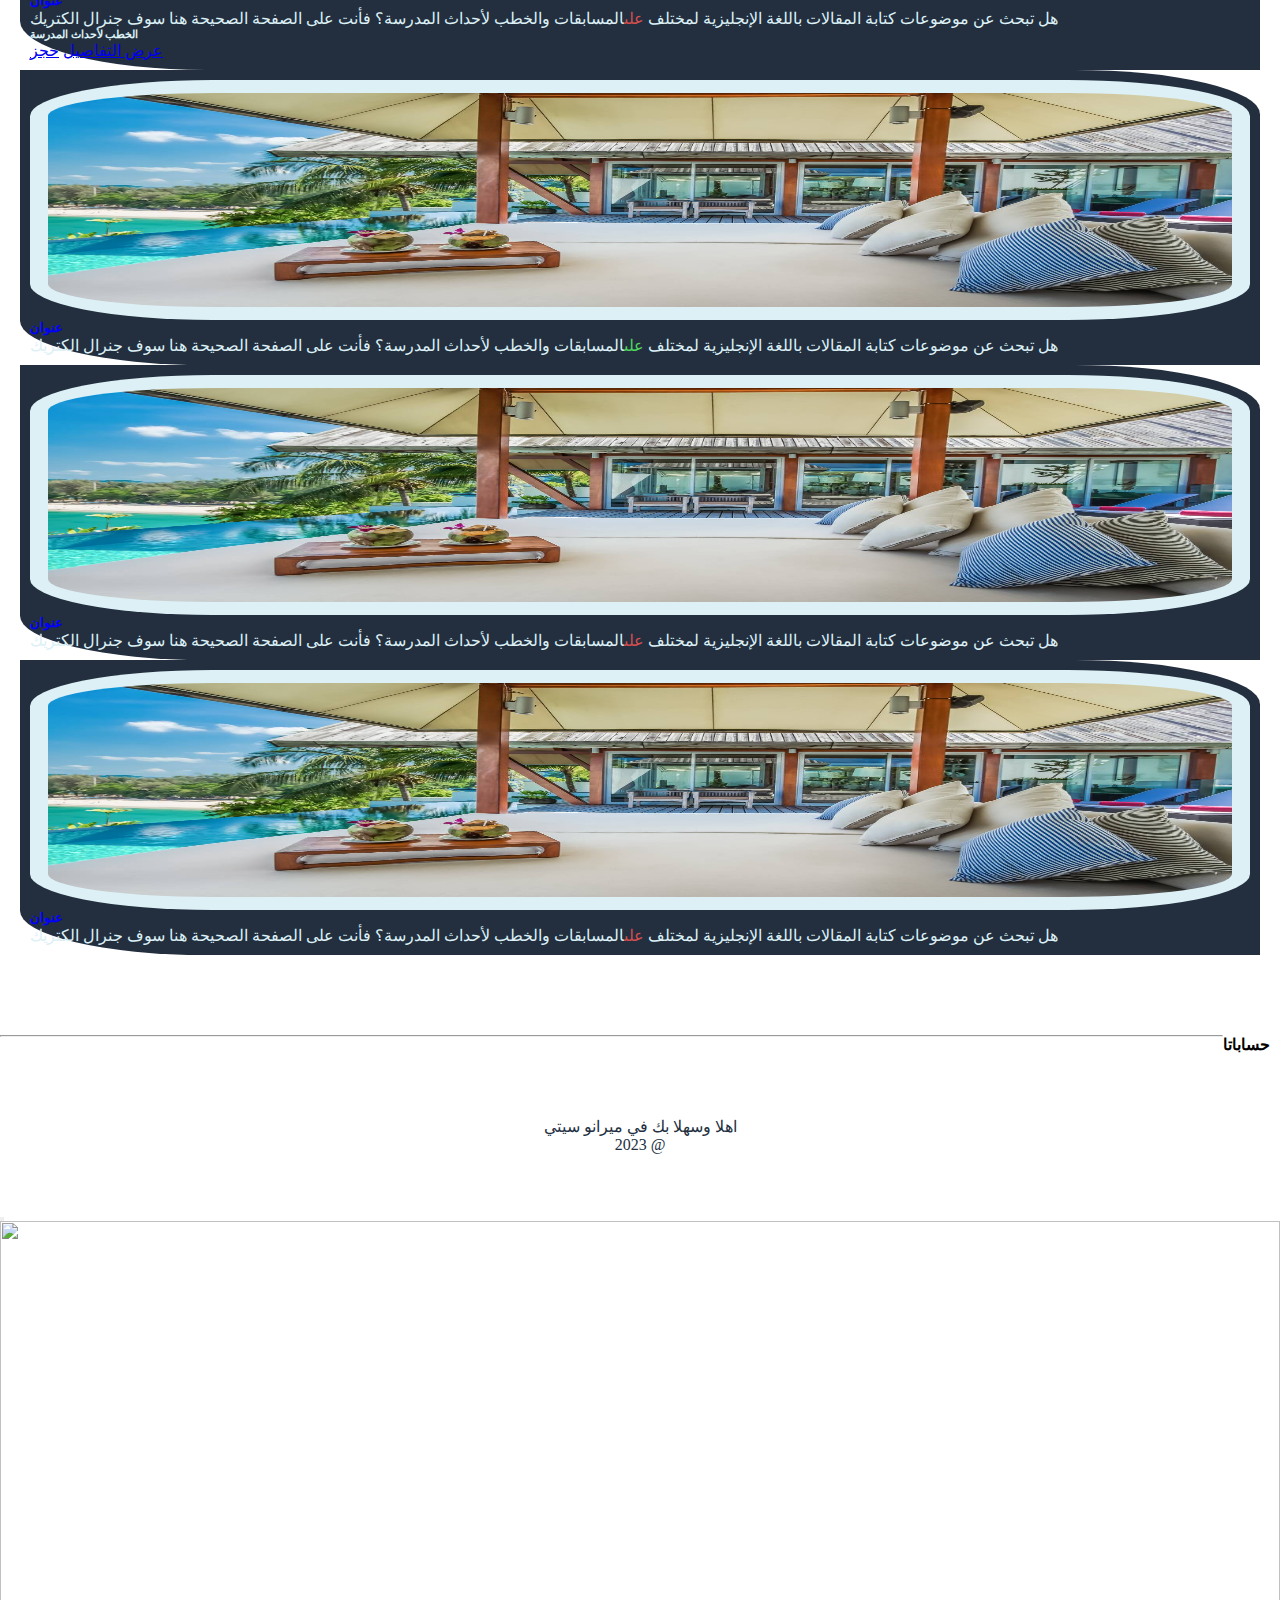
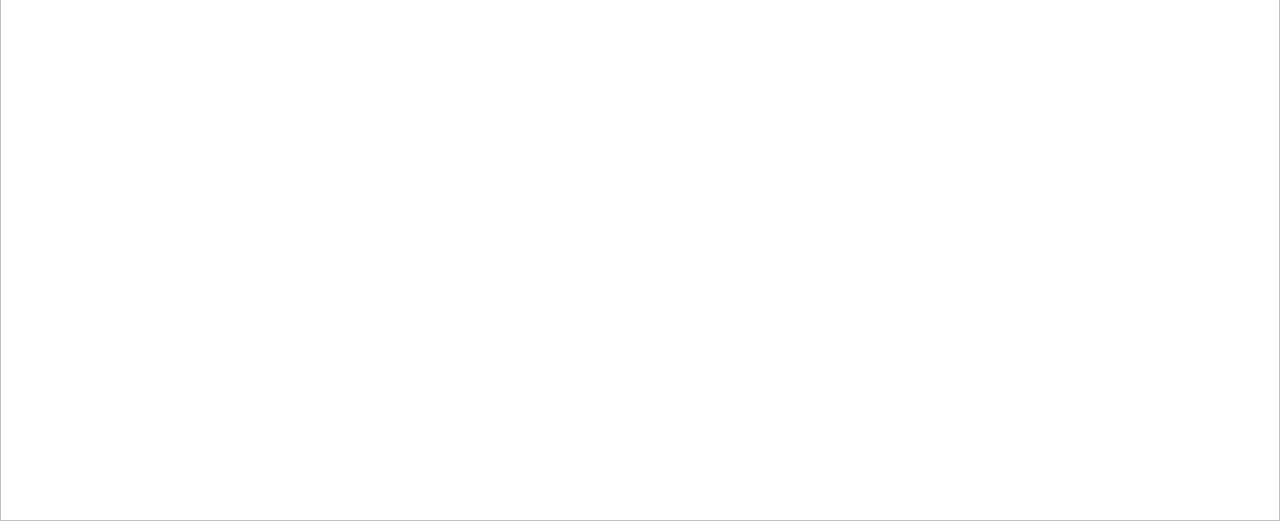
==== commit 8908e1e8: "Update index.html" ====
--- a/index.html
+++ b/index.html
@@ -20,7 +20,8 @@
 
     <nav class="navbar navbar-dark bg-dark">
         <div class="nav-container">
-            <a class="navbar-brand" href="https://wa.link/1scgmm">
+            <a class="navbar-brand" href="https://wa.link/1scgmm">  
+                
                 <img src="img/green.png" alt="">
             </a>
             <h1>Welcome to Merano-City</h1>
@@ -219,7 +220,7 @@
             </div>
         </div>
     </section>
-    <h4 style="padding-right: 10px; float: right;"> هتسؤنؤين حساباتناا</h4>
+    <h4 style="padding-right: 10px; float: right;">  حساباتا</h4>
 
 <hr>
     <section id="footer">
@@ -263,4 +264,3 @@
 </body>
 
 </html>
- 
